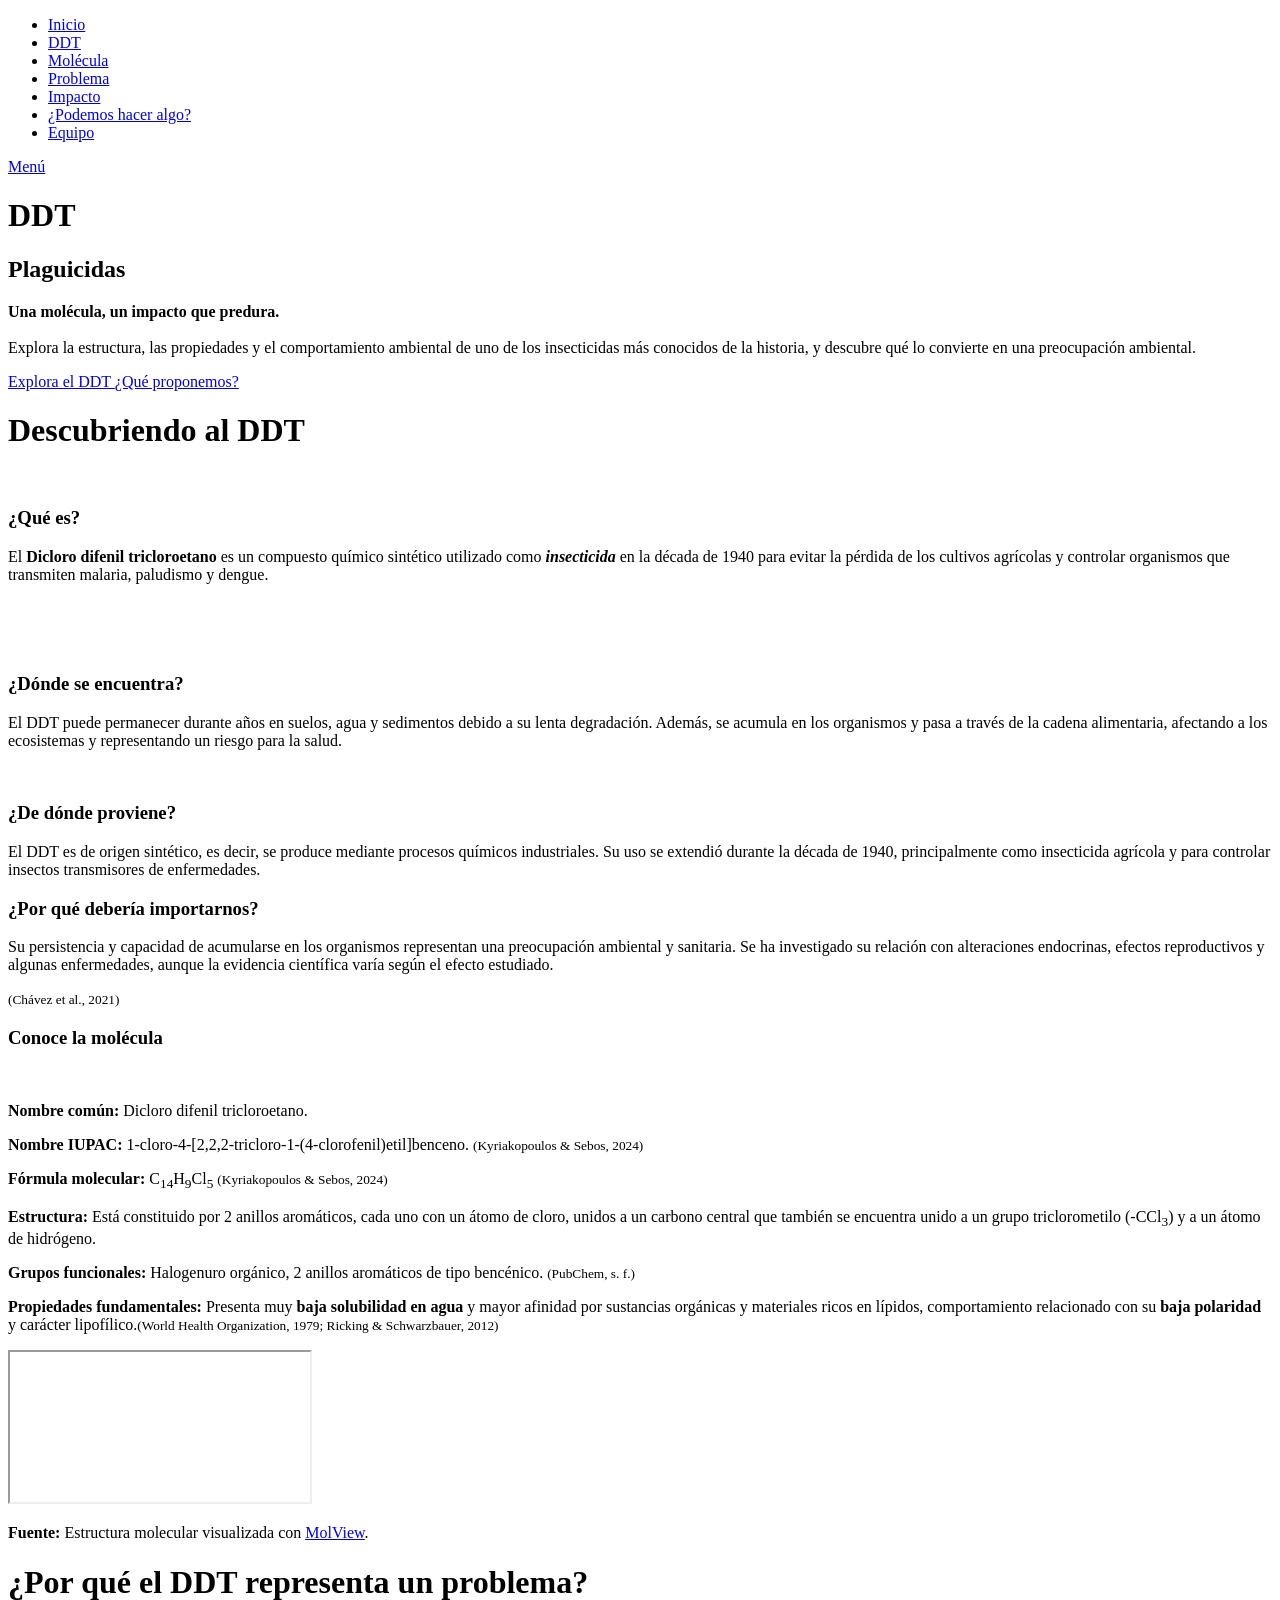
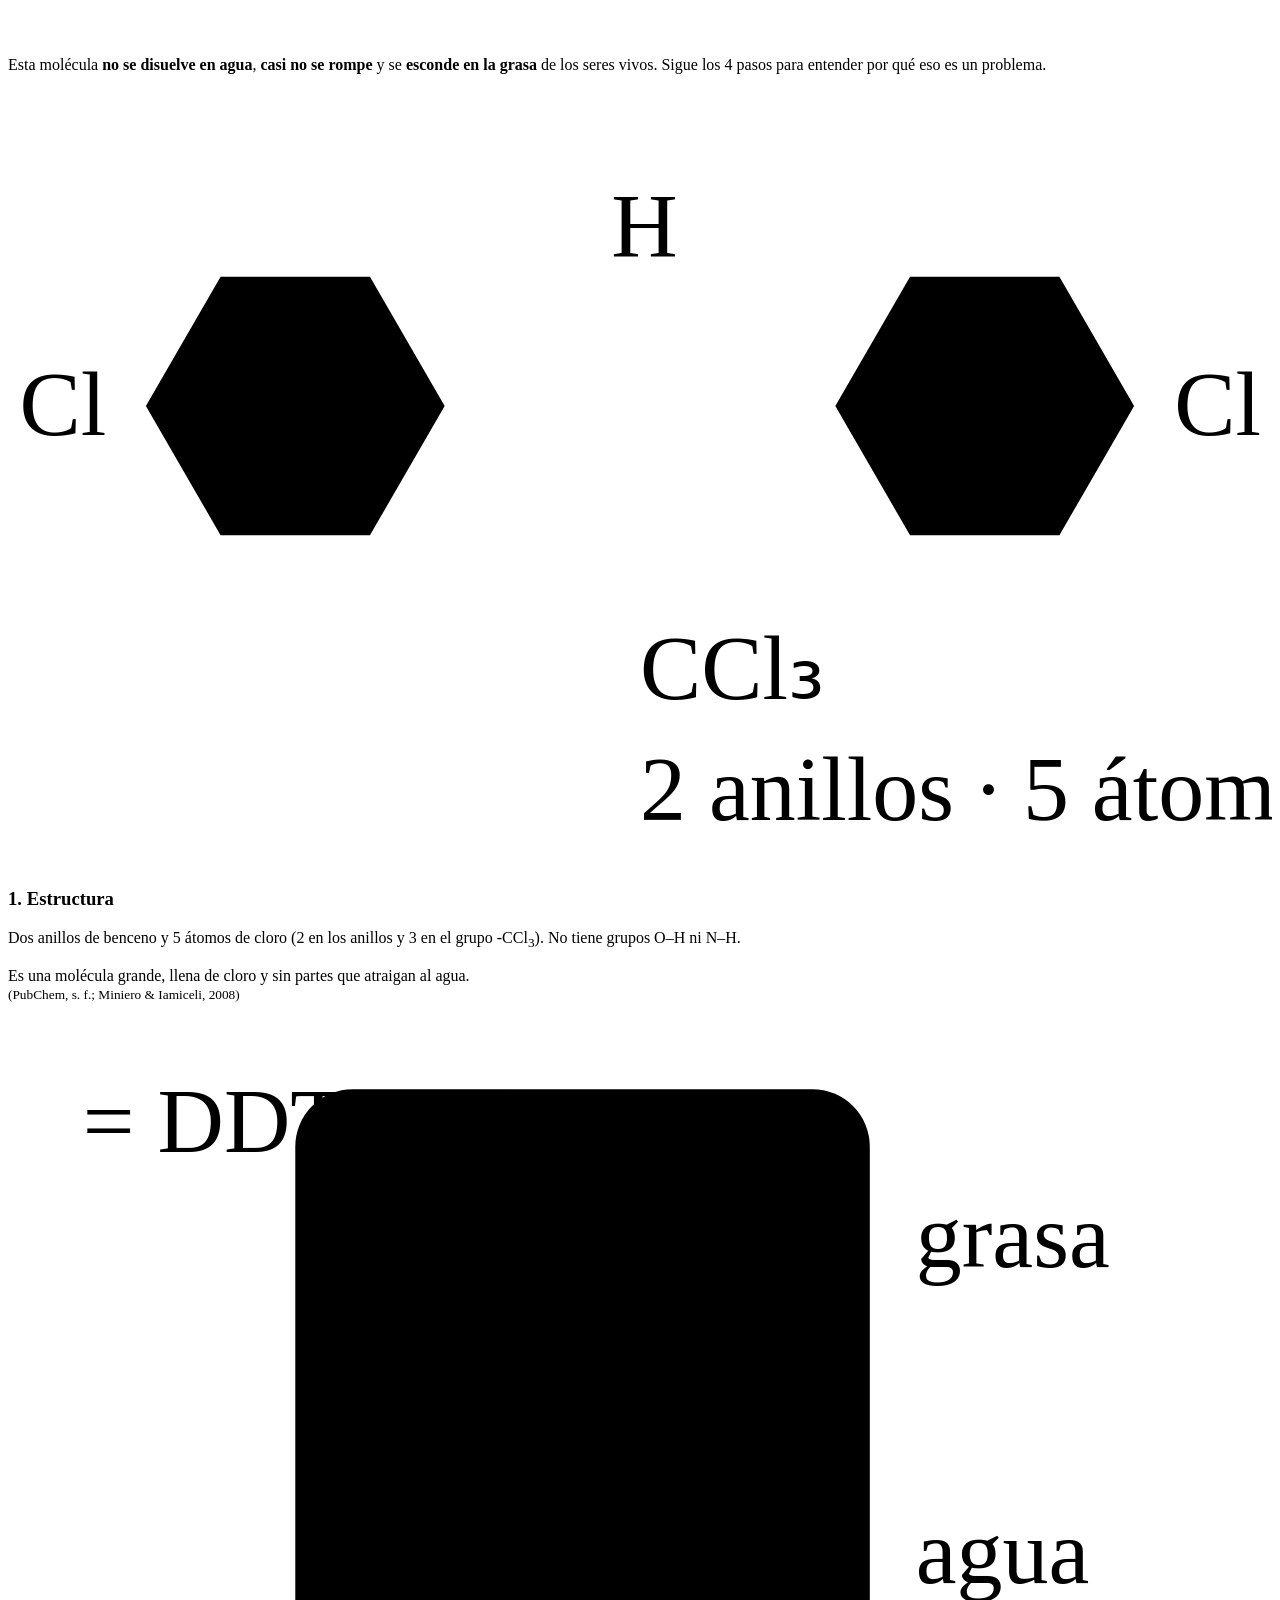
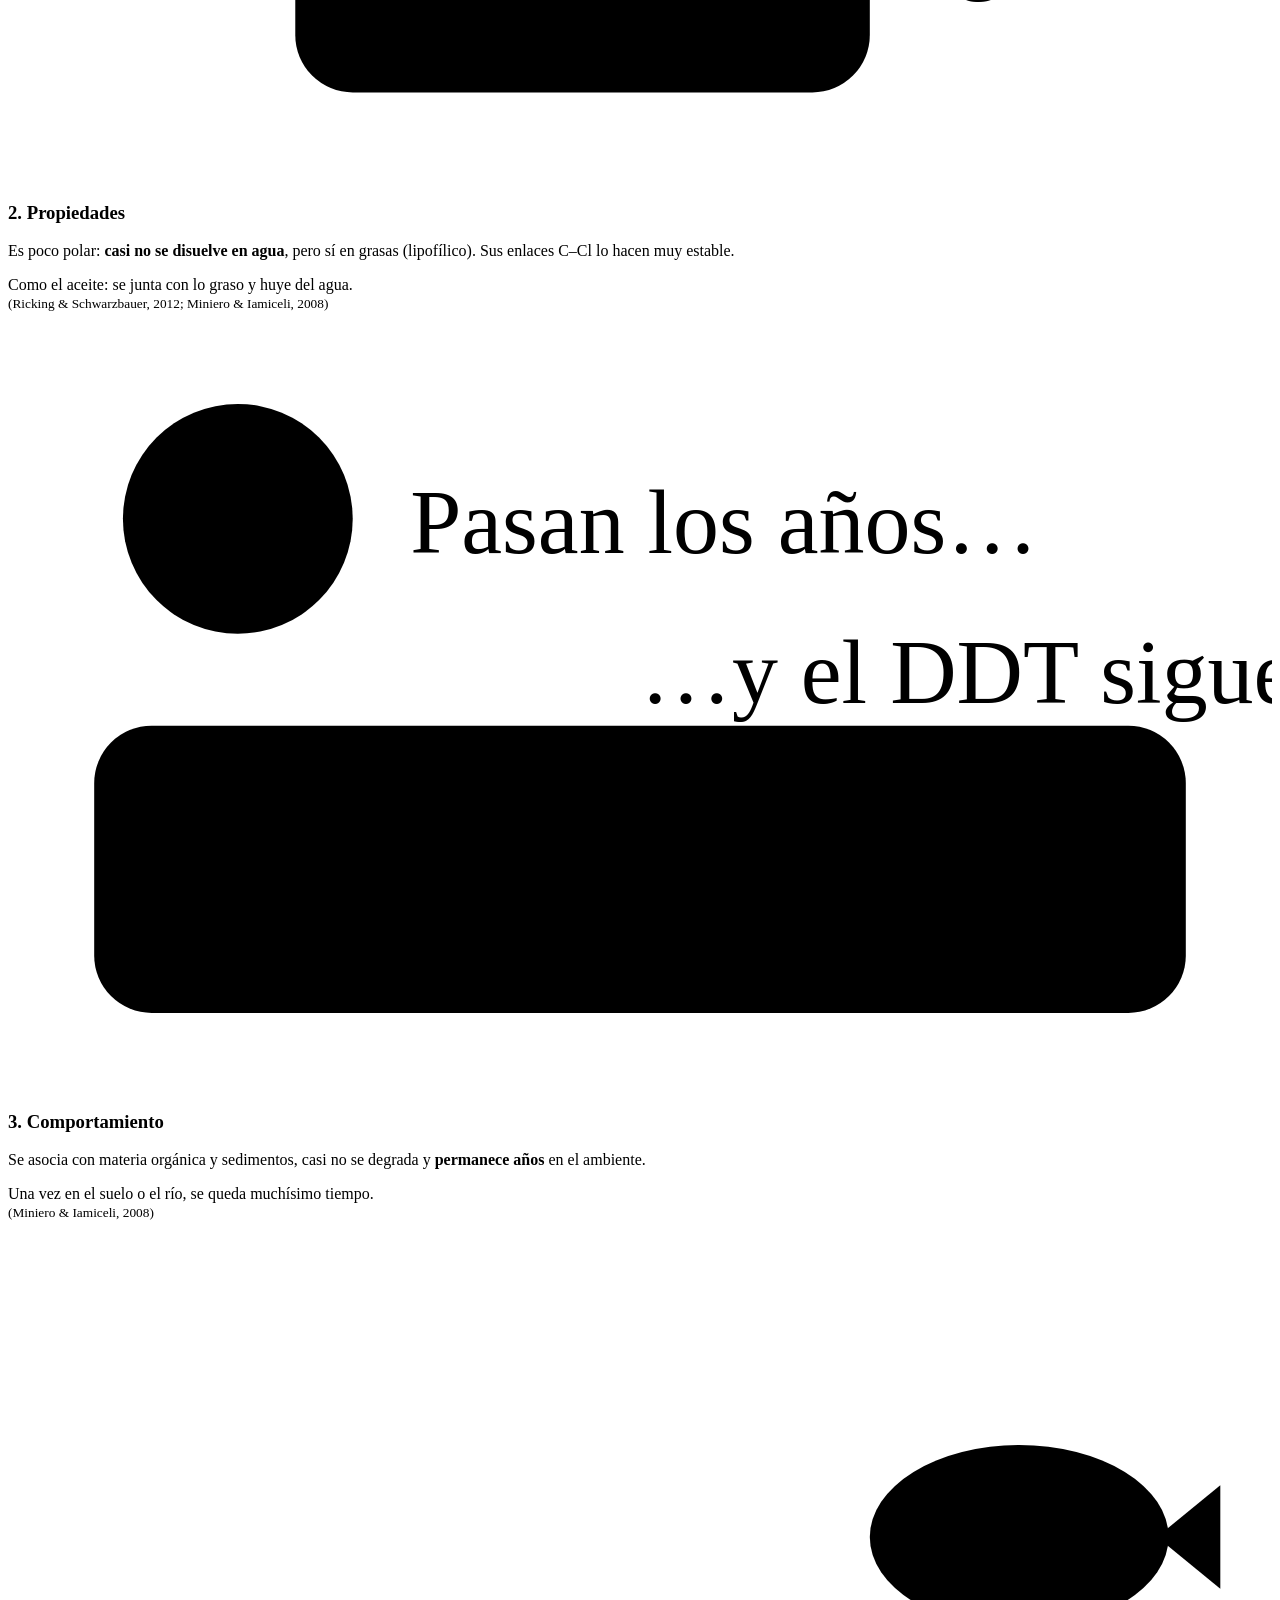
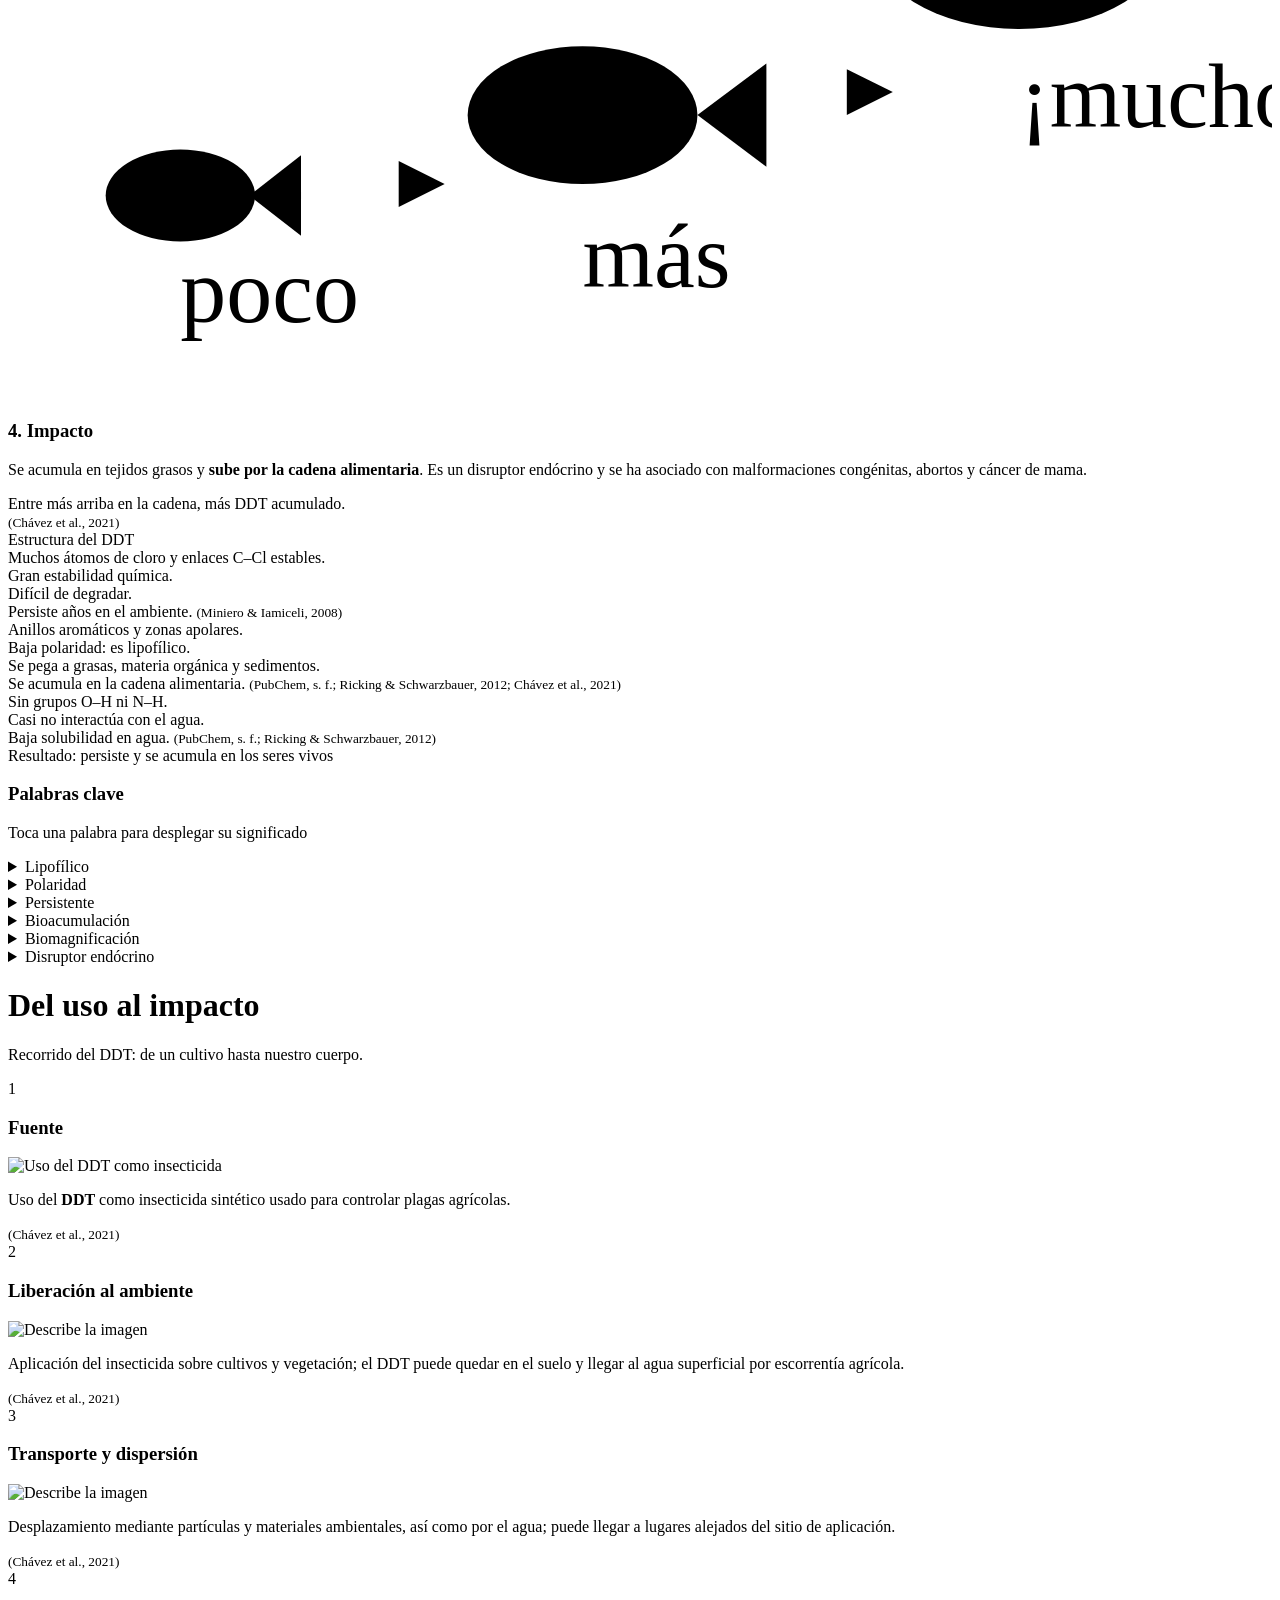
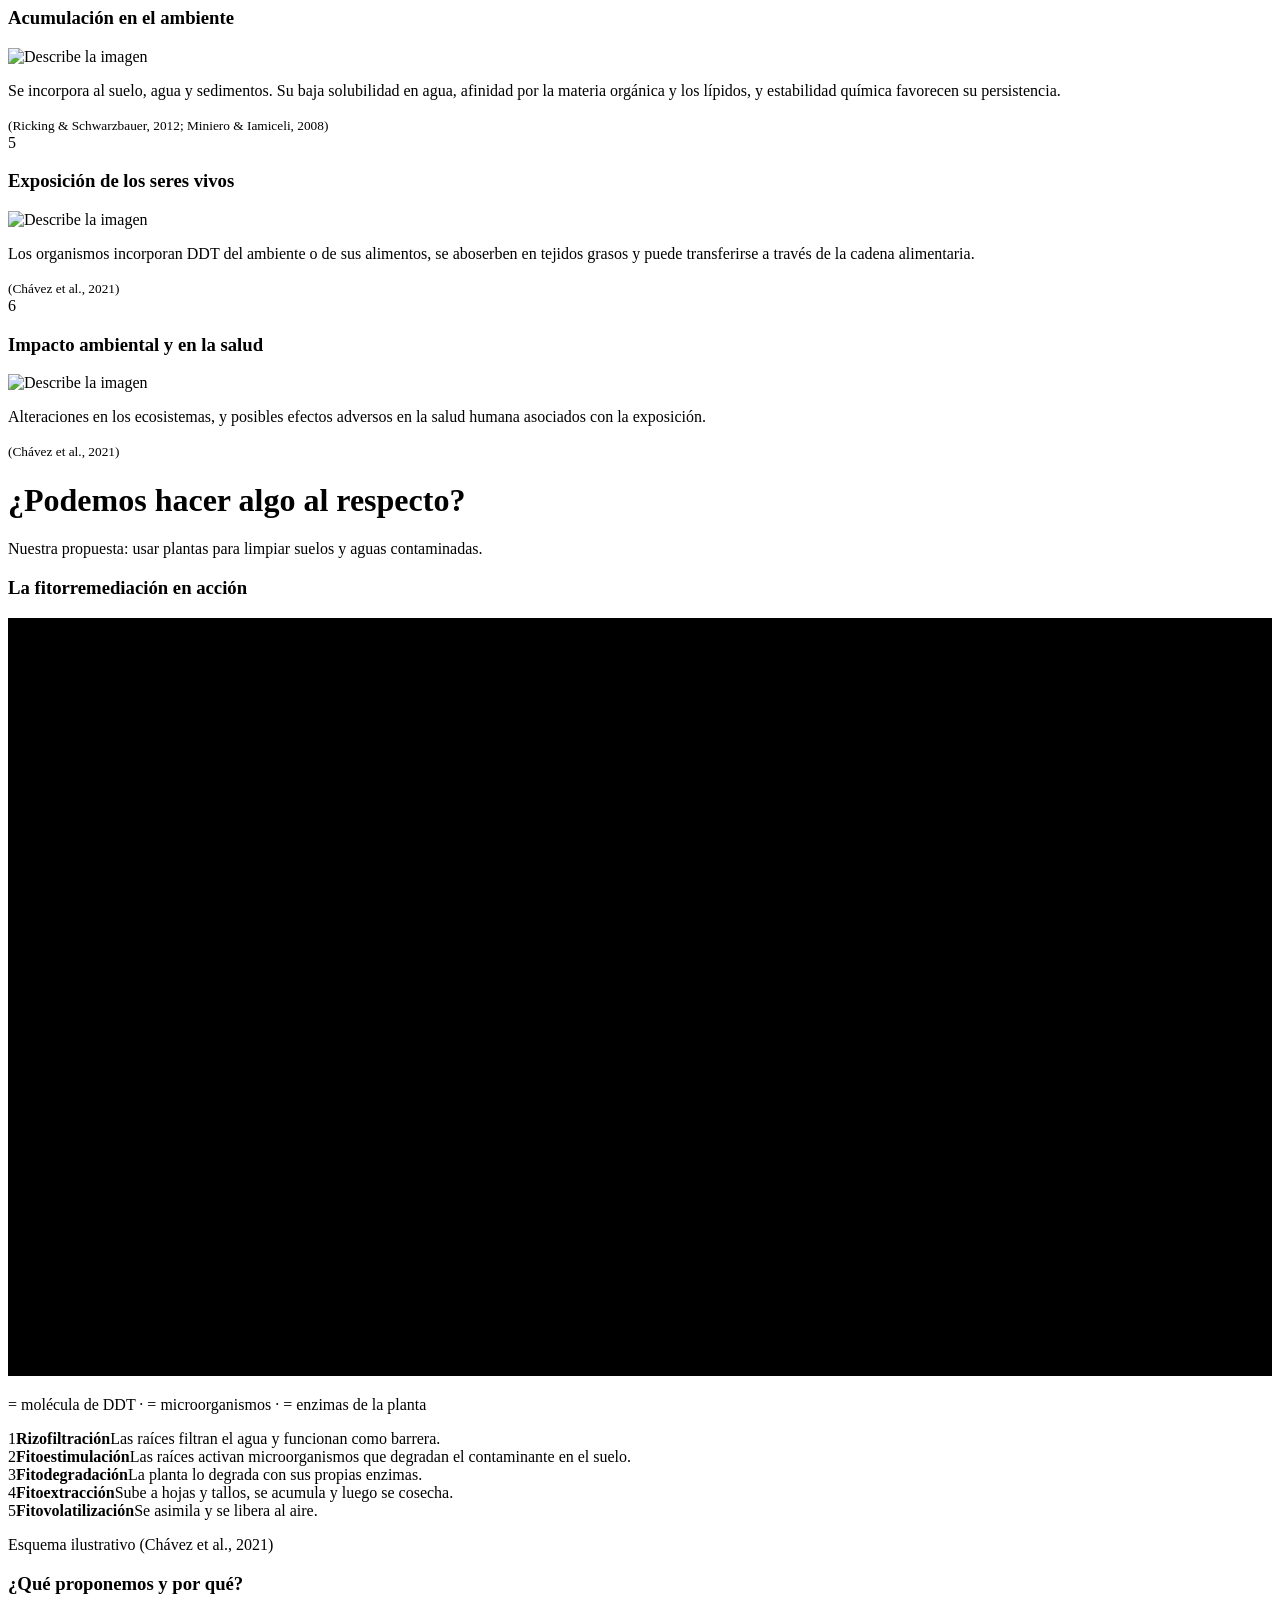
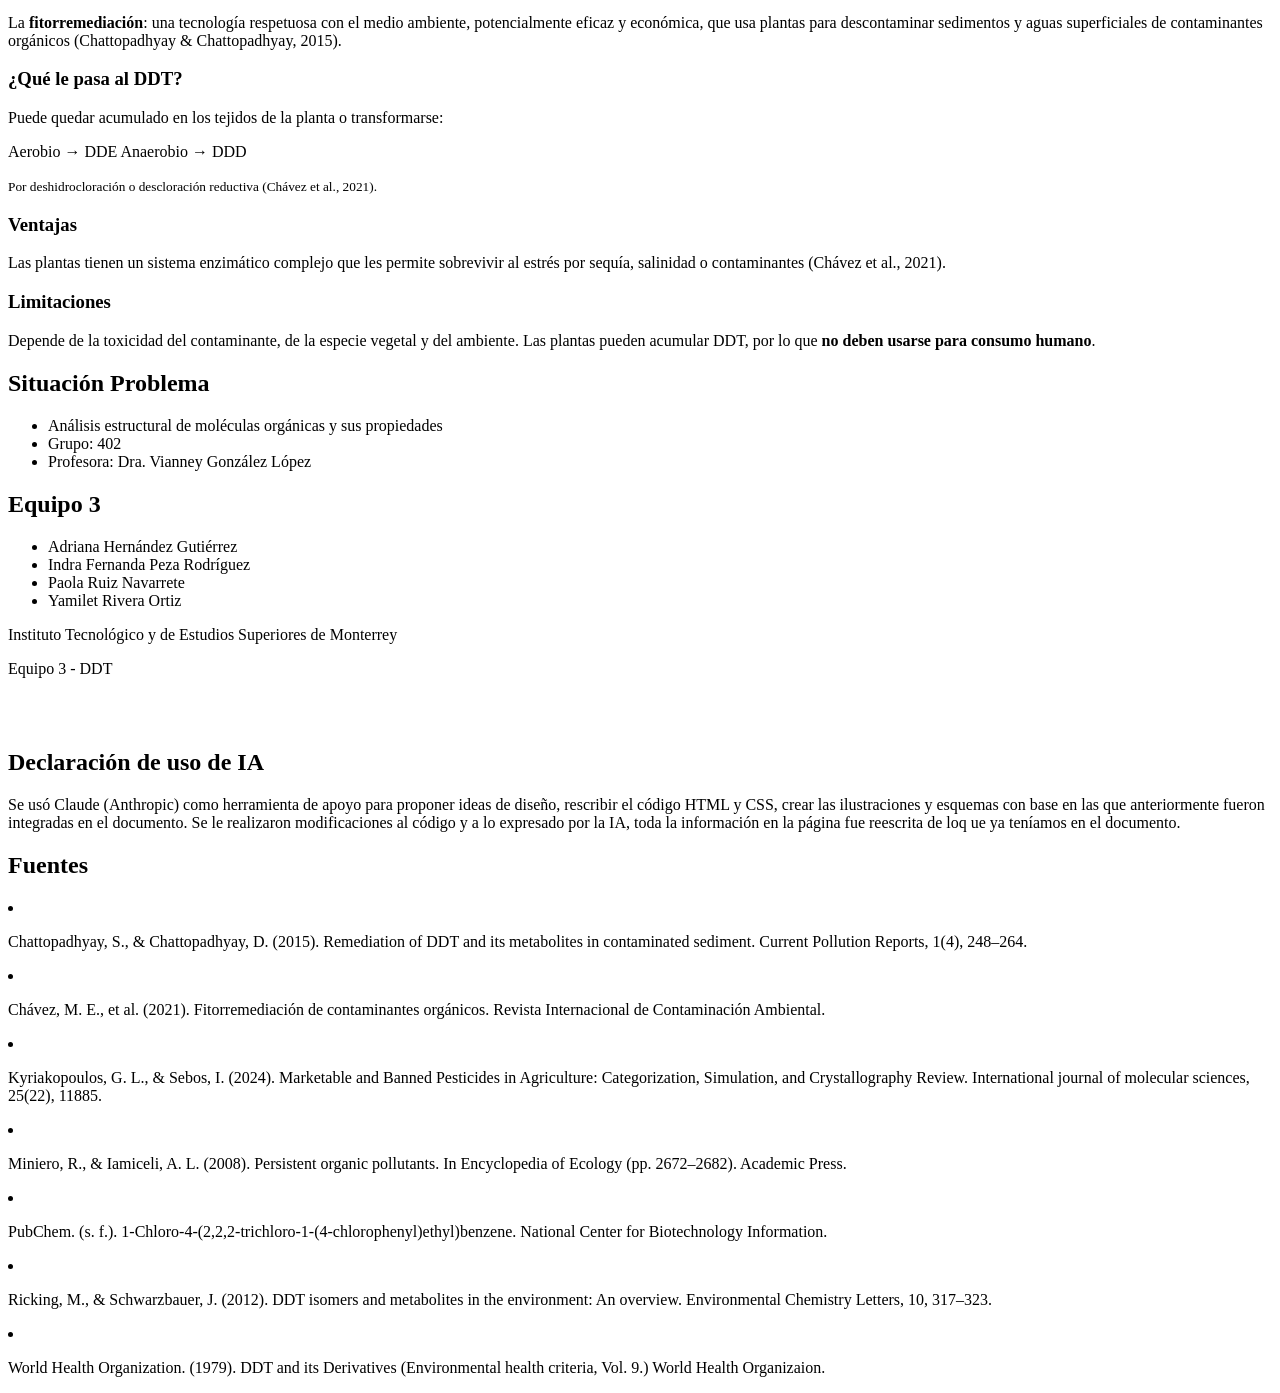
==== index.html @ e32eb002 "modified:   index.html" ====
<!DOCTYPE html>
<html lang="es-MX">
    <head>
        <meta charset="UTF-8">
        <meta name="viewport" content="width=device-width, initial-scale=1.0">
        <link rel="stylesheet" href="../DDT-Equipo-3/css/Formato.css">
        <link rel="preconnect" href="https://fonts.googleapis.com">
        <link rel="preconnect" href="https://fonts.gstatic.com" crossorigin>
        <link href="https://fonts.googleapis.com/css2?family=Poppins:wght@400;600;800&display=swap" rel="stylesheet">
        <script src="https://kit.fontawesome.com/c78eede48c.js" crossorigin="anonymous"></script>
        <title>DDT</title>
    </head>
<body>
        <nav>
            <ul class="navega" id="navega">
                <li><a href="#inicio"><i class="fa-solid fa-house"></i>Inicio</a></li>
                <li><a href="#informacion"><i class="fa-solid fa-flask"></i>DDT</a></li>
                <li><a href="#molecula"><i class="fa-sharp fa-solid fa-microscope"></i>Molécula</a></li>
                <li><a href="#problema"><i class="fa-etch fa-solid fa-circle-exclamation"></i>Problema</a></li>
                <li><a href="#impacto"><i class="fa-solid fa-burst"></i>Impacto</a></li>
                <li><a href="#accion"><i class="fa-solid fa-user-check"></i>¿Podemos hacer algo?</a></li>
                <li><a href="#equipo"><i class="fa-solid fa-users"></i>Equipo</a></li>
            </ul>
            <div class="menupeque"><a href="javascript:void(0);" onclick="menu()"><i class="fas fa-bars"></i> Menú</a></div>
        </nav>
 
        <!-- INICIO -->
        <div class="hero" id="inicio">
            <div class="circulo c1"></div>
            <div class="circulo c2"></div>
            <div class="circulo c3"></div>
            <div class="hero-contenido">
                <h1>DDT</h1>
                <h2>Plaguicidas</h2>
                <p><b>Una molécula, un impacto que predura.</b><br> <br>Explora la estructura, las propiedades y el comportamiento ambiental de uno de los insecticidas más conocidos de la historia, y descubre qué lo convierte en una preocupación ambiental.</p>
                <a href="#informacion" class="boton boton-1">Explora el DDT <i class="fa-solid fa-circle-arrow-right"></i></a>
                <a href="#accion" class="boton boton-2">¿Qué proponemos?</a>
            </div>
        </div>
 
        <div class="informacion" id="informacion">
            <h1 class="titulos">Descubriendo al DDT</h1>
            <br>
            <!-- TARJETAS -->
            <div class="tarjetas">
                <div class="row">
                    <div class="col-3">
                        <div class="tarjeta">
                            <div class="icono morado"><i class="fa-solid fa-flask"></i></div>
                            <h3>¿Qué es?</h3>
                            <p>El <b>Dicloro difenil tricloroetano </b> es un compuesto químico sintético utilizado como <i><b>insecticida</b></i> en la década de 1940 para evitar la pérdida de los cultivos agrícolas y controlar organismos que transmiten malaria, paludismo y dengue.</p>
                            <br>
                            <br>
                            <br>
                        </div>
                    </div>
                    <div class="col-3">
                        <div class="tarjeta">
                            <div class="icono verde"><i class="fa-solid fa-magnifying-glass"></i></div>
                            <h3>¿Dónde se encuentra?</h3>
                            <p>El DDT puede permanecer durante años en suelos, agua y sedimentos debido a su lenta degradación. Además, se acumula en los organismos y pasa a través de la cadena alimentaria, afectando a los ecosistemas y representando un riesgo para la salud.</p>
                            <br>
                        </div>
                    </div>
                    <div class="col-3">
                        <div class="tarjeta">
                            <div class="icono rosa"><i class="fa-solid fa-bug"></i></div>
                            <h3>¿De dónde proviene?</h3>
                            <p>El DDT es de origen sintético, es decir, se produce mediante procesos químicos industriales. Su uso se extendió durante la década de 1940, principalmente como insecticida agrícola y para controlar insectos transmisores de enfermedades.</p>
                        </div>
                    </div>
                    <div class="col-3">
                        <div class="tarjeta">
                            <div class="icono amarillo"><i class="fa-solid fa-exclamation"></i></div>
                            <h3>¿Por qué debería importarnos?</h3>
                            <p>Su persistencia y capacidad de acumularse en los organismos representan una preocupación ambiental y sanitaria. Se ha investigado su relación con alteraciones endocrinas, efectos reproductivos y algunas enfermedades, aunque la evidencia científica varía según el efecto estudiado.</p>
                        </div>
                    </div>
                </div>
                <small>(Chávez et al., 2021)</small>
            </div>
            <div id="molecula" class="galeria">
                <div class="row">
                    <h3 class="titulos" >Conoce la molécula</h3>
                    <br>
                    <div class="col-6" class="mol">
                        <div class="mol">
                            <p class="dato"><span><b>Nombre común: </b></span>Dicloro difenil tricloroetano.</p>
                            <p class="dato"><span><b>Nombre IUPAC: </b></span> 1-cloro-4-[2,2,2-tricloro-1-(4-clorofenil)etil]benceno. <span><small>(Kyriakopoulos & Sebos, 2024)</small></span></p>
                            <p class="dato"><span><b>Fórmula molecular: </b></span>C<sub>14</sub>H<sub>9</sub>Cl<sub>5</sub> <span><small>(Kyriakopoulos & Sebos, 2024)</small></span></p>
                            <p class="dato"><span><b>Estructura: </b></span>Está constituido por 2 anillos aromáticos, cada uno con un átomo de cloro, unidos a un carbono central que también se encuentra unido a un grupo triclorometilo (-CCl<sub>3</sub>) y a un átomo de hidrógeno.</p>
                            <p class="dato"><b>Grupos funcionales: </b><span></span>Halogenuro orgánico, 2 anillos aromáticos de tipo bencénico. <span><small>(PubChem, s. f.)</small></span></p>
                            <p class="dato"><span><b>Propiedades fundamentales: </b></span>Presenta muy <b>baja solubilidad en agua</b> y mayor afinidad por sustancias orgánicas y materiales ricos en lípidos, comportamiento relacionado con su <b>baja polaridad</b> y carácter lipofílico.<span><small>(World Health Organization, 1979; Ricking & Schwarzbauer, 2012)</small></span></p>
                        </div>
                    </div>
                    <div class="col-6">
                        <div class="molecula" class="texto">
                            <iframe src="https://embed.molview.org/v1/?mode=balls&cid=3036"></iframe>
                            <p><b>Fuente: </b>Estructura molecular visualizada con <a href="https://app.molview.com/" target="_blank"><u>MolView</u></a>.</p>
                        </div>
                    </div>
                </div>
            </div>
        </div>
 
        <div class="informacion" id="problema">
            <h1 class="titulos">¿Por qué el DDT representa un problema?</h1>
            <br>
            <p class="lead">Esta molécula <b>no se disuelve en agua</b>, <b>casi no se rompe</b> y se <b>esconde en la grasa</b> de los seres vivos. Sigue los 4 pasos para entender por qué eso es un problema.</p>
            <div class="cadena">
                <div class="paso p1">
                    <div class="ilus">
                        <svg viewBox="0 0 220 135" role="img" aria-label="Esquema simplificado de la molécula de DDT">
                            <g class="trazo"><polygon points="76,55 63,77.5 37,77.5 24,55 37,32.5 63,32.5"/><polygon points="196,55 183,77.5 157,77.5 144,55 157,32.5 183,32.5"/><path d="M76 55H144M110 55V35M110 55V88M24 55H19M196 55H201"/></g>
                            <g class="arom"><circle cx="50" cy="55"/><circle cx="170" cy="55"/></g>
                            <text class="lg f-verde" x="2" y="60">Cl</text><text class="lg f-verde" x="203" y="60">Cl</text>
                            <text class="lg f-gris" x="105" y="29">H</text><text class="lg f-rosa cen" x="110" y="106">CCl₃</text>
                            <text class="t-s f-gris cen" x="110" y="127">2 anillos · 5 átomos de cloro en total</text>
                        </svg>
                    </div>
                    <div>
                        <h3>1. Estructura</h3>
                        <p>Dos anillos de benceno y 5 átomos de cloro (2 en los anillos y 3 en el grupo -CCl<sub>3</sub>). No tiene grupos O–H ni N–H.</p>
                        <div class="simple">
                            <i class="fa-solid fa-lightbulb"></i> Es una molécula grande, llena de cloro y sin partes que atraigan al agua.
                        </div>
                        <small>(PubChem, s. f.; Miniero &amp; Iamiceli, 2008)</small>
                    </div>
                </div>
                <div class="flecha">
                    <i class="fa-solid fa-arrow-down"></i>
                </div>
                <div class="paso p2">
                    <div class="ilus">
                        <svg viewBox="0 0 220 135" role="img" aria-label="Una molécula de DDT se queda en la grasa y no en el agua">
                            <rect class="vaso" x="50" y="15" width="100" height="105" rx="10"/><rect class="f-agua" x="52" y="76" width="96" height="42" rx="8"/><rect class="f-grasa" x="52" y="17" width="96" height="59" rx="8"/>
                            <g class="pt45 f-rosa"><circle cx="70" cy="35"/><circle cx="95" cy="52"/><circle cx="120" cy="30"/><circle cx="135" cy="56"/><circle cx="85" cy="66"/><circle cx="110" cy="46"/><circle cx="66" cy="55"/><circle cx="127" cy="68"/><circle cx="6" cy="22"/></g>
                            <text class="f-oscuro" x="158" y="46">grasa</text><text class="f-oscuro" x="158" y="101">agua</text><text class="t-s f-oscuro" x="13" y="26">= DDT</text>
                        </svg>
                    </div>
                    <div>
                        <h3>2. Propiedades</h3>
                        <p>Es poco polar: <b>casi no se disuelve en agua</b>, pero sí en grasas (lipofílico). Sus enlaces C–Cl lo hacen muy estable.</p>
                        <div class="simple">
                            <i class="fa-solid fa-lightbulb"></i> Como el aceite: se junta con lo graso y huye del agua.
                        </div>
                        <small>(Ricking &amp; Schwarzbauer, 2012; Miniero &amp; Iamiceli, 2008)</small>
                    </div>
                </div>
                <div class="flecha">
                    <i class="fa-solid fa-arrow-down"></i>
                </div>
                <div class="paso p3">
                    <div class="ilus">
                        <svg viewBox="0 0 220 135" role="img" aria-label="El DDT permanece años en el suelo">
                            <circle class="vaso" cx="40" cy="36" r="20"/><path class="trazo" d="M40 36V24M40 36L50 42"/><text class="lg f-oscuro" x="70" y="42">Pasan los años…</text>
                            <rect class="f-suelo" x="15" y="72" width="190" height="50" rx="10"/><path class="guion" d="M15 90H205"/>
                            <g class="pt5 f-rosa"><circle cx="40" cy="86"/><circle cx="75" cy="106"/><circle cx="110" cy="84"/><circle cx="145" cy="106"/><circle cx="180" cy="88"/><circle cx="55" cy="112"/><circle cx="130" cy="114"/></g>
                            <text class="t-s f-gris cen" x="110" y="68">…y el DDT sigue en suelo y sedimentos</text>
                        </svg>
                    </div>
                    <div>
                        <h3>3. Comportamiento</h3>
                        <p>Se asocia con materia orgánica y sedimentos, casi no se degrada y <b>permanece años</b> en el ambiente.</p>
                        <div class="simple">
                            <i class="fa-solid fa-lightbulb"></i> Una vez en el suelo o el río, se queda muchísimo tiempo.
                        </div>
                        <small>(Miniero &amp; Iamiceli, 2008)</small>
                    </div>
                </div>
                <div class="flecha">
                    <i class="fa-solid fa-arrow-down"></i>
                </div>
                <div class="paso p4">
                    <div class="ilus">
                        <svg viewBox="0 0 220 135" role="img" aria-label="Cada pez que come al anterior acumula más DDT">
                            <g class="f-agua"><ellipse cx="30" cy="100" rx="13" ry="8"/><path d="M42 100l9-7v14z"/><ellipse cx="100" cy="86" rx="20" ry="12"/><path d="M120 86l12-9v18z"/><ellipse cx="176" cy="55" rx="26" ry="16"/><path d="M200 55l11-9v18z"/></g>
                            <g class="pt3 f-rosa"><circle cx="28" cy="100"/><circle cx="92" cy="84"/><circle cx="101" cy="90"/><circle cx="108" cy="83"/><circle cx="165" cy="52"/><circle cx="173" cy="60"/><circle cx="180" cy="50"/><circle cx="187" cy="58"/><circle cx="170" cy="45"/><circle cx="160" cy="60"/><circle cx="182" cy="64"/></g>
                            <path class="trazo" d="M56 98H68M138 82H146"/><polygon class="f-oscuro" points="68,94 76,98 68,102"/><polygon class="f-oscuro" points="146,78 154,82 146,86"/>
                            <text class="t-s f-gris cen" x="30" y="122">poco</text><text class="t-s f-gris cen" x="100" y="116">más</text><text class="t-s f-rosa cen" x="176" y="88">¡mucho!</text>
                        </svg>
                    </div>
                    <div>
                        <h3>4. Impacto</h3>
                        <p>Se acumula en tejidos grasos y <b>sube por la cadena alimentaria</b>. Es un disruptor endócrino y se ha asociado con malformaciones congénitas, abortos y cáncer de mama.</p>
                        <div class="simple">
                            <i class="fa-solid fa-lightbulb"></i> Entre más arriba en la cadena, más DDT acumulado.
                        </div>
                        <small>(Chávez et al., 2021)</small>
                    </div>
                </div>
            </div>
            <div class="mapa">
                <div class="nodo nodo-raiz">
                    <i class="fa-solid fa-atom"></i> Estructura del DDT
                </div>
                <div class="tronco">
                </div>
                <div class="ramas">
                    <div class="rama r1">
                        <div class="nodo">
                            Muchos átomos de cloro y enlaces C–Cl estables.
                        </div>
                        <div class="baja">
                        </div>
                        <div class="nodo">
                            Gran estabilidad química.
                        </div>
                        <div class="baja">
                        </div>
                        <div class="nodo">
                            Difícil de degradar.
                        </div>
                        <div class="baja">
                        </div>
                        <div class="nodo">
                            Persiste años en el ambiente.
                            <small>(Miniero &amp; Iamiceli, 2008)</small>
                        </div>
                    </div>
                    <div class="rama r2">
                        <div class="nodo">
                            Anillos aromáticos y zonas apolares.
                        </div>
                        <div class="baja">
                        </div>
                        <div class="nodo">
                            Baja polaridad: es lipofílico.
                        </div>
                        <div class="baja">
                        </div>
                        <div class="nodo">
                            Se pega a grasas, materia orgánica y sedimentos.
                        </div>
                        <div class="baja">
                        </div>
                        <div class="nodo">
                            Se acumula en la cadena alimentaria.
                            <small>(PubChem, s. f.; Ricking &amp; Schwarzbauer, 2012; Chávez et al., 2021)</small>
                        </div>
                    </div>
                    <div class="rama r3">
                        <div class="nodo">
                            Sin grupos O–H ni N–H.
                        </div>
                        <div class="baja">
                        </div>
                        <div class="nodo">
                            Casi no interactúa con el agua.
                        </div>
                        <div class="baja">
                        </div>
                        <div class="nodo">
                            Baja solubilidad en agua.
                            <small>(PubChem, s. f.; Ricking &amp; Schwarzbauer, 2012)</small>
                        </div>
                    </div>
                </div>
                <div class="tronco">
                </div>
                <div class="nodo nodo-raiz fin">
                    <i class="fa-solid fa-bullseye"></i> Resultado: persiste y se acumula en los seres vivos
                </div>
            </div>
            <h3 class="subt2">Palabras clave</h3>
            <p class="kw-aviso"><i class="fa-solid fa-hand-pointer"></i> Toca una palabra para desplegar su significado</p>
            <div class="kws">
                <details class="kw">
                    <summary><i class="fa-solid fa-droplet"></i> Lipofílico</summary>
                    <div class="kw-cuerpo">
                        <p>Que “ama” las grasas: se disuelve mejor en grasas que en agua.</p>
                        <p class="ej">Igual que el aceite de cocina, el DDT se junta con lo graso.</p>
                    </div>
                </details>
                <details class="kw">
                    <summary><i class="fa-solid fa-magnet"></i> Polaridad</summary>
                    <div class="kw-cuerpo">
                        <p>Qué tan desigual está repartida la carga eléctrica en una molécula. El agua es muy polar y se lleva bien con otras moléculas polares.</p>
                        <p class="ej">El DDT es poco polar, por eso casi no se mezcla con el agua.</p>
                    </div>
                </details>
                <details class="kw">
                    <summary><i class="fa-solid fa-hourglass-half"></i> Persistente</summary>
                    <div class="kw-cuerpo">
                        <p>Una sustancia persistente tarda muchísimo en degradarse y se queda en el ambiente.</p>
                        <p class="ej">El DDT puede permanecer años en suelos, agua y sedimentos (Chávez et al., 2021).</p>
                    </div>
                </details>
                <details class="kw">
                    <summary><i class="fa-solid fa-layer-group"></i> Bioacumulación</summary>
                    <div class="kw-cuerpo">
                        <p>Cuando un ser vivo va guardando una sustancia en su cuerpo, sobre todo en la grasa, más rápido de lo que la elimina.</p>
                        <p class="ej">Un pez que come plancton con DDT lo va almacenando en su grasa.</p>
                    </div>
                </details>
                <details class="kw">
                    <summary><i class="fa-solid fa-arrow-up-right-dots"></i> Biomagnificación</summary>
                    <div class="kw-cuerpo">
                        <p>La cantidad de una sustancia aumenta en cada nivel de la cadena alimentaria.</p>
                        <p class="ej">Un ave que come muchos peces puede acumular más DDT que cada pez.</p>
                    </div>
                </details>
                <details class="kw">
                    <summary><i class="fa-solid fa-dna"></i> Disruptor endócrino</summary>
                    <div class="kw-cuerpo">
                        <p>Sustancia que puede interferir con las hormonas del cuerpo.</p>
                        <p class="ej">Se ha asociado con la disminución de progesterona en humanos (Chávez et al., 2021).</p>
                    </div>
                </details>
            </div>
        </div>
 
        <!-- GALERÍA -->
        <div class="galeria" id="impacto">
            <h1 class="titulos">Del uso al impacto</h1>
            <p class="subtitulo">Recorrido del DDT: de un cultivo hasta nuestro cuerpo.</p>
            <div class="ruta">
                <div class="etapa">
                    <div class="encabezado-etapa">
                        <div class="num amarillo">1</div>
                            <h3>Fuente</h3>
                    </div>
                    <div class="marco-foto"><img src="../DDT-Equipo-3/img/Etapa-1.png" alt="Uso del DDT como insecticida"></div>
                    <div class="descripcion-etapa">
                        <p>Uso del <b>DDT</b> como insecticida sintético usado para controlar plagas agrícolas.</p>
                        <small>(Chávez et al., 2021)</small>
                    </div>
                </div>
                <div class="etapa">
                    <div class="encabezado-etapa">
                        <div class="num rosa">2</div>
                            <h3>Liberación al ambiente</h3>
                    </div>
                    <div class="marco-foto"><img src="../DDT-Equipo-3/img/Etapa-2.png" alt="Describe la imagen"></div>
                    <div class="descripcion-etapa">
                        <p>Aplicación del insecticida sobre cultivos y vegetación; el DDT puede quedar en el suelo y llegar al agua superficial por escorrentía agrícola.</p>
                        <small>(Chávez et al., 2021)</small>
                    </div>
                </div>
                <div class="etapa">
                    <div class="encabezado-etapa">
                        <div class="num verde">3</div>
                        <h3>Transporte y dispersión</h3>
                    </div>
                    <div class="marco-foto-3"><img src="../DDT-Equipo-3/img/Etapa-3.png" alt="Describe la imagen"></div>
                    <div class="descripcion-etapa">
                        <p>Desplazamiento mediante partículas y materiales ambientales, así como por el agua; puede llegar a lugares alejados del sitio de aplicación.</p>
                        <small>(Chávez et al., 2021)</small>
                    </div>
                </div>
                <div class="etapa">
                    <div class="encabezado-etapa">
                        <div class="num morado">4</div>
                        <h3>Acumulación en el ambiente</h3>
                    </div>
                    <div class="marco-foto-4"><img src="../DDT-Equipo-3/img/Etapa-4.png" alt="Describe la imagen"></div>
                    <div class="descripcion-etapa">
                        <p>Se incorpora al suelo, agua y sedimentos. Su baja solubilidad en agua, afinidad por la materia orgánica y los lípidos, y estabilidad química favorecen su persistencia.</p>
                        <small>(Ricking &amp; Schwarzbauer, 2012; Miniero &amp; Iamiceli, 2008)</small>
                    </div>
                </div>
                <div class="etapa">
                    <div class="encabezado-etapa">
                        <div class="num amarillo">5</div>
                        <h3>Exposición de los seres vivos</h3>
                    </div>
                    <div class="marco-foto-5"><img src="../DDT-Equipo-3/img/Etapa-5.png" alt="Describe la imagen"></div>
                    <div class="descripcion-etapa">
                        <p>Los organismos incorporan DDT del ambiente o de sus alimentos, se aboserben en tejidos grasos y puede transferirse a través de la cadena alimentaria.</p>
                        <small>(Chávez et al., 2021)</small>
                    </div>
                </div>
                <div class="etapa">
                    <div class="encabezado-etapa">
                        <div class="num rosa">6</div>
                        <h3>Impacto ambiental y en la salud</h3>
                    </div>
                    <div class="marco-foto-6"><img src="../DDT-Equipo-3/img/Etapa-6.png" alt="Describe la imagen"></div>
                    <div class="descripcion-etapa">
                        <p>Alteraciones en los ecosistemas, y posibles efectos adversos en la salud humana asociados con la exposición.</p>
                        <small>(Chávez et al., 2021)</small>
                    </div>
                </div>
            </div>
        </div>
 
        <!-- CONTACTO -->
        <div class="contacto" id="accion">
            <h1 class="titulos">¿Podemos hacer algo al respecto?</h1>
            <p class="subtitulo">Nuestra propuesta: usar plantas para limpiar suelos y aguas contaminadas.</p>
            <h3 class="subt2 sin-margen">La fitorremediación en acción</h3>
            <div class="escena">
            <svg viewBox="0 0 800 480" role="img" aria-label="Esquema de una planta que limpia suelo y agua contaminados con DDT">
            <rect class="f-cielo" width="800" height="300"/><circle class="f-amarillo" cx="720" cy="70" r="42"/>
            <rect class="f-suelo" y="300" width="800" height="180"/><rect class="f-agua" x="470" y="300" width="330" height="110"/>
            <text class="f-gris" x="20" y="40">Aire</text><text class="f-blanco" x="20" y="460">Suelo</text><text class="f-oscuro" x="700" y="335">Agua</text>
            <path class="raiz" d="M330 300Q300 340 250 385M330 300Q322 365 300 440M330 300Q285 330 200 348M250 385Q230 395 215 420M330 300Q410 335 520 352M330 300Q420 335 570 392M520 352Q540 340 560 345M570 392Q600 400 625 390"/>
            <path class="tallo" d="M330 305V130"/>
            <ellipse class="f-hoja" cx="282" cy="150" rx="56" ry="22" transform="rotate(-25 282 150)"/><ellipse class="f-hoja" cx="380" cy="130" rx="56" ry="22" transform="rotate(25 380 130)"/><ellipse class="f-hoja2" cx="330" cy="95" rx="24" ry="46"/>
            <ellipse class="f-hoja" cx="285" cy="225" rx="46" ry="17" transform="rotate(-30 285 225)"/><ellipse class="f-hoja" cx="378" cy="245" rx="46" ry="17" transform="rotate(30 378 245)"/>
            <g class="pt6 borde f-rosa"><circle cx="70" cy="350"/><circle cx="120" cy="420"/><circle cx="170" cy="455"/><circle cx="110" cy="330"/><circle cx="150" cy="385"/><circle cx="260" cy="455"/><circle cx="385" cy="385"/><circle cx="405" cy="445"/><circle cx="500" cy="330"/><circle cx="540" cy="385"/><circle cx="650" cy="350"/><circle cx="700" cy="380"/><circle cx="600" cy="320"/><circle cx="740" cy="340"/></g>
            <g class="f-verde"><ellipse cx="255" cy="365" rx="9" ry="4.5"/><ellipse cx="228" cy="374" rx="9" ry="4.5"/><ellipse cx="312" cy="402" rx="9" ry="4.5"/><ellipse cx="214" cy="342" rx="9" ry="4.5"/><ellipse cx="288" cy="428" rx="9" ry="4.5"/><ellipse cx="242" cy="412" rx="9" ry="4.5"/></g>
            <path class="savia" d="M352 285V165"/><polygon class="f-amarillo" points="344,170 352,148 360,170"/>
            <g class="pt5 f-rosa"><circle cx="352" cy="262"/><circle cx="352" cy="222"/><circle cx="352" cy="186"/></g>
            <polygon class="estrella" points="330,246 334,254 343,255 336,261 338,270 330,265 322,270 324,261 317,255 326,254"/>
            <path class="vapor" d="M430 120q12-14 0-28t0-28M460 140q12-14 0-28t0-28M490 110q12-14 0-28t0-28"/>
            <g class="pt5 f-rosa"><circle cx="430" cy="58"/><circle cx="460" cy="78"/><circle cx="490" cy="48"/></g>
            <g class="nums"><circle class="f-morado" cx="520" cy="326"/><text x="520" y="332">1</text><circle class="f-verde" cx="180" cy="395"/><text x="180" y="401">2</text><circle class="f-rosa" cx="288" cy="282"/><text x="288" y="288">3</text><circle class="f-amarillo" cx="408" cy="200"/><text class="txt-oscuro" x="408" y="206">4</text><circle class="f-oscuro" cx="526" cy="110"/><text x="526" y="116">5</text></g>
            </svg>
            <p class="pie"><span class="punto"></span> = molécula de DDT · <span class="punto micro"></span> = microorganismos · <i class="fa-solid fa-star"></i> = enzimas de la planta</p>
            <div class="leyenda">
            <div><span class="nb morado">1</span><b>Rizofiltración</b><span>Las raíces filtran el agua y funcionan como barrera.</span></div>
            <div><span class="nb verde">2</span><b>Fitoestimulación</b><span>Las raíces activan microorganismos que degradan el contaminante en el suelo.</span></div>
            <div><span class="nb rosa">3</span><b>Fitodegradación</b><span>La planta lo degrada con sus propias enzimas.</span></div>
            <div><span class="nb amarillo">4</span><b>Fitoextracción</b><span>Sube a hojas y tallos, se acumula y luego se cosecha.</span></div>
            <div><span class="nb oscuro">5</span><b>Fitovolatilización</b><span>Se asimila y se libera al aire.</span></div>
            </div>
            <p class="pie">Esquema ilustrativo (Chávez et al., 2021)</p>
            </div>
            <div class="igual">
                <div class="tarjeta">
                    <div class="icono verde"><i class="fa-solid fa-seedling"></i></div>
                    <h3>¿Qué proponemos y por qué?</h3>
                    <p>La <b>fitorremediación</b>: una tecnología respetuosa con el medio ambiente, potencialmente eficaz y económica, que usa plantas para descontaminar sedimentos y aguas superficiales de contaminantes orgánicos (Chattopadhyay &amp; Chattopadhyay, 2015).</p>
                </div>
                <div class="tarjeta">
                    <div class="icono rosa"><i class="fa-solid fa-flask-vial"></i></div>
                    <h3>¿Qué le pasa al DDT?</h3>
                    <p>Puede quedar acumulado en los tejidos de la planta o transformarse:</p>
                    <span class="chip">Aerobio → DDE</span> <span class="chip">Anaerobio → DDD</span>
                    <p><small>Por deshidrocloración o descloración reductiva (Chávez et al., 2021).</small></p>
                </div>
                <div class="tarjeta ventaja">
                    <div class="icono verde"><i class="fa-solid fa-circle-check"></i></div>
                    <h3>Ventajas</h3>
                    <p>Las plantas tienen un sistema enzimático complejo que les permite sobrevivir al estrés por sequía, salinidad o contaminantes (Chávez et al., 2021).</p>
                </div>
                <div class="tarjeta limite">
                    <div class="icono amarillo"><i class="fa-solid fa-triangle-exclamation"></i></div>
                    <h3>Limitaciones</h3>
                    <p>Depende de la toxicidad del contaminante, de la especie vegetal y del ambiente. Las plantas pueden acumular DDT, por lo que <b>no deben usarse para consumo humano</b>.</p>
                </div>
            </div>
        </div>
 
        <!-- EQUIPO / PIE DE PÁGINA -->
        <footer id="equipo">
            <div class="row">
                <div class="col-6">
                    <h2>Situación Problema</h2>
                     <ul>
                        <li>Análisis estructural de moléculas orgánicas y sus propiedades</li>
                        <li>Grupo: 402</li>
                        <li>Profesora: Dra. Vianney González López </li>
                    </ul>
                </div>
                <div class="col-6">
                    <h2>Equipo 3</h2>
                    <ul>
                        <li>Adriana Hernández Gutiérrez</li>
                        <li>Indra Fernanda Peza Rodríguez</li>
                        <li>Paola Ruiz Navarrete</li>
                        <li>Yamilet Rivera Ortiz</li>
                    </ul>
                </div>
            </div>
            <div class="row">
                <div class="col-12">
                    <p>Instituto Tecnológico y de Estudios Superiores de Monterrey</p>
                    <p><i class="fa-regular fa-copyright"></i> Equipo 3 - DDT</p>
                </div>
            </div>
            <br>
            <br>
            <div class="row">
                <div class="col-12">
                    <h2 class="texto-pie">Declaración de uso de IA</h2>
                        <p class="texto-pie">Se usó Claude (Anthropic) como herramienta de apoyo para proponer ideas de diseño, rescribir el código HTML y CSS, crear las ilustraciones y esquemas con base en las que anteriormente fueron integradas en el documento. Se le realizaron modificaciones al código y a lo expresado por la IA, toda la información en la página fue reescrita de loq ue ya teníamos en el documento.</p>
                </div>
            </div>
            <div class="row">
                <div class="col-12">
                    <h2 class="texto-pie">Fuentes</h2>
                        <li><p class="texto-pie">Chattopadhyay, S., & Chattopadhyay, D. (2015). Remediation of DDT and its metabolites in contaminated sediment. Current Pollution Reports, 1(4), 248–264. <a href="https://link.springer.com/article/10.1007/s40726-015-0023-z" target="_blank"><i class="fa-solid fa-arrow-up-right-from-square" style="color: #c9ccf0;"></i></a></p></li>
                        <li><p class="texto-pie">Chávez, M. E., et al. (2021). Fitorremediación de contaminantes orgánicos. Revista Internacional de Contaminación Ambiental. <a href="https://www.scielo.org.mx/scielo.php?script=sci_arttext&pid=S1405-888X2021000100204" target="_blank"><i class="fa-solid fa-arrow-up-right-from-square" style="color: #c9ccf0;"></i></a></p></li>
                        <li><p class="texto-pie">Kyriakopoulos, G. L., & Sebos, I. (2024). Marketable and Banned Pesticides in Agriculture: Categorization, Simulation, and Crystallography Review. International journal of molecular sciences, 25(22), 11885. <a href="https://doi.org/10.3390/ijms252211885" target="_blank"><i class="fa-solid fa-arrow-up-right-from-square" style="color: #c9ccf0;"></i></a></p></li>
                        <li><p class="texto-pie">Miniero, R., & Iamiceli, A. L. (2008). Persistent organic pollutants. In Encyclopedia of Ecology (pp. 2672–2682). Academic Press. <a href="https://www.sciencedirect.com/topics/agricultural-and-biological-sciences/persistent-organic-pollutant " target="_blank"><i class="fa-solid fa-arrow-up-right-from-square" style="color: #c9ccf0;"></i></a></p></li>
                        <li><p class="texto-pie">PubChem. (s. f.). 1-Chloro-4-(2,2,2-trichloro-1-(4-chlorophenyl)ethyl)benzene. National Center for Biotechnology Information. <a href="https://pubchem.ncbi.nlm.nih.gov/compound/DDT?utm_source=chatgpt.com#section=Solubility" target="_blank"><i class="fa-solid fa-arrow-up-right-from-square" style="color: #c9ccf0;"></i></a></p></li>
                        <li><p class="texto-pie">Ricking, M., & Schwarzbauer, J. (2012). DDT isomers and metabolites in the environment: An overview. Environmental Chemistry Letters, 10, 317–323. <a href="https://doi.org/10.1007/s10311-012-0358-2" target="_blank"><i class="fa-solid fa-arrow-up-right-from-square" style="color: #c9ccf0;"></i></a></p></li>
                        <li><p class="texto-pie">World Health Organization. (1979). DDT and its Derivatives (Environmental health criteria, Vol. 9.) World Health Organizaion. <a href="https://iris.who.int/server/api/core/bitstreams/17fca596-d92a-41f6-8c51-feba9b2ea7fe/content" target="_blank"><i class="fa-solid fa-arrow-up-right-from-square" style="color: #c9ccf0;"></i></a></p></li>
                </div>
            </div>
        </footer>
 
        <script src="../DDT-Equipo-3/js/Script.js"></script>
        <script>
            if (typeof menu !== "function") {
                function menu() {
                    document.getElementById("navega").classList.toggle("mobile");
                }
            }
        </script>
    </body>
</html>
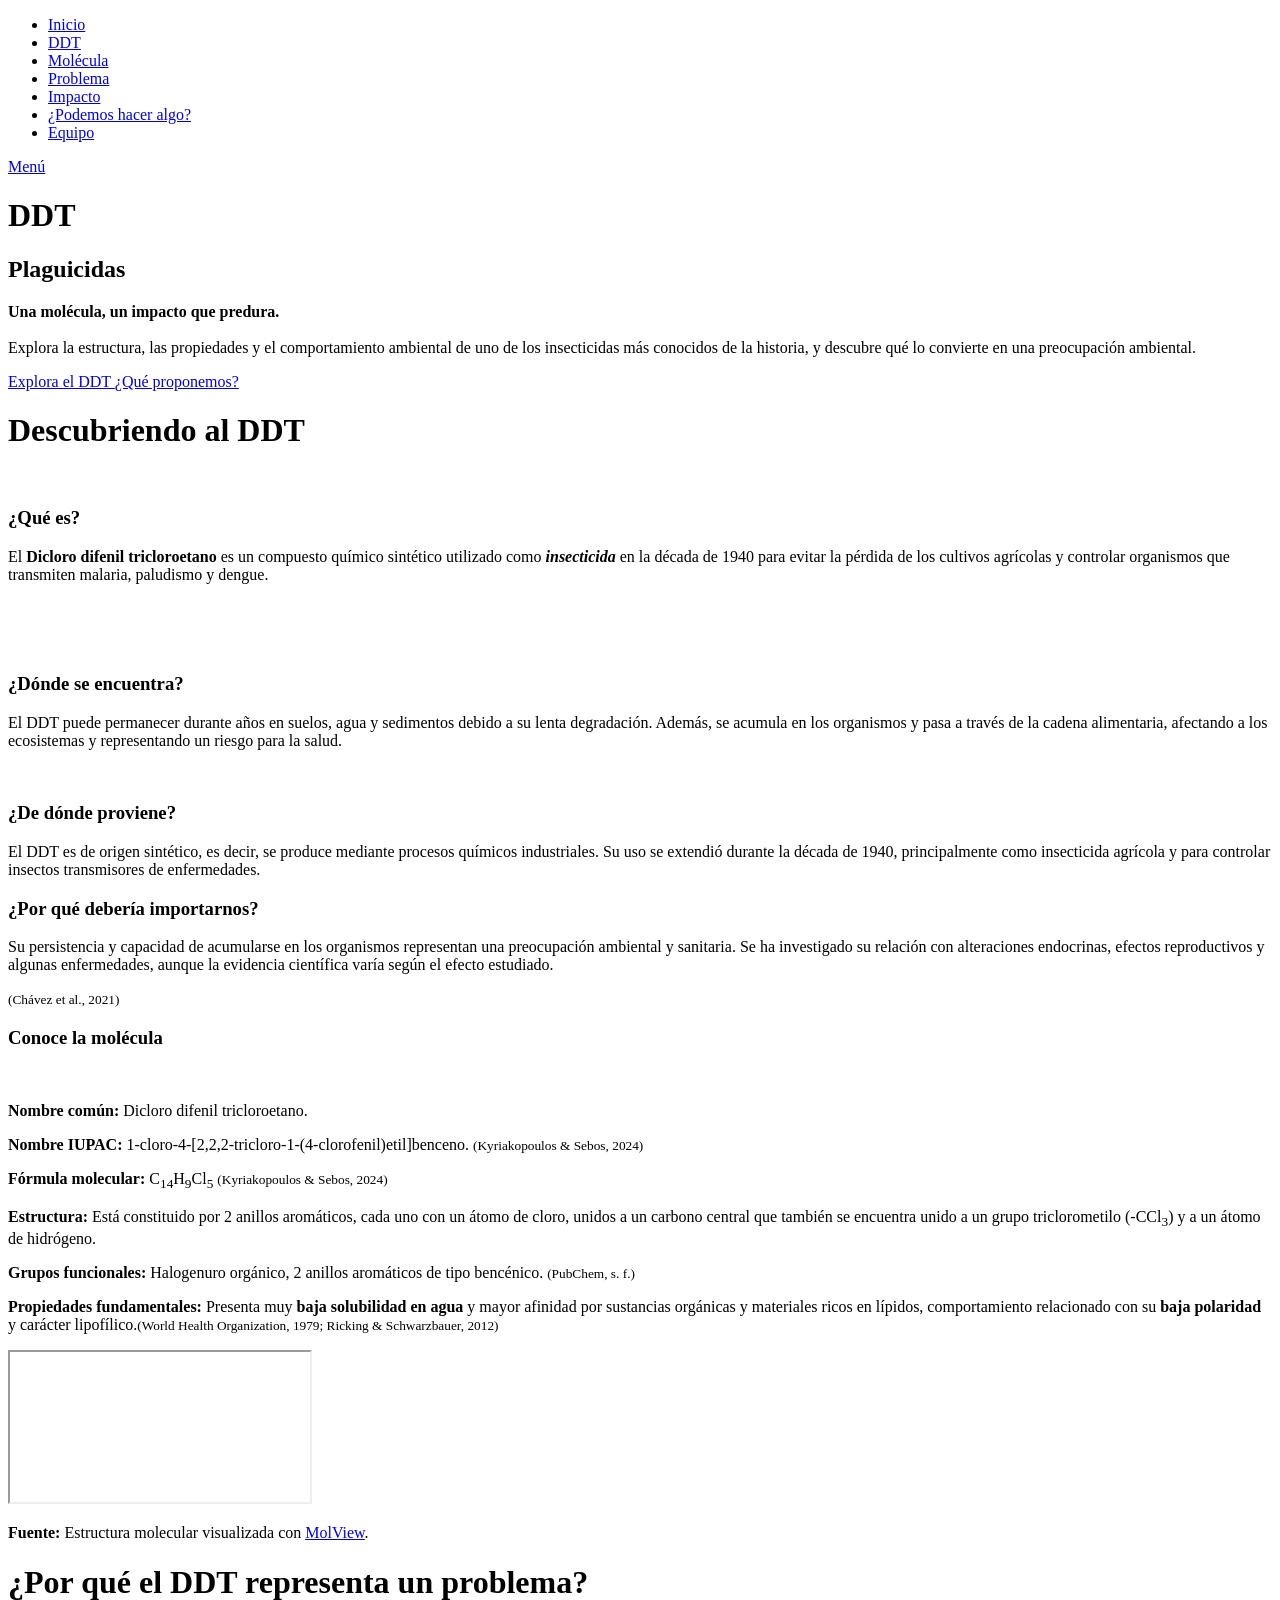
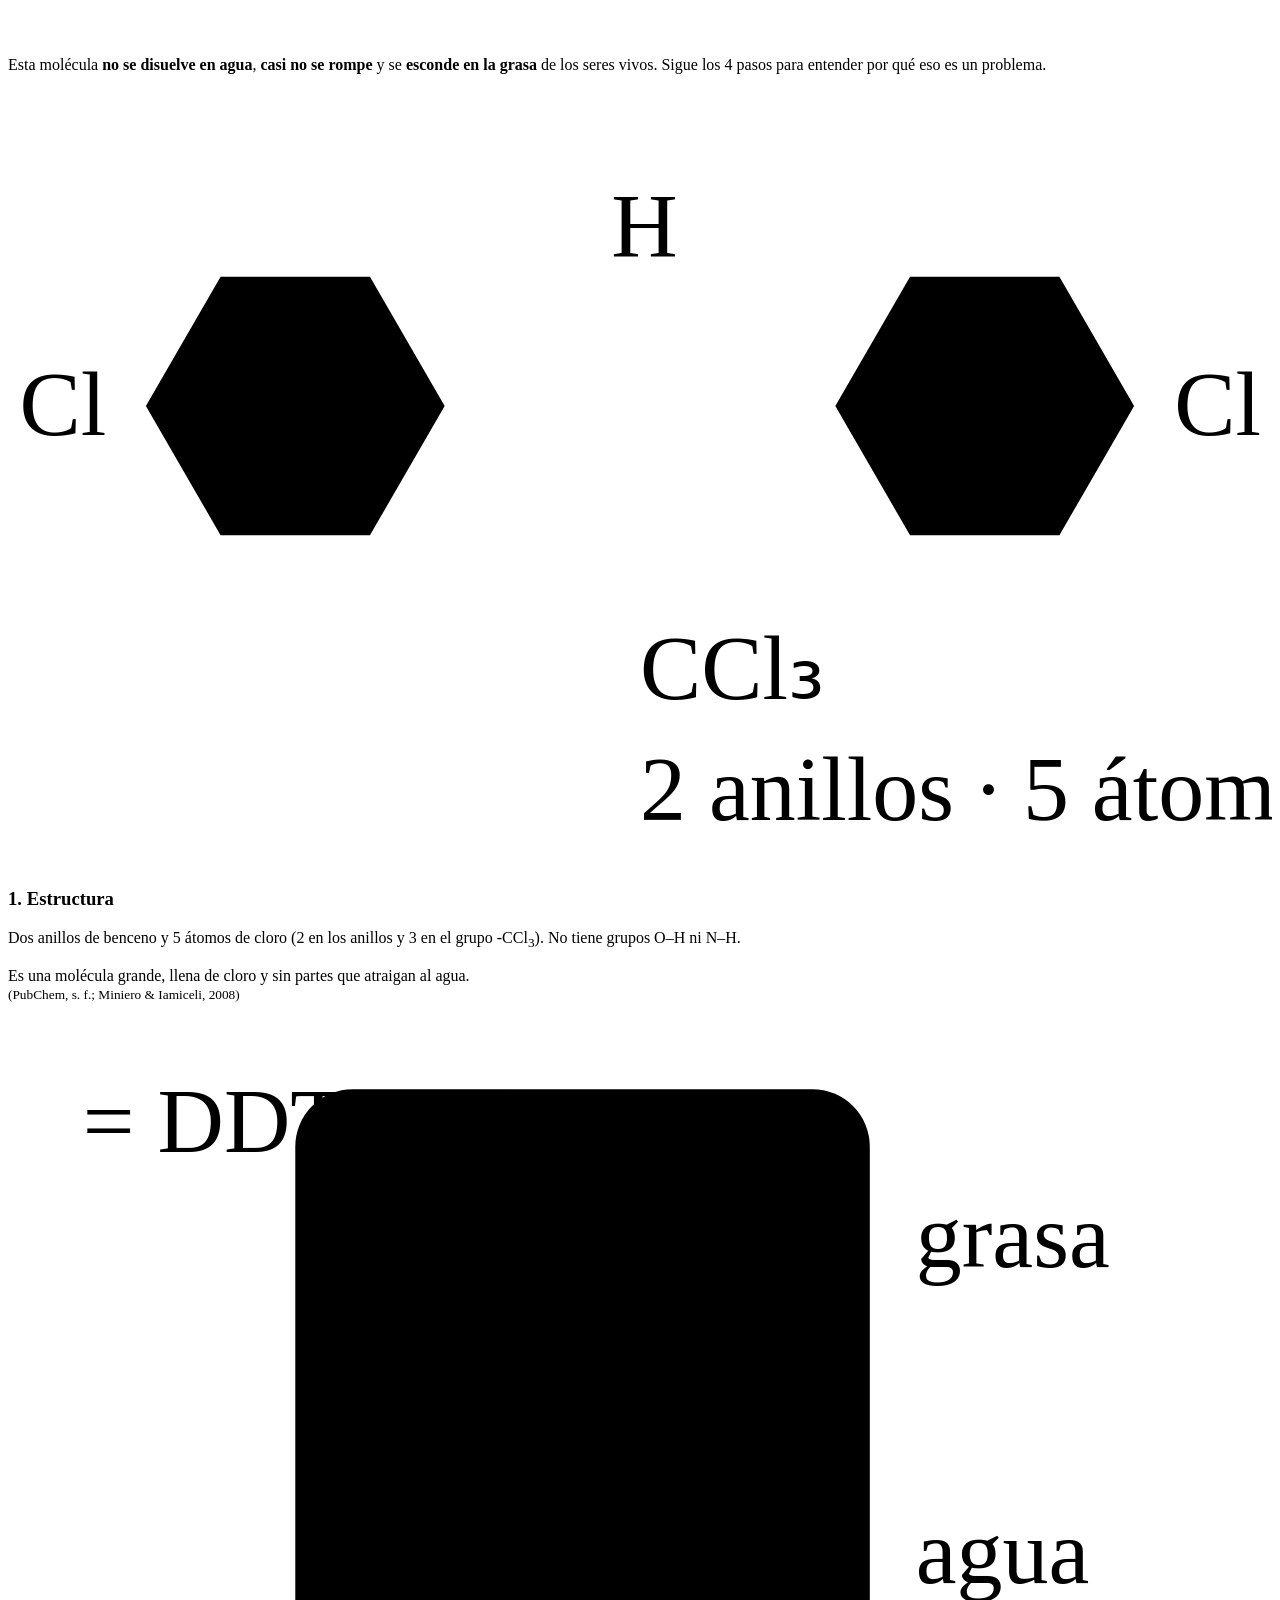
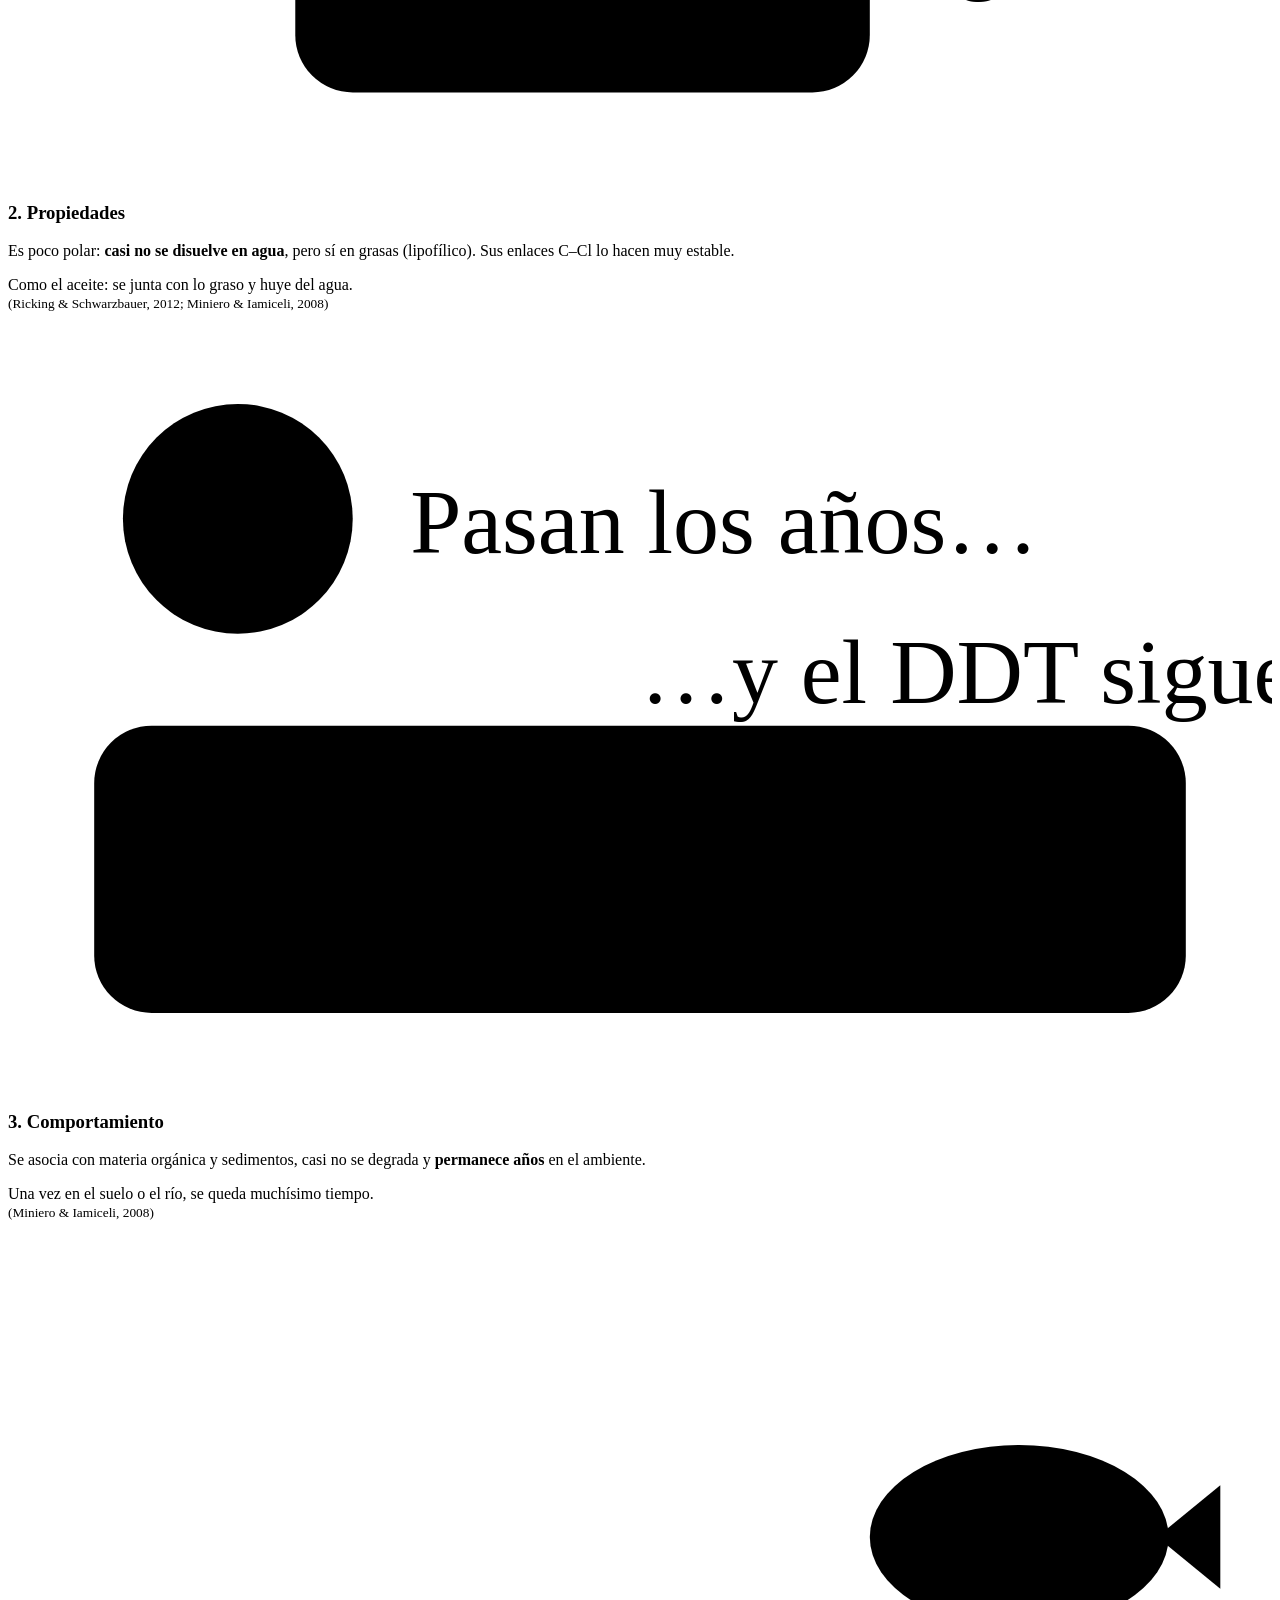
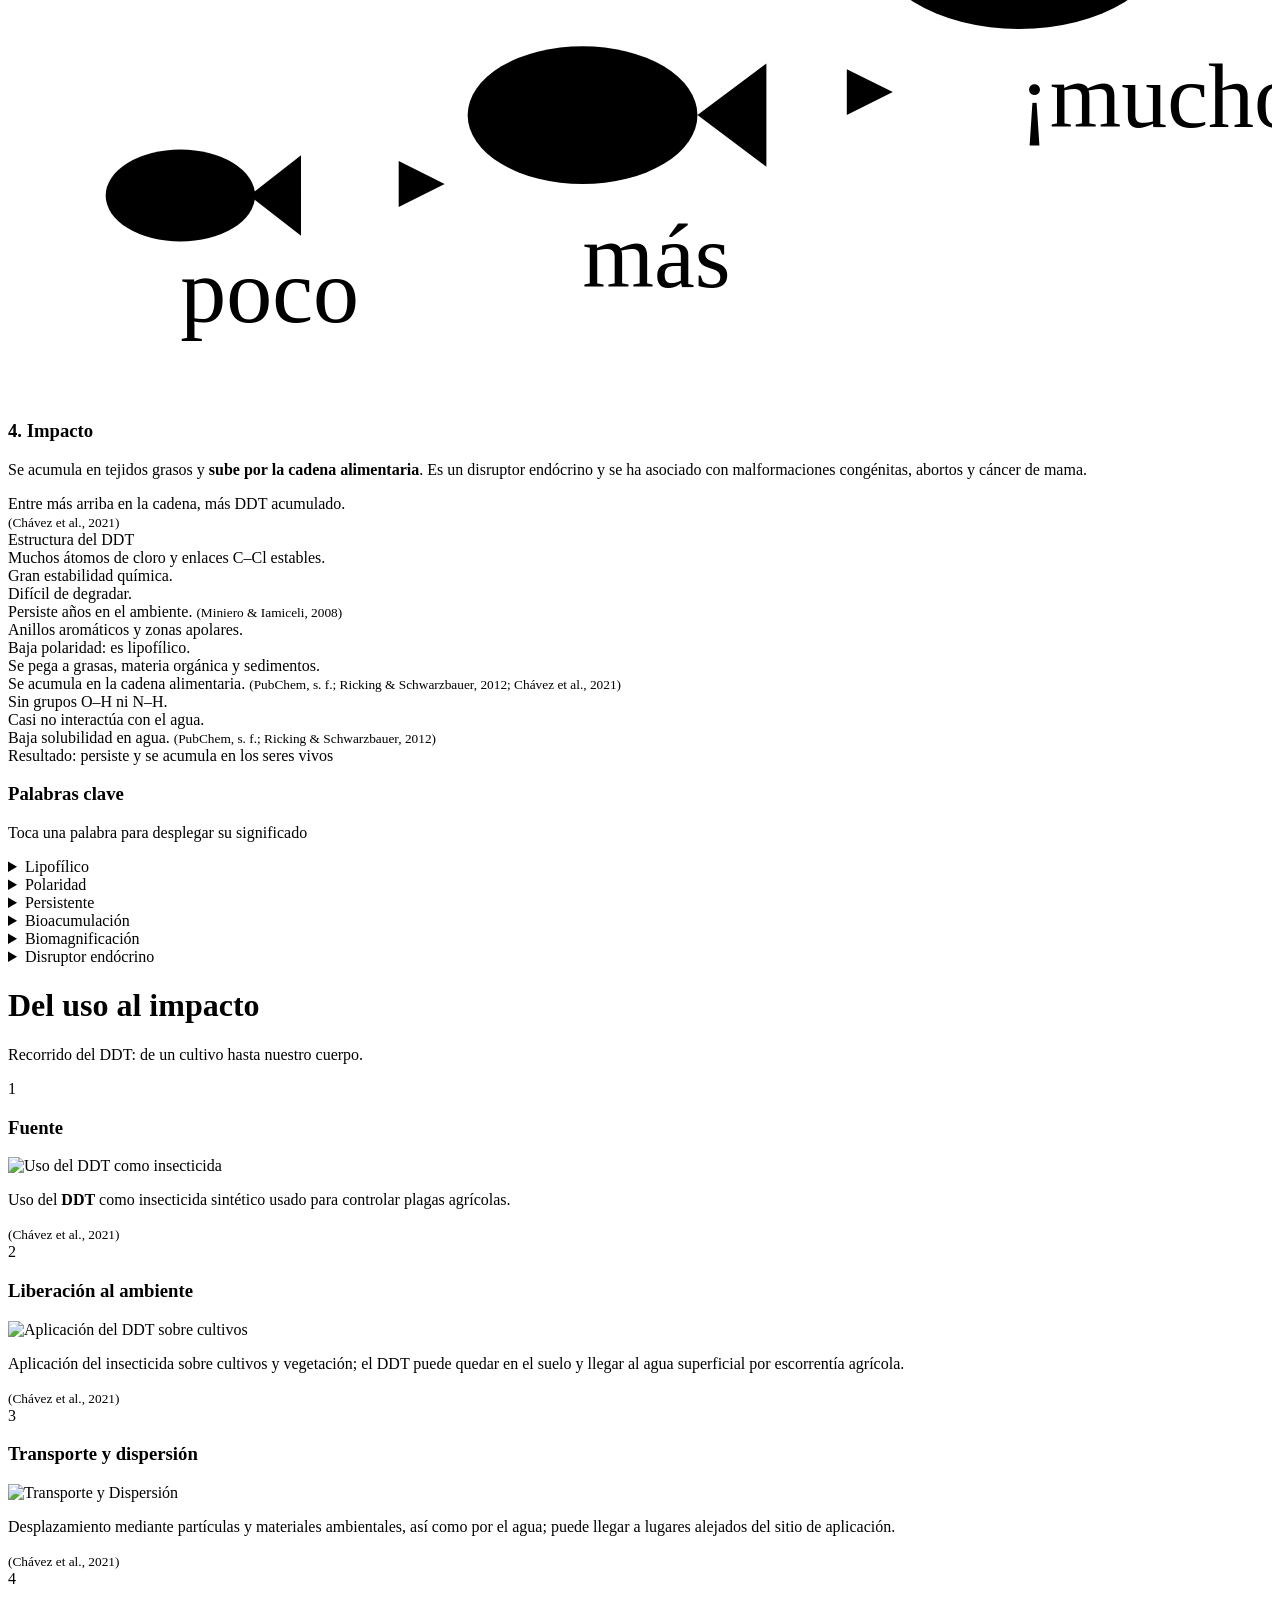
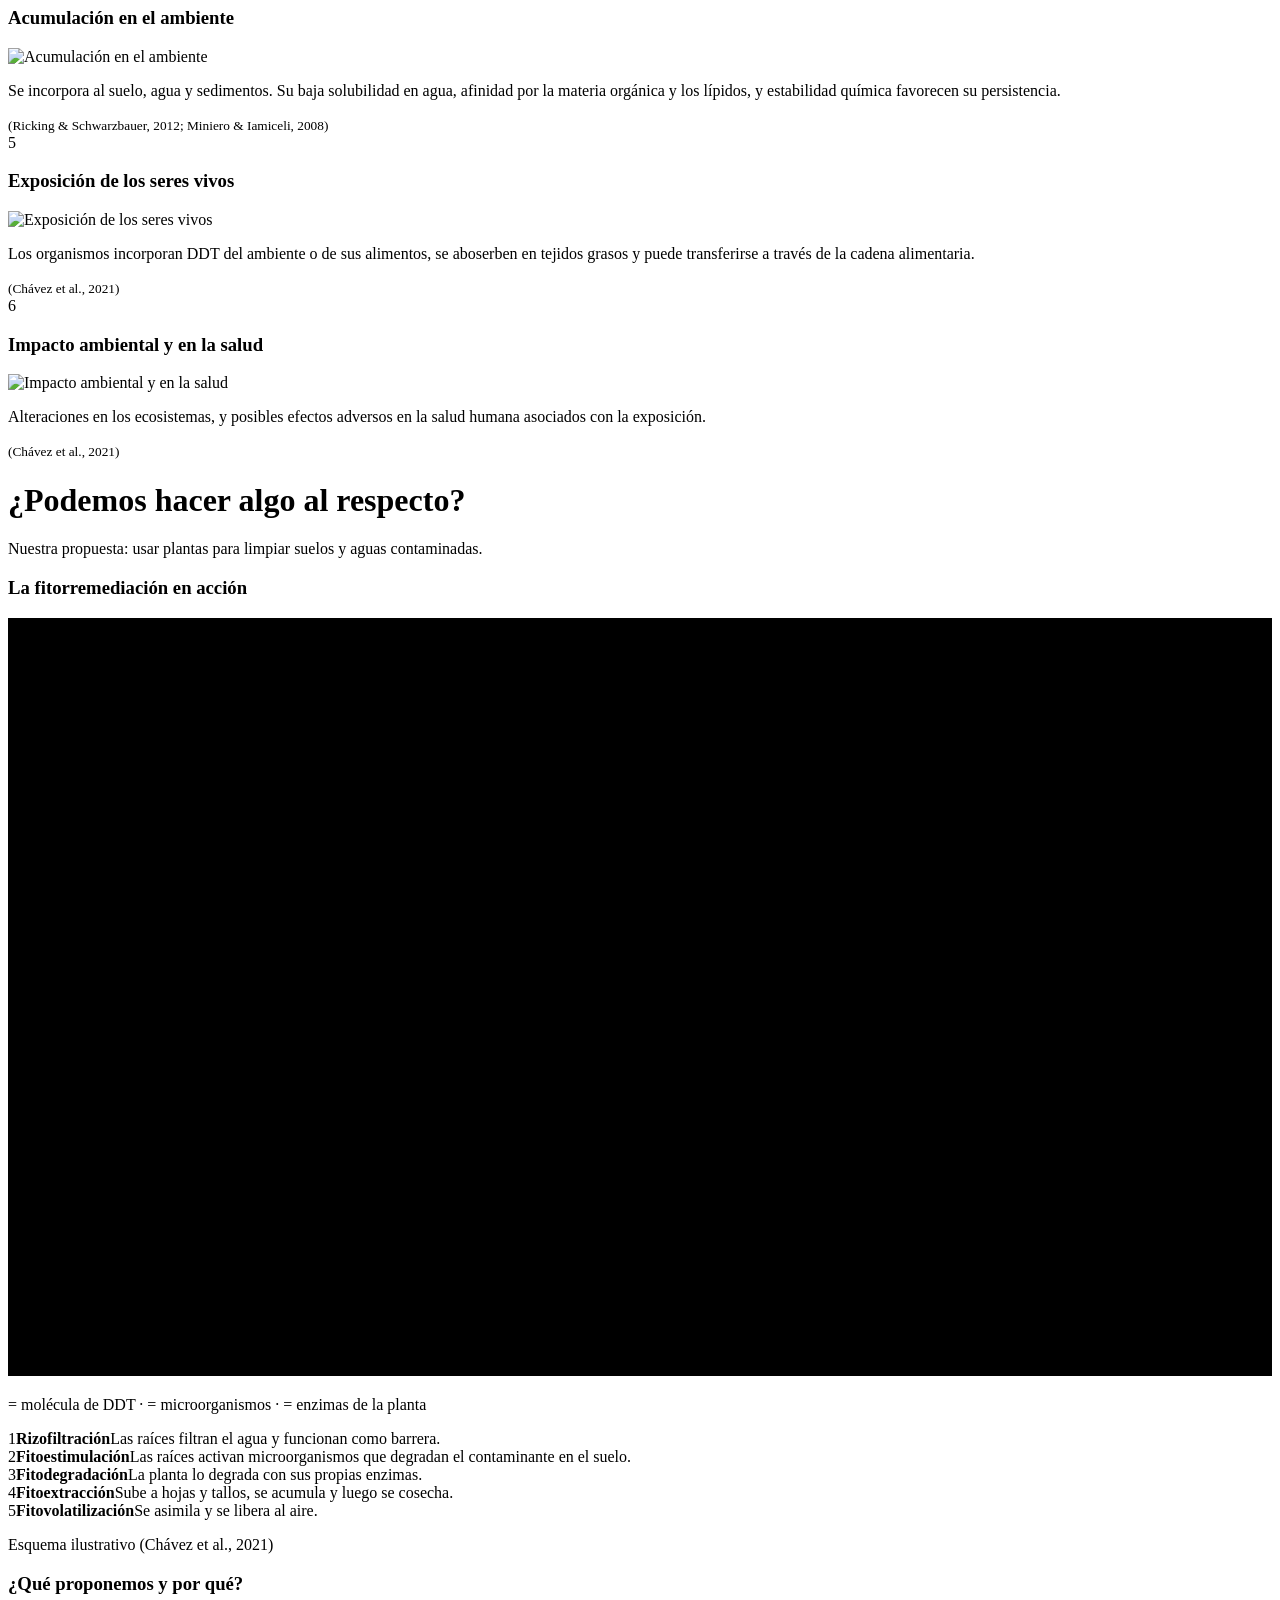
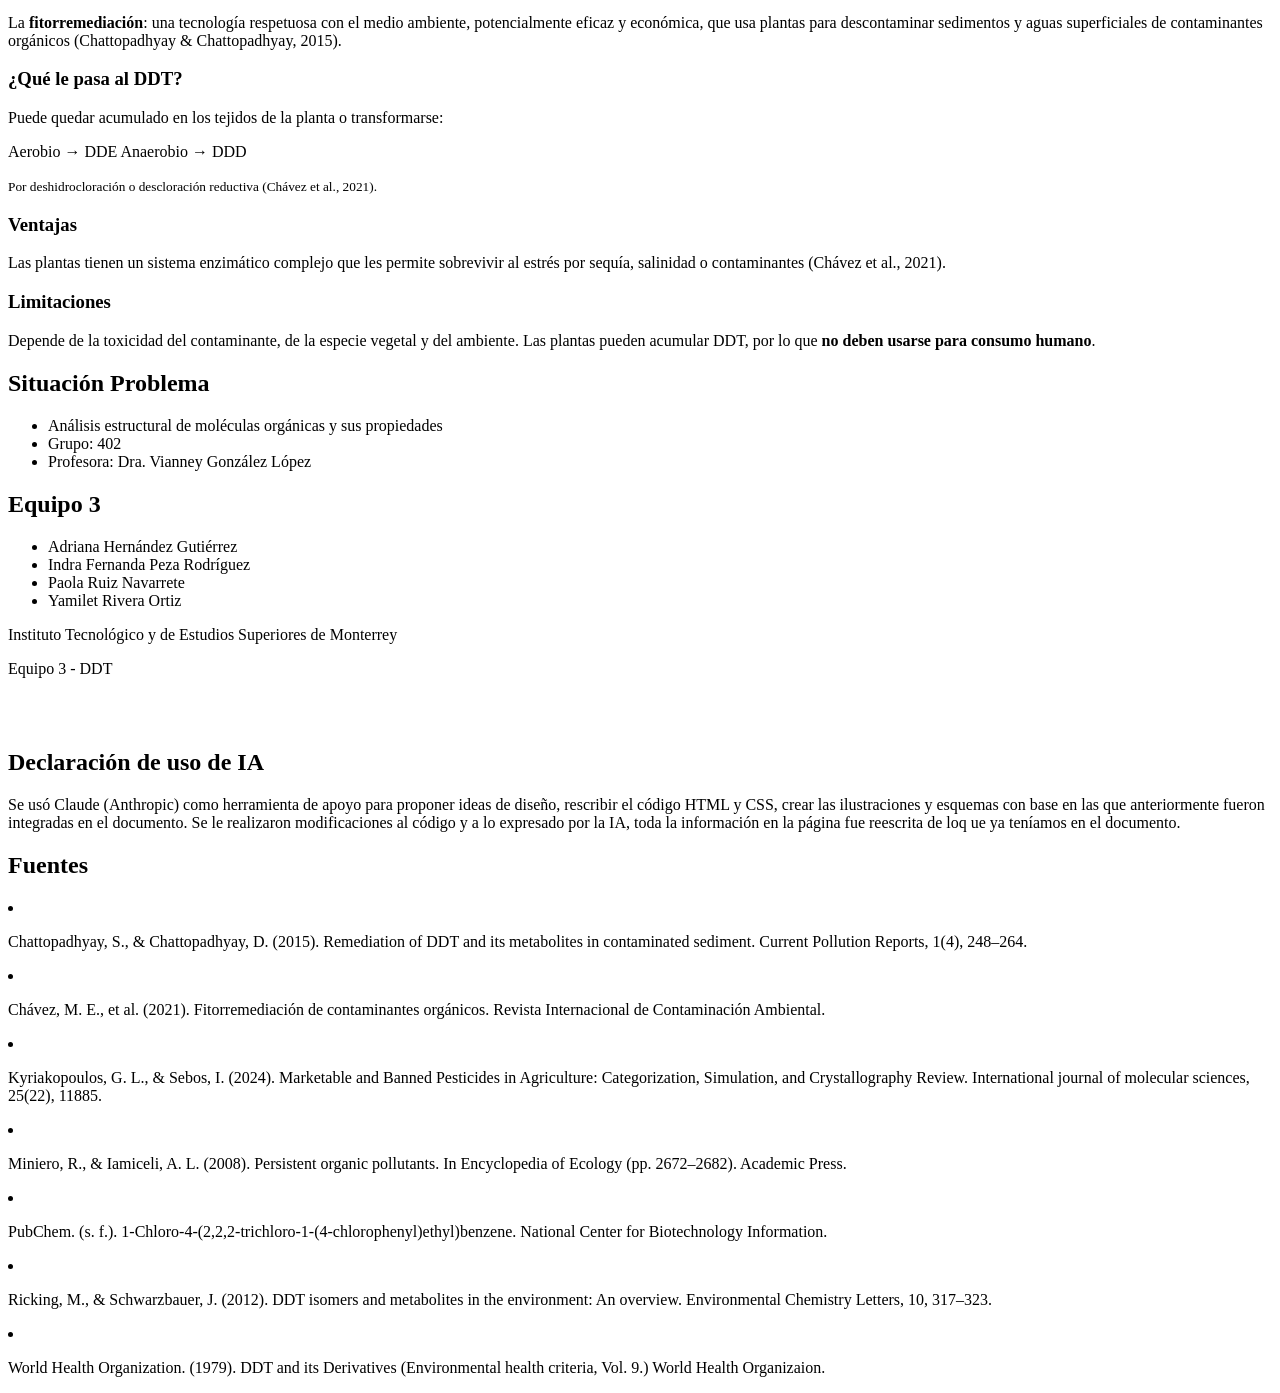
==== commit 76270937: "modified:   index.html" ====
--- a/index.html
+++ b/index.html
@@ -331,7 +331,7 @@
                         <div class="num rosa">2</div>
                             <h3>Liberación al ambiente</h3>
                     </div>
-                    <div class="marco-foto"><img src="../DDT-Equipo-3/img/Etapa-2.png" alt="Describe la imagen"></div>
+                    <div class="marco-foto"><img src="../DDT-Equipo-3/img/Etapa-2.png" alt="Aplicación del DDT sobre cultivos"></div>
                     <div class="descripcion-etapa">
                         <p>Aplicación del insecticida sobre cultivos y vegetación; el DDT puede quedar en el suelo y llegar al agua superficial por escorrentía agrícola.</p>
                         <small>(Chávez et al., 2021)</small>
@@ -342,7 +342,7 @@
                         <div class="num verde">3</div>
                         <h3>Transporte y dispersión</h3>
                     </div>
-                    <div class="marco-foto-3"><img src="../DDT-Equipo-3/img/Etapa-3.png" alt="Describe la imagen"></div>
+                    <div class="marco-foto-3"><img src="../DDT-Equipo-3/img/Etapa-3.png" alt="Transporte y Dispersión"></div>
                     <div class="descripcion-etapa">
                         <p>Desplazamiento mediante partículas y materiales ambientales, así como por el agua; puede llegar a lugares alejados del sitio de aplicación.</p>
                         <small>(Chávez et al., 2021)</small>
@@ -353,7 +353,7 @@
                         <div class="num morado">4</div>
                         <h3>Acumulación en el ambiente</h3>
                     </div>
-                    <div class="marco-foto-4"><img src="../DDT-Equipo-3/img/Etapa-4.png" alt="Describe la imagen"></div>
+                    <div class="marco-foto-4"><img src="../DDT-Equipo-3/img/Etapa-4.png" alt="Acumulación en el ambiente"></div>
                     <div class="descripcion-etapa">
                         <p>Se incorpora al suelo, agua y sedimentos. Su baja solubilidad en agua, afinidad por la materia orgánica y los lípidos, y estabilidad química favorecen su persistencia.</p>
                         <small>(Ricking &amp; Schwarzbauer, 2012; Miniero &amp; Iamiceli, 2008)</small>
@@ -364,7 +364,7 @@
                         <div class="num amarillo">5</div>
                         <h3>Exposición de los seres vivos</h3>
                     </div>
-                    <div class="marco-foto-5"><img src="../DDT-Equipo-3/img/Etapa-5.png" alt="Describe la imagen"></div>
+                    <div class="marco-foto-5"><img src="../DDT-Equipo-3/img/Etapa-5.png" alt="Exposición de los seres vivos"></div>
                     <div class="descripcion-etapa">
                         <p>Los organismos incorporan DDT del ambiente o de sus alimentos, se aboserben en tejidos grasos y puede transferirse a través de la cadena alimentaria.</p>
                         <small>(Chávez et al., 2021)</small>
@@ -375,7 +375,7 @@
                         <div class="num rosa">6</div>
                         <h3>Impacto ambiental y en la salud</h3>
                     </div>
-                    <div class="marco-foto-6"><img src="../DDT-Equipo-3/img/Etapa-6.png" alt="Describe la imagen"></div>
+                    <div class="marco-foto-6"><img src="../DDT-Equipo-3/img/Etapa-6.png" alt="Impacto ambiental y en la salud"></div>
                     <div class="descripcion-etapa">
                         <p>Alteraciones en los ecosistemas, y posibles efectos adversos en la salud humana asociados con la exposición.</p>
                         <small>(Chávez et al., 2021)</small>
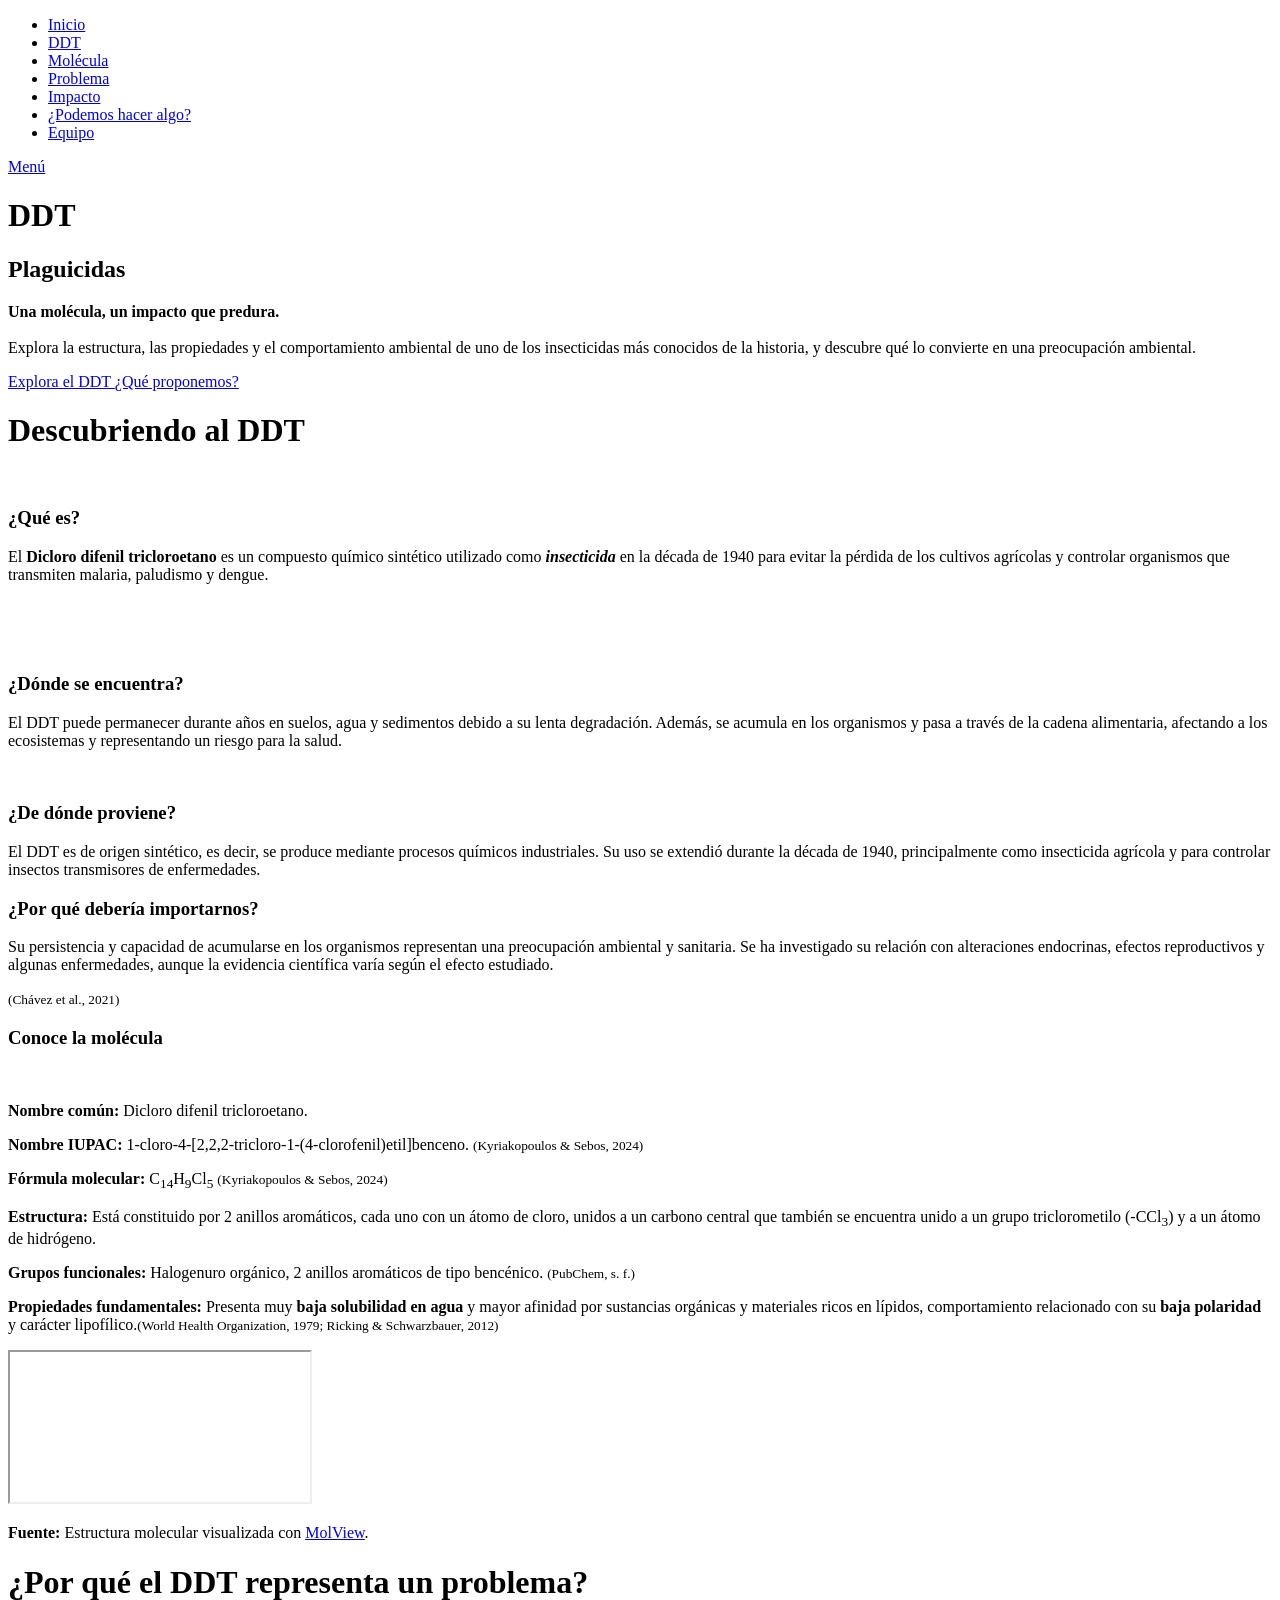
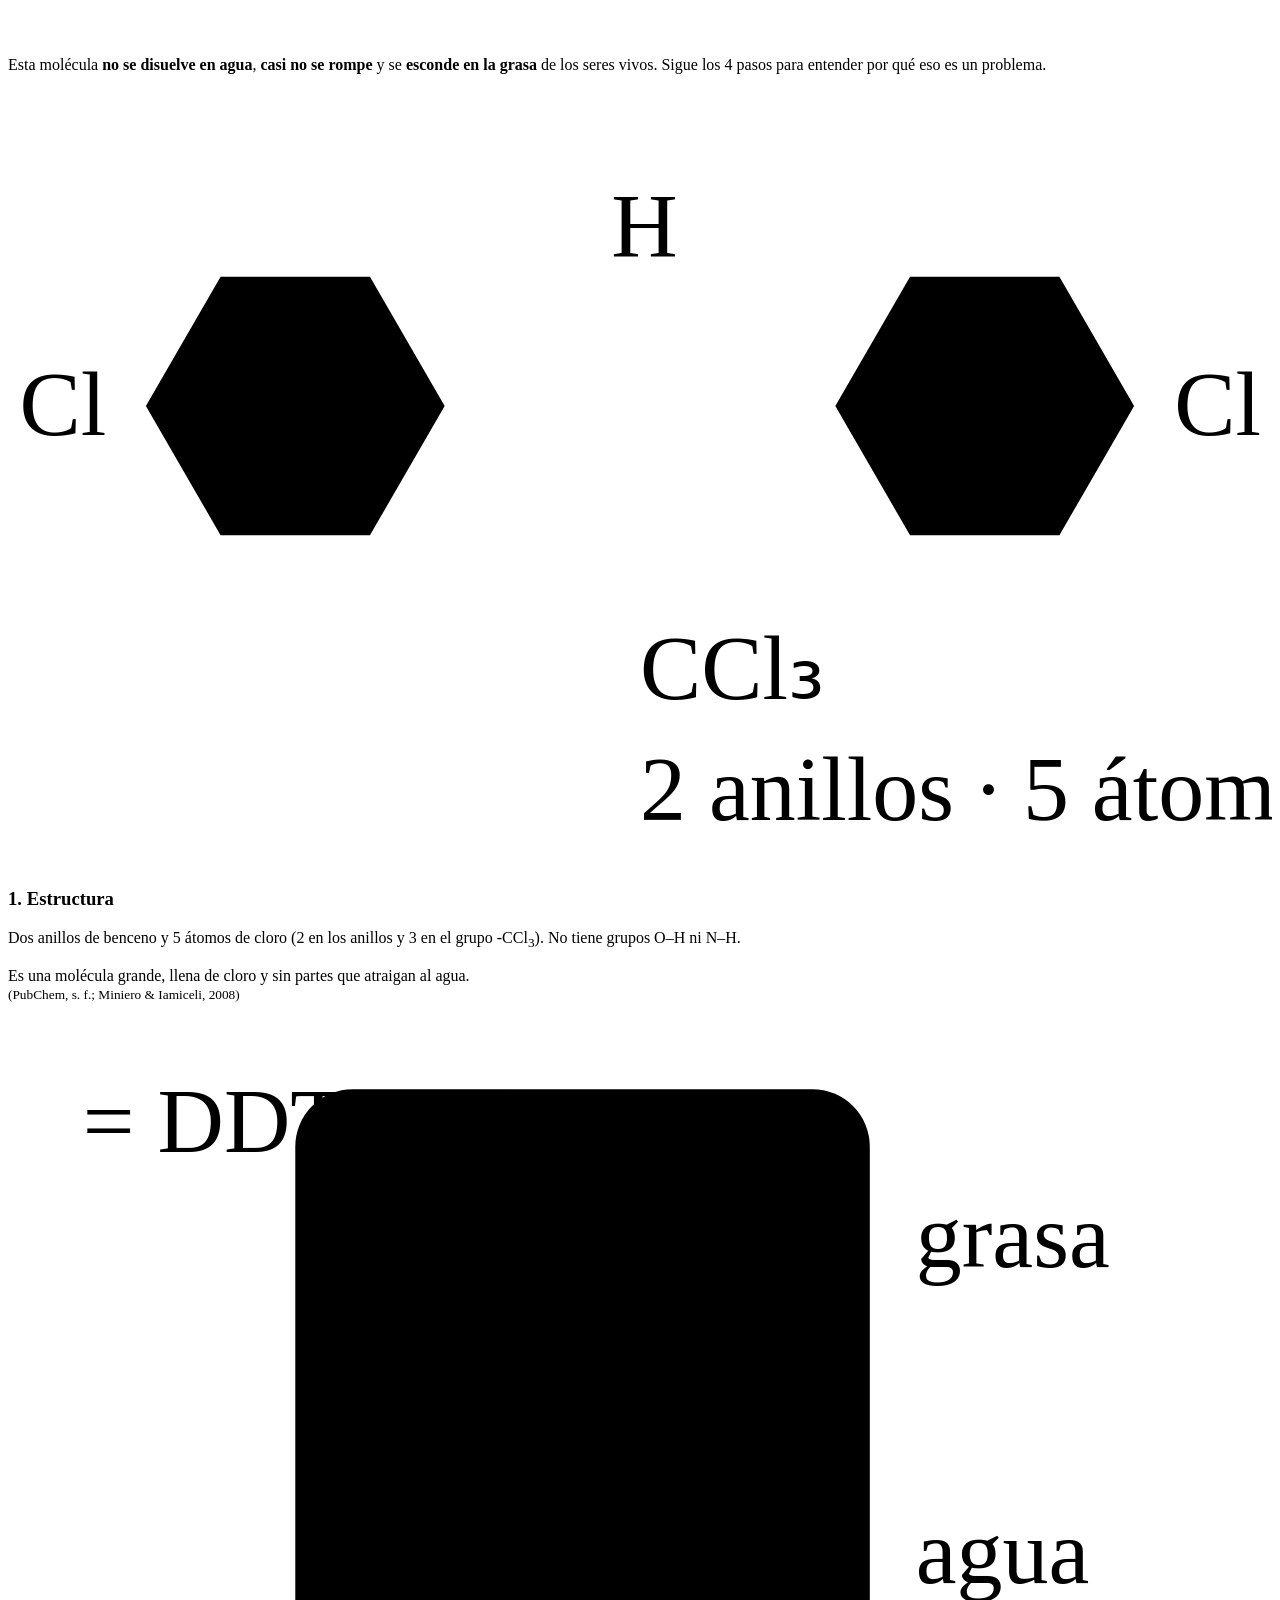
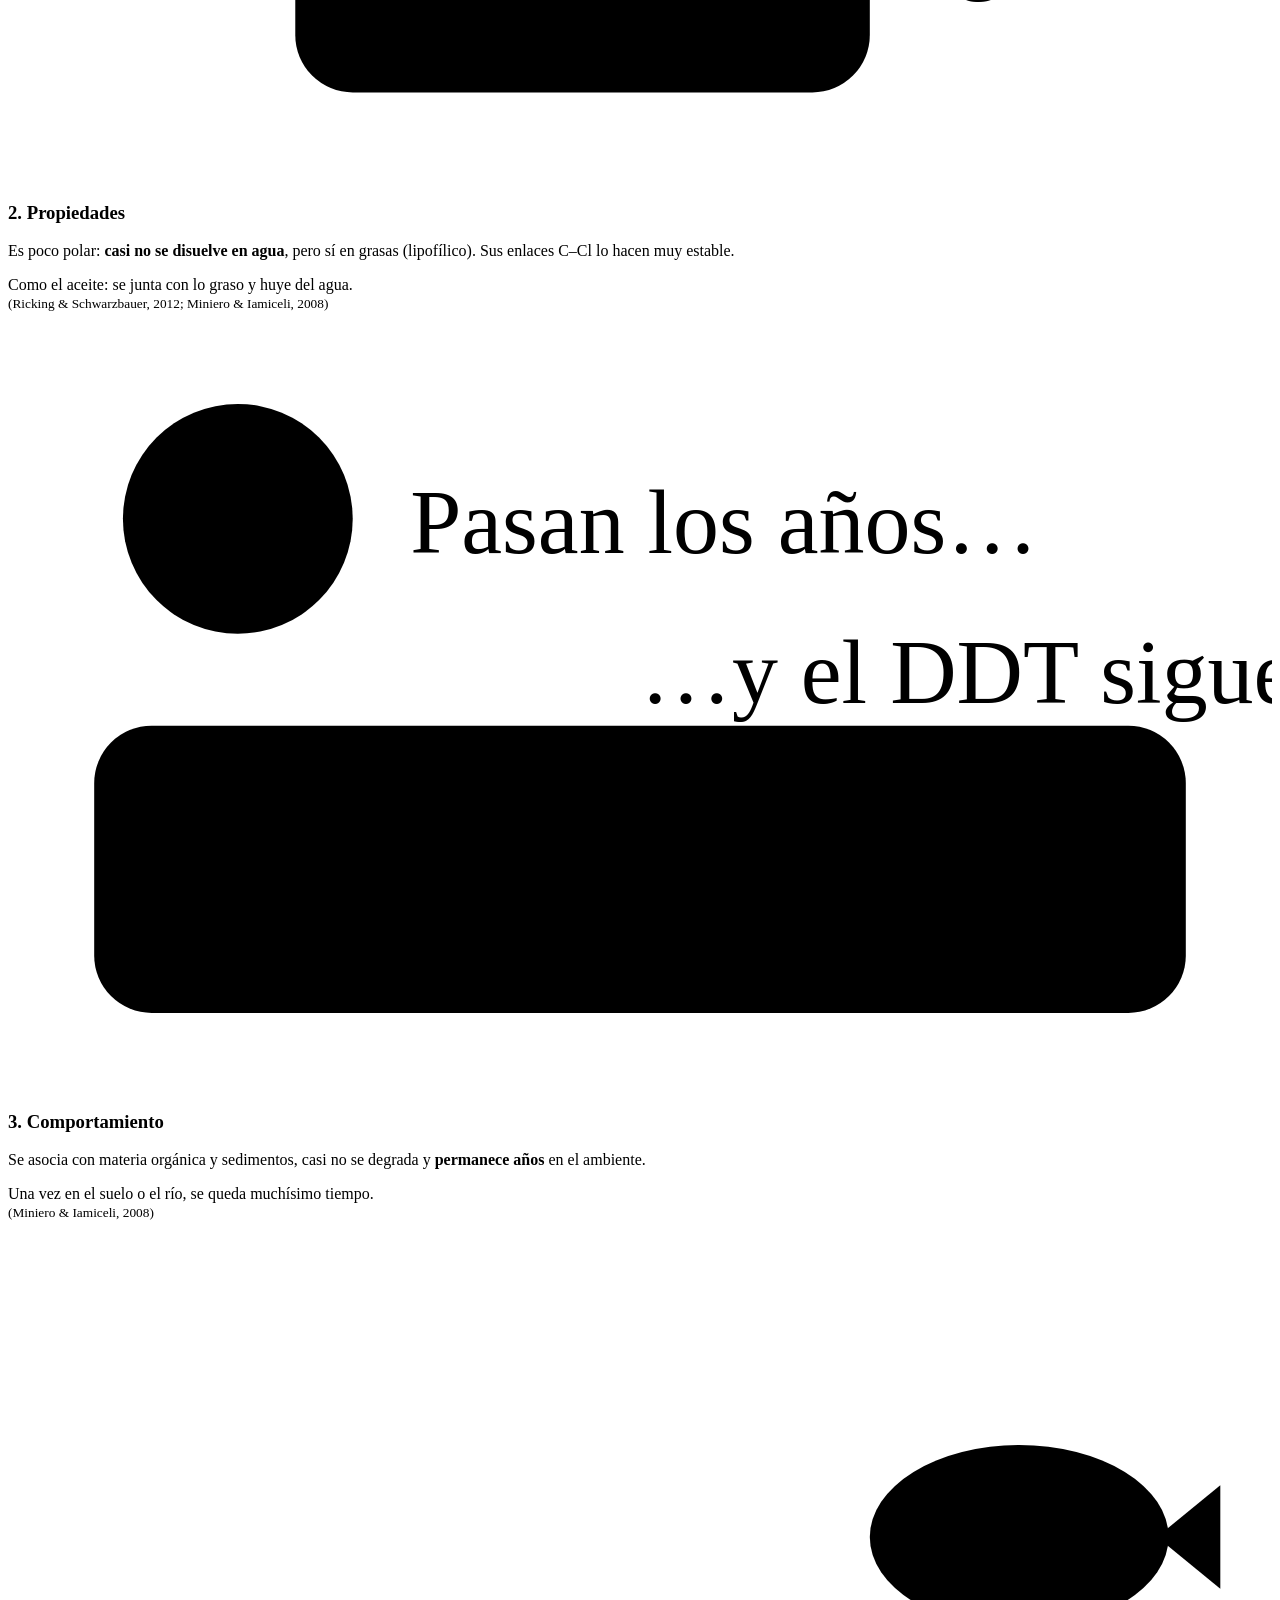
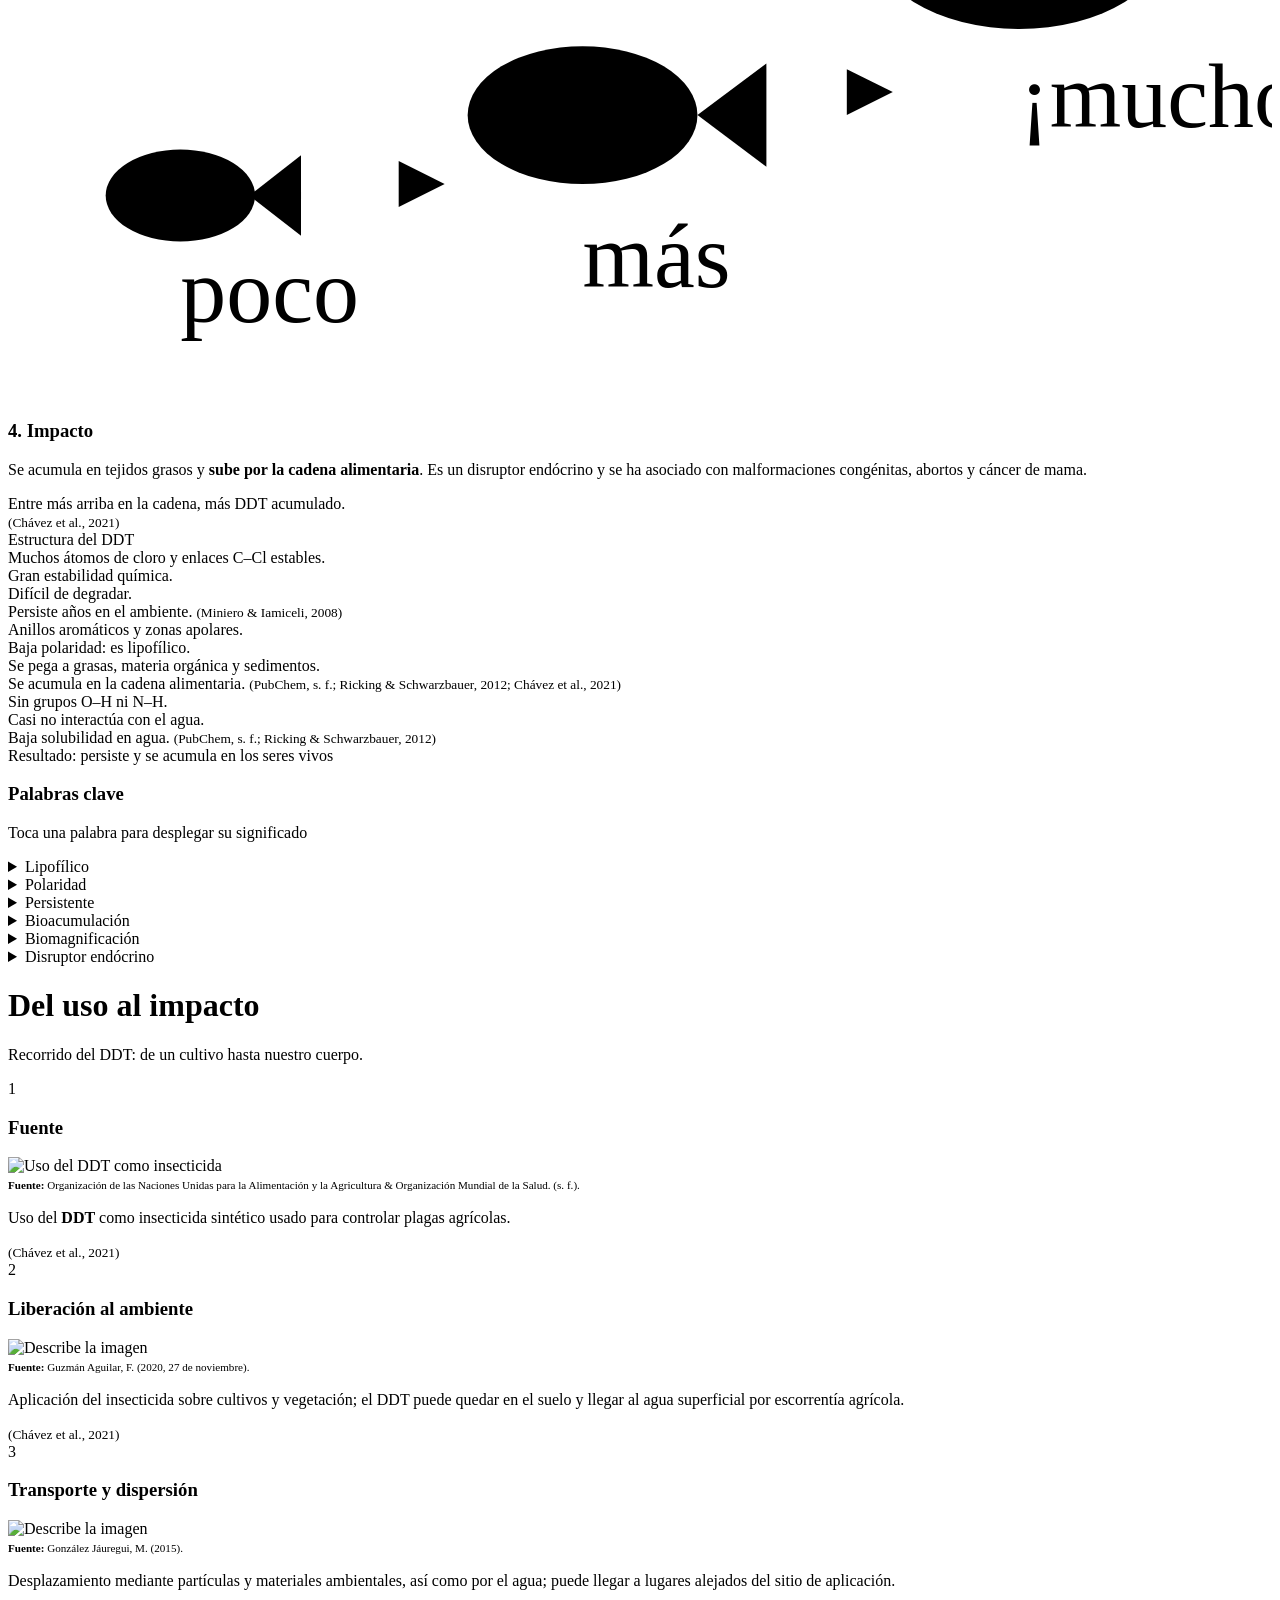
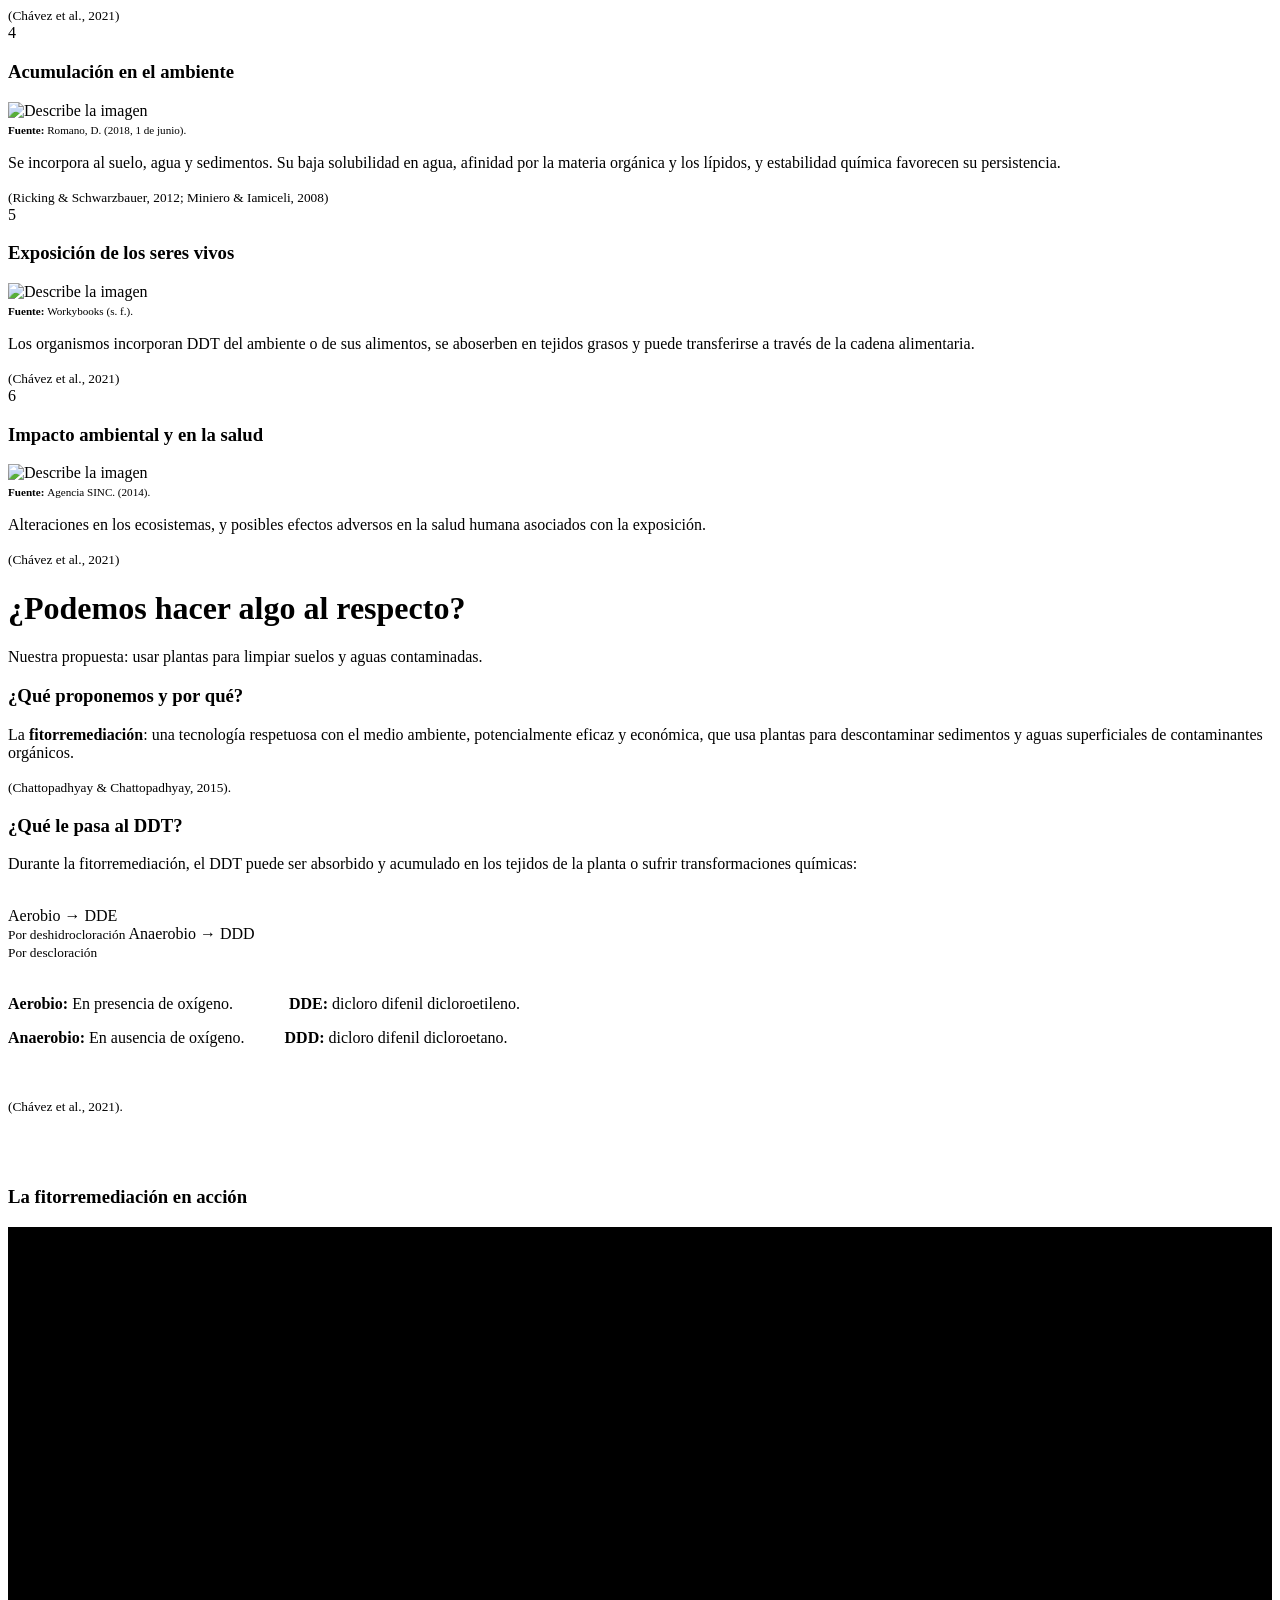
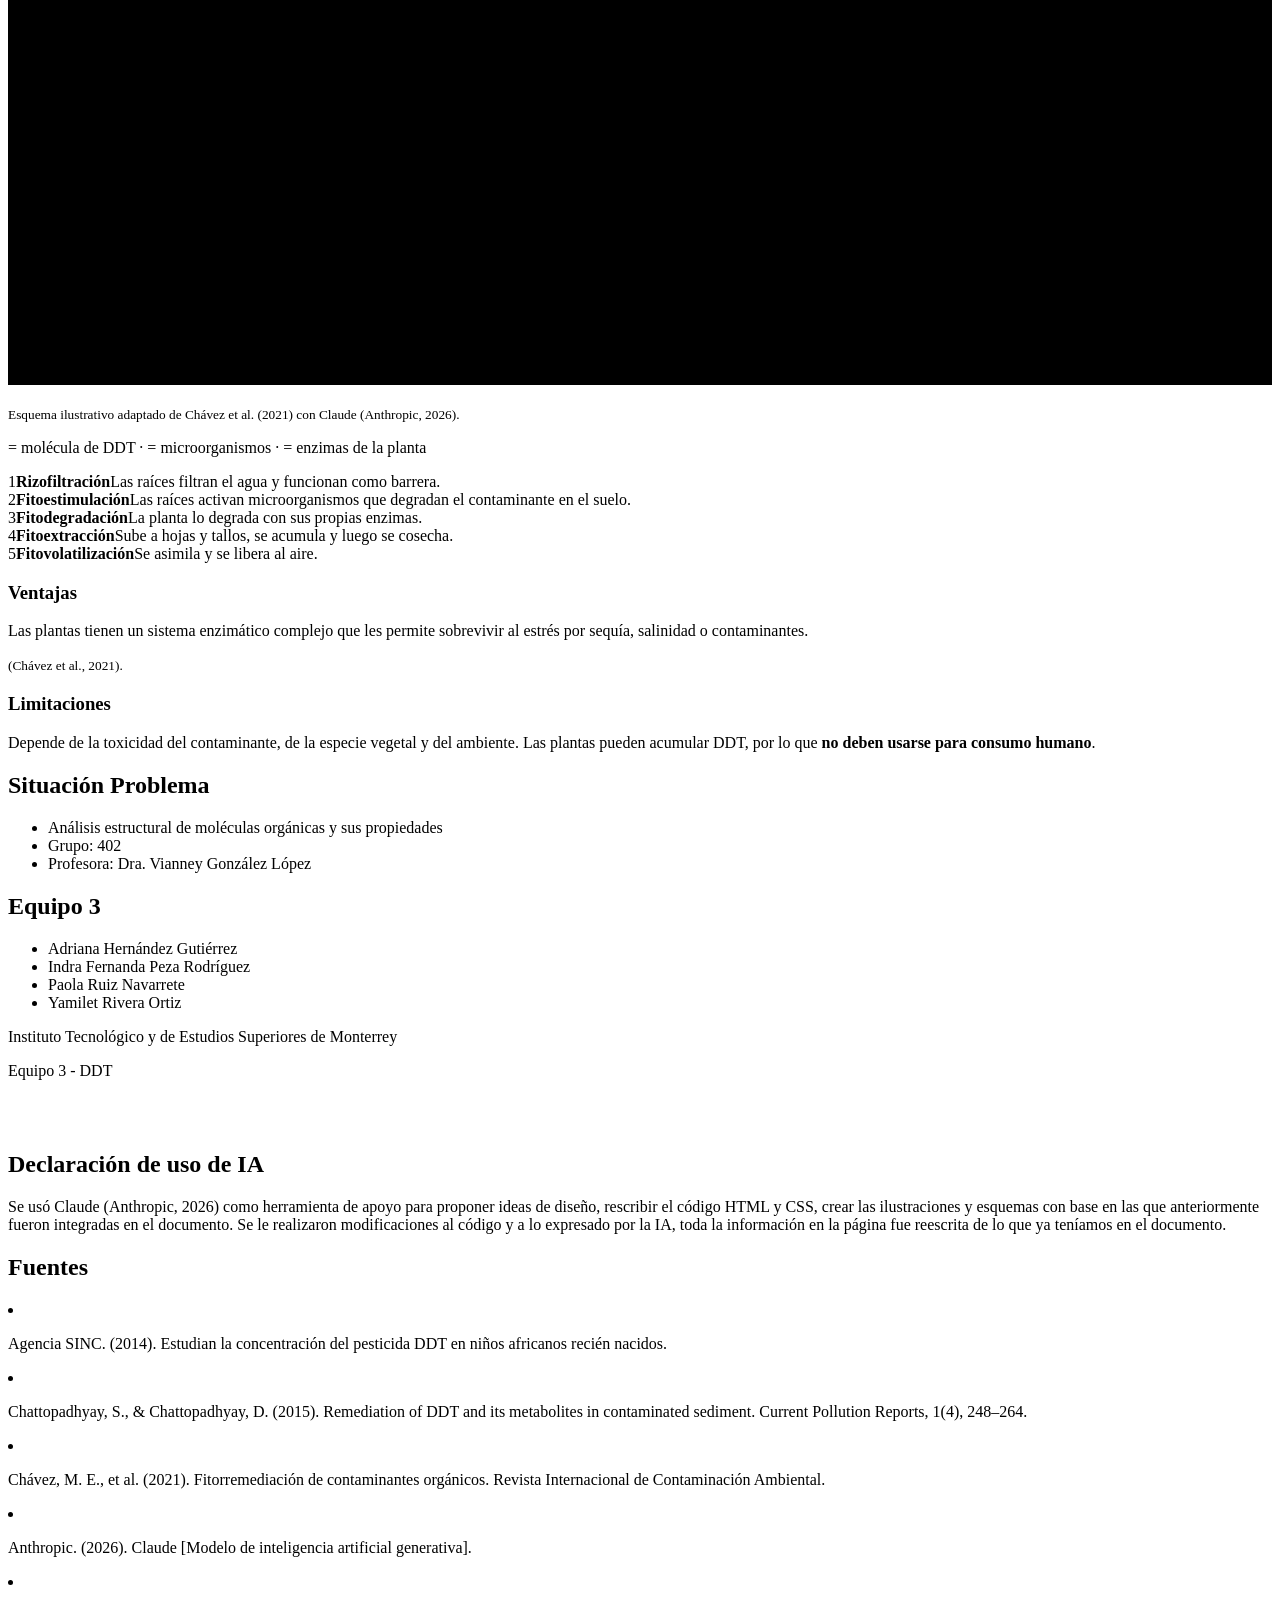
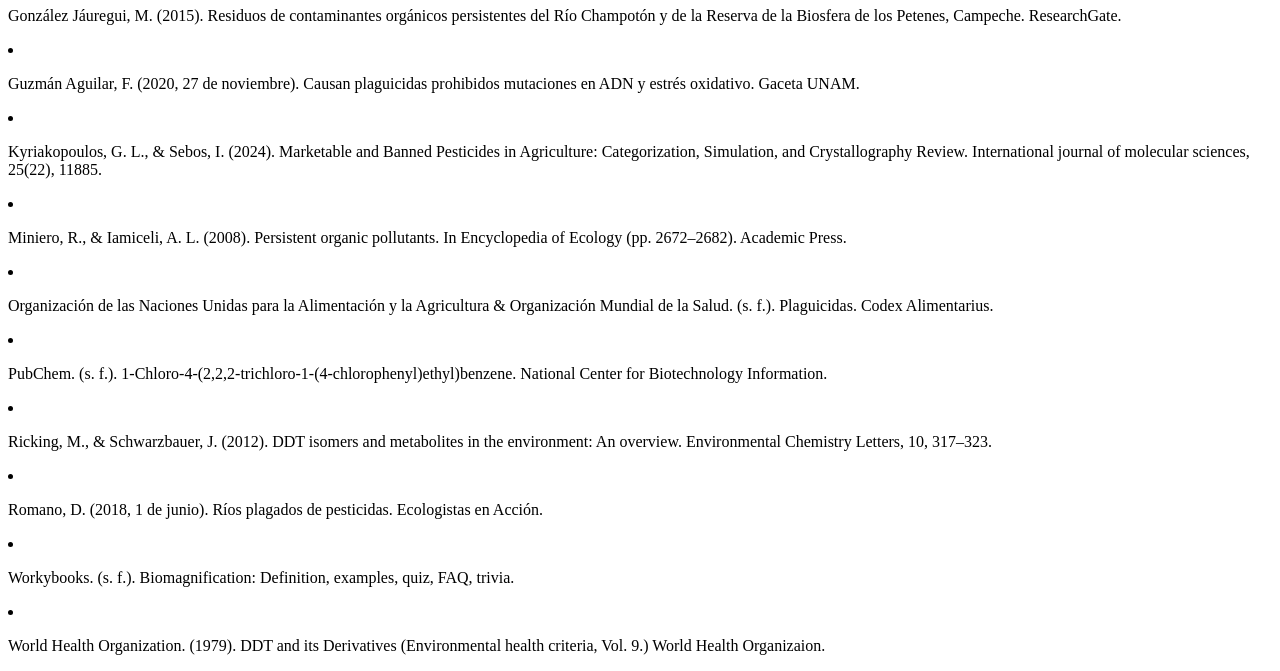
==== commit 5230f3b4: "modified:   css/Formato.css 	modified:   index.html" ====
--- a/index.html
+++ b/index.html
@@ -283,7 +283,8 @@
                     <summary><i class="fa-solid fa-hourglass-half"></i> Persistente</summary>
                     <div class="kw-cuerpo">
                         <p>Una sustancia persistente tarda muchísimo en degradarse y se queda en el ambiente.</p>
-                        <p class="ej">El DDT puede permanecer años en suelos, agua y sedimentos (Chávez et al., 2021).</p>
+                        <p class="ej">El DDT puede permanecer años en suelos, agua y sedimentos.</p>
+                        <p><span><small>(Chávez et al., 2021).</small></span></p>
                     </div>
                 </details>
                 <details class="kw">
@@ -304,7 +305,8 @@
                     <summary><i class="fa-solid fa-dna"></i> Disruptor endócrino</summary>
                     <div class="kw-cuerpo">
                         <p>Sustancia que puede interferir con las hormonas del cuerpo.</p>
-                        <p class="ej">Se ha asociado con la disminución de progesterona en humanos (Chávez et al., 2021).</p>
+                        <p class="ej">Se ha asociado con la disminución de progesterona en humanos.</p>
+                        <p><span><small>(Chávez et al., 2021).</small></span></p>
                     </div>
                 </details>
             </div>
@@ -322,6 +324,7 @@
                     </div>
                     <div class="marco-foto"><img src="../DDT-Equipo-3/img/Etapa-1.png" alt="Uso del DDT como insecticida"></div>
                     <div class="descripcion-etapa">
+                        <small style="text-align: center;"><small><b>Fuente: </b>Organización de las Naciones Unidas para la Alimentación y la Agricultura & Organización Mundial de la Salud. (s. f.).</small></small>
                         <p>Uso del <b>DDT</b> como insecticida sintético usado para controlar plagas agrícolas.</p>
                         <small>(Chávez et al., 2021)</small>
                     </div>
@@ -331,8 +334,9 @@
                         <div class="num rosa">2</div>
                             <h3>Liberación al ambiente</h3>
                     </div>
-                    <div class="marco-foto"><img src="../DDT-Equipo-3/img/Etapa-2.png" alt="Aplicación del DDT sobre cultivos"></div>
+                    <div class="marco-foto"><img src="../DDT-Equipo-3/img/Etapa-2.png" alt="Describe la imagen"></div>
                     <div class="descripcion-etapa">
+                        <small style="text-align: center;"><small><b>Fuente: </b>Guzmán Aguilar, F. (2020, 27 de noviembre).</small></small>
                         <p>Aplicación del insecticida sobre cultivos y vegetación; el DDT puede quedar en el suelo y llegar al agua superficial por escorrentía agrícola.</p>
                         <small>(Chávez et al., 2021)</small>
                     </div>
@@ -342,8 +346,9 @@
                         <div class="num verde">3</div>
                         <h3>Transporte y dispersión</h3>
                     </div>
-                    <div class="marco-foto-3"><img src="../DDT-Equipo-3/img/Etapa-3.png" alt="Transporte y Dispersión"></div>
+                    <div class="marco-foto-3"><img src="../DDT-Equipo-3/img/Etapa-3.png" alt="Describe la imagen"></div>
                     <div class="descripcion-etapa">
+                        <small style="text-align: center;"><small><b>Fuente: </b>González Jáuregui, M. (2015).</small></small>
                         <p>Desplazamiento mediante partículas y materiales ambientales, así como por el agua; puede llegar a lugares alejados del sitio de aplicación.</p>
                         <small>(Chávez et al., 2021)</small>
                     </div>
@@ -353,8 +358,9 @@
                         <div class="num morado">4</div>
                         <h3>Acumulación en el ambiente</h3>
                     </div>
-                    <div class="marco-foto-4"><img src="../DDT-Equipo-3/img/Etapa-4.png" alt="Acumulación en el ambiente"></div>
+                    <div class="marco-foto-4"><img src="../DDT-Equipo-3/img/Etapa-4.png" alt="Describe la imagen"></div>
                     <div class="descripcion-etapa">
+                        <small style="text-align: center;"><small><b>Fuente: </b>Romano, D. (2018, 1 de junio).</small></small>
                         <p>Se incorpora al suelo, agua y sedimentos. Su baja solubilidad en agua, afinidad por la materia orgánica y los lípidos, y estabilidad química favorecen su persistencia.</p>
                         <small>(Ricking &amp; Schwarzbauer, 2012; Miniero &amp; Iamiceli, 2008)</small>
                     </div>
@@ -364,8 +370,9 @@
                         <div class="num amarillo">5</div>
                         <h3>Exposición de los seres vivos</h3>
                     </div>
-                    <div class="marco-foto-5"><img src="../DDT-Equipo-3/img/Etapa-5.png" alt="Exposición de los seres vivos"></div>
+                    <div class="marco-foto-5"><img src="../DDT-Equipo-3/img/Etapa-5.png" alt="Describe la imagen"></div>
                     <div class="descripcion-etapa">
+                        <small style="text-align: center;"><small><b>Fuente: </b>Workybooks (s. f.).</small></small>
                         <p>Los organismos incorporan DDT del ambiente o de sus alimentos, se aboserben en tejidos grasos y puede transferirse a través de la cadena alimentaria.</p>
                         <small>(Chávez et al., 2021)</small>
                     </div>
@@ -375,8 +382,9 @@
                         <div class="num rosa">6</div>
                         <h3>Impacto ambiental y en la salud</h3>
                     </div>
-                    <div class="marco-foto-6"><img src="../DDT-Equipo-3/img/Etapa-6.png" alt="Impacto ambiental y en la salud"></div>
+                        <div class="marco-foto-6"><img src="../DDT-Equipo-3/img/Etapa-6.png" alt="Describe la imagen"></div>
                     <div class="descripcion-etapa">
+                        <small style="text-align: center;"><small><b>Fuente: </b>Agencia SINC. (2014).</small></small>
                         <p>Alteraciones en los ecosistemas, y posibles efectos adversos en la salud humana asociados con la exposición.</p>
                         <small>(Chávez et al., 2021)</small>
                     </div>
@@ -388,52 +396,65 @@
         <div class="contacto" id="accion">
             <h1 class="titulos">¿Podemos hacer algo al respecto?</h1>
             <p class="subtitulo">Nuestra propuesta: usar plantas para limpiar suelos y aguas contaminadas.</p>
-            <h3 class="subt2 sin-margen">La fitorremediación en acción</h3>
-            <div class="escena">
-            <svg viewBox="0 0 800 480" role="img" aria-label="Esquema de una planta que limpia suelo y agua contaminados con DDT">
-            <rect class="f-cielo" width="800" height="300"/><circle class="f-amarillo" cx="720" cy="70" r="42"/>
-            <rect class="f-suelo" y="300" width="800" height="180"/><rect class="f-agua" x="470" y="300" width="330" height="110"/>
-            <text class="f-gris" x="20" y="40">Aire</text><text class="f-blanco" x="20" y="460">Suelo</text><text class="f-oscuro" x="700" y="335">Agua</text>
-            <path class="raiz" d="M330 300Q300 340 250 385M330 300Q322 365 300 440M330 300Q285 330 200 348M250 385Q230 395 215 420M330 300Q410 335 520 352M330 300Q420 335 570 392M520 352Q540 340 560 345M570 392Q600 400 625 390"/>
-            <path class="tallo" d="M330 305V130"/>
-            <ellipse class="f-hoja" cx="282" cy="150" rx="56" ry="22" transform="rotate(-25 282 150)"/><ellipse class="f-hoja" cx="380" cy="130" rx="56" ry="22" transform="rotate(25 380 130)"/><ellipse class="f-hoja2" cx="330" cy="95" rx="24" ry="46"/>
-            <ellipse class="f-hoja" cx="285" cy="225" rx="46" ry="17" transform="rotate(-30 285 225)"/><ellipse class="f-hoja" cx="378" cy="245" rx="46" ry="17" transform="rotate(30 378 245)"/>
-            <g class="pt6 borde f-rosa"><circle cx="70" cy="350"/><circle cx="120" cy="420"/><circle cx="170" cy="455"/><circle cx="110" cy="330"/><circle cx="150" cy="385"/><circle cx="260" cy="455"/><circle cx="385" cy="385"/><circle cx="405" cy="445"/><circle cx="500" cy="330"/><circle cx="540" cy="385"/><circle cx="650" cy="350"/><circle cx="700" cy="380"/><circle cx="600" cy="320"/><circle cx="740" cy="340"/></g>
-            <g class="f-verde"><ellipse cx="255" cy="365" rx="9" ry="4.5"/><ellipse cx="228" cy="374" rx="9" ry="4.5"/><ellipse cx="312" cy="402" rx="9" ry="4.5"/><ellipse cx="214" cy="342" rx="9" ry="4.5"/><ellipse cx="288" cy="428" rx="9" ry="4.5"/><ellipse cx="242" cy="412" rx="9" ry="4.5"/></g>
-            <path class="savia" d="M352 285V165"/><polygon class="f-amarillo" points="344,170 352,148 360,170"/>
-            <g class="pt5 f-rosa"><circle cx="352" cy="262"/><circle cx="352" cy="222"/><circle cx="352" cy="186"/></g>
-            <polygon class="estrella" points="330,246 334,254 343,255 336,261 338,270 330,265 322,270 324,261 317,255 326,254"/>
-            <path class="vapor" d="M430 120q12-14 0-28t0-28M460 140q12-14 0-28t0-28M490 110q12-14 0-28t0-28"/>
-            <g class="pt5 f-rosa"><circle cx="430" cy="58"/><circle cx="460" cy="78"/><circle cx="490" cy="48"/></g>
-            <g class="nums"><circle class="f-morado" cx="520" cy="326"/><text x="520" y="332">1</text><circle class="f-verde" cx="180" cy="395"/><text x="180" y="401">2</text><circle class="f-rosa" cx="288" cy="282"/><text x="288" y="288">3</text><circle class="f-amarillo" cx="408" cy="200"/><text class="txt-oscuro" x="408" y="206">4</text><circle class="f-oscuro" cx="526" cy="110"/><text x="526" y="116">5</text></g>
-            </svg>
-            <p class="pie"><span class="punto"></span> = molécula de DDT · <span class="punto micro"></span> = microorganismos · <i class="fa-solid fa-star"></i> = enzimas de la planta</p>
-            <div class="leyenda">
-            <div><span class="nb morado">1</span><b>Rizofiltración</b><span>Las raíces filtran el agua y funcionan como barrera.</span></div>
-            <div><span class="nb verde">2</span><b>Fitoestimulación</b><span>Las raíces activan microorganismos que degradan el contaminante en el suelo.</span></div>
-            <div><span class="nb rosa">3</span><b>Fitodegradación</b><span>La planta lo degrada con sus propias enzimas.</span></div>
-            <div><span class="nb amarillo">4</span><b>Fitoextracción</b><span>Sube a hojas y tallos, se acumula y luego se cosecha.</span></div>
-            <div><span class="nb oscuro">5</span><b>Fitovolatilización</b><span>Se asimila y se libera al aire.</span></div>
-            </div>
-            <p class="pie">Esquema ilustrativo (Chávez et al., 2021)</p>
-            </div>
             <div class="igual">
                 <div class="tarjeta">
                     <div class="icono verde"><i class="fa-solid fa-seedling"></i></div>
                     <h3>¿Qué proponemos y por qué?</h3>
-                    <p>La <b>fitorremediación</b>: una tecnología respetuosa con el medio ambiente, potencialmente eficaz y económica, que usa plantas para descontaminar sedimentos y aguas superficiales de contaminantes orgánicos (Chattopadhyay &amp; Chattopadhyay, 2015).</p>
+                    <p>La <b>fitorremediación</b>: una tecnología respetuosa con el medio ambiente, potencialmente eficaz y económica, que usa plantas para descontaminar sedimentos y aguas superficiales de contaminantes orgánicos.</p>
+                    <p><span><small>(Chattopadhyay &amp; Chattopadhyay, 2015).</small></span></p>
                 </div>
                 <div class="tarjeta">
                     <div class="icono rosa"><i class="fa-solid fa-flask-vial"></i></div>
                     <h3>¿Qué le pasa al DDT?</h3>
-                    <p>Puede quedar acumulado en los tejidos de la planta o transformarse:</p>
-                    <span class="chip">Aerobio → DDE</span> <span class="chip">Anaerobio → DDD</span>
-                    <p><small>Por deshidrocloración o descloración reductiva (Chávez et al., 2021).</small></p>
-                </div>
+                    <p>Durante la fitorremediación, el DDT puede ser absorbido y acumulado en los tejidos de la planta o sufrir transformaciones químicas:</p>
+                    <br>
+                    <span class="chip" style="text-align: center;">Aerobio → DDE <br><small style="text-align: center;">Por deshidrocloración</small></span>
+                    <span class="chip" style="text-align: center;">Anaerobio → DDD <br><small style="text-align: center;">Por descloración</small></span>
+                    <br>
+                    <br>
+                    <p><b>Aerobio:</b> En presencia de oxígeno.&nbsp;&nbsp;&nbsp;&nbsp;&nbsp;&nbsp;&nbsp;&nbsp;&nbsp;&nbsp;&nbsp;&nbsp;&nbsp;&nbsp;<b>DDE:</b> dicloro difenil dicloroetileno.</p>
+                    <p><b>Anaerobio:</b> En ausencia de oxígeno.&nbsp;&nbsp;&nbsp;&nbsp;&nbsp;&nbsp;&nbsp;&nbsp;&nbsp;&nbsp;<b>DDD:</b> dicloro difenil dicloroetano.</p>
+                    <br>
+                    <p><small>(Chávez et al., 2021).</small></p>
+                </div>
+            </div>
+            <br>
+            <br>
+            <h3 class="subt2 sin-margen">La fitorremediación en acción</h3>
+            <div class="escena">
+                <svg viewBox="0 0 800 480" role="img" aria-label="Esquema de una planta que limpia suelo y agua contaminados con DDT">
+                    <rect class="f-cielo" width="800" height="300"/><circle class="f-amarillo" cx="720" cy="70" r="42"/>
+                    <rect class="f-suelo" y="300" width="800" height="180"/><rect class="f-agua" x="470" y="300" width="330" height="110"/>
+                    <text class="f-gris" x="20" y="40">Aire</text><text class="f-blanco" x="20" y="460">Suelo</text><text class="f-oscuro" x="700" y="335">Agua</text>
+                    <path class="raiz" d="M330 300Q300 340 250 385M330 300Q322 365 300 440M330 300Q285 330 200 348M250 385Q230 395 215 420M330 300Q410 335 520 352M330 300Q420 335 570 392M520 352Q540 340 560 345M570 392Q600 400 625 390"/>
+                    <path class="tallo" d="M330 305V130"/>
+                    <ellipse class="f-hoja" cx="282" cy="150" rx="56" ry="22" transform="rotate(-25 282 150)"/><ellipse class="f-hoja" cx="380" cy="130" rx="56" ry="22" transform="rotate(25 380 130)"/><ellipse class="f-hoja2" cx="330" cy="95" rx="24" ry="46"/>
+                    <ellipse class="f-hoja" cx="285" cy="225" rx="46" ry="17" transform="rotate(-30 285 225)"/><ellipse class="f-hoja" cx="378" cy="245" rx="46" ry="17" transform="rotate(30 378 245)"/>
+                    <g class="pt6 borde f-rosa"><circle cx="70" cy="350"/><circle cx="120" cy="420"/><circle cx="170" cy="455"/><circle cx="110" cy="330"/><circle cx="150" cy="385"/><circle cx="260" cy="455"/><circle cx="385" cy="385"/><circle cx="405" cy="445"/><circle cx="500" cy="330"/><circle cx="540" cy="385"/><circle cx="650" cy="350"/><circle cx="700" cy="380"/><circle cx="600" cy="320"/><circle cx="740" cy="340"/></g>
+                    <g class="f-verde"><ellipse cx="255" cy="365" rx="9" ry="4.5"/><ellipse cx="228" cy="374" rx="9" ry="4.5"/><ellipse cx="312" cy="402" rx="9" ry="4.5"/><ellipse cx="214" cy="342" rx="9" ry="4.5"/><ellipse cx="288" cy="428" rx="9" ry="4.5"/><ellipse cx="242" cy="412" rx="9" ry="4.5"/></g>
+                    <path class="savia" d="M352 285V165"/><polygon class="f-amarillo" points="344,170 352,148 360,170"/>
+                    <g class="pt5 f-rosa"><circle cx="352" cy="262"/><circle cx="352" cy="222"/><circle cx="352" cy="186"/></g>
+                    <polygon class="estrella" points="330,246 334,254 343,255 336,261 338,270 330,265 322,270 324,261 317,255 326,254"/>
+                    <path class="vapor" d="M430 120q12-14 0-28t0-28M460 140q12-14 0-28t0-28M490 110q12-14 0-28t0-28"/>
+                    <g class="pt5 f-rosa"><circle cx="430" cy="58"/><circle cx="460" cy="78"/><circle cx="490" cy="48"/></g>
+                    <g class="nums"><circle class="f-morado" cx="520" cy="326"/><text x="520" y="332">1</text><circle class="f-verde" cx="180" cy="395"/><text x="180" y="401">2</text><circle class="f-rosa" cx="288" cy="282"/><text x="288" y="288">3</text><circle class="f-amarillo" cx="408" cy="200"/><text class="txt-oscuro" x="408" y="206">4</text><circle class="f-oscuro" cx="526" cy="110"/><text x="526" y="116">5</text></g>
+                </svg>
+                <p class="pie"><small>Esquema ilustrativo adaptado de Chávez et al. (2021) con Claude (Anthropic, 2026).</small></p>
+                <p class="pie"><span class="punto"></span> = molécula de DDT · <span class="punto micro"></span> = microorganismos · <i class="fa-solid fa-star"></i> = enzimas de la planta</p>
+                <div class="leyenda">
+                    <div><span class="nb morado">1</span><b>Rizofiltración</b><span>Las raíces filtran el agua y funcionan como barrera.</span></div>
+                    <div><span class="nb verde">2</span><b>Fitoestimulación</b><span>Las raíces activan microorganismos que degradan el contaminante en el suelo.</span></div>
+                    <div><span class="nb rosa">3</span><b>Fitodegradación</b><span>La planta lo degrada con sus propias enzimas.</span></div>
+                    <div><span class="nb amarillo">4</span><b>Fitoextracción</b><span>Sube a hojas y tallos, se acumula y luego se cosecha.</span></div>
+                    <div><span class="nb oscuro">5</span><b>Fitovolatilización</b><span>Se asimila y se libera al aire.</span></div>
+                </div>
+            </div>
+            <div class="igual">
                 <div class="tarjeta ventaja">
                     <div class="icono verde"><i class="fa-solid fa-circle-check"></i></div>
                     <h3>Ventajas</h3>
-                    <p>Las plantas tienen un sistema enzimático complejo que les permite sobrevivir al estrés por sequía, salinidad o contaminantes (Chávez et al., 2021).</p>
+                    <p>Las plantas tienen un sistema enzimático complejo que les permite sobrevivir al estrés por sequía, salinidad o contaminantes.</p>
+                    <p><small>(Chávez et al., 2021).</small></p>
                 </div>
                 <div class="tarjeta limite">
                     <div class="icono amarillo"><i class="fa-solid fa-triangle-exclamation"></i></div>
@@ -475,18 +496,25 @@
             <div class="row">
                 <div class="col-12">
                     <h2 class="texto-pie">Declaración de uso de IA</h2>
-                        <p class="texto-pie">Se usó Claude (Anthropic) como herramienta de apoyo para proponer ideas de diseño, rescribir el código HTML y CSS, crear las ilustraciones y esquemas con base en las que anteriormente fueron integradas en el documento. Se le realizaron modificaciones al código y a lo expresado por la IA, toda la información en la página fue reescrita de loq ue ya teníamos en el documento.</p>
+                        <p class="texto-pie">Se usó Claude (Anthropic, 2026) como herramienta de apoyo para proponer ideas de diseño, rescribir el código HTML y CSS, crear las ilustraciones y esquemas con base en las que anteriormente fueron integradas en el documento. Se le realizaron modificaciones al código y a lo expresado por la IA, toda la información en la página fue reescrita de lo que ya teníamos en el documento.</p>
                 </div>
             </div>
             <div class="row">
                 <div class="col-12">
                     <h2 class="texto-pie">Fuentes</h2>
+                        <li><p class="texto-pie">Agencia SINC. (2014). Estudian la concentración del pesticida DDT en niños africanos recién nacidos. <a href="https://www.agenciasinc.es/Noticias/Estudian-la-concentracion-del-pesticida-DDT-en-ninos-africanos-recien-nacidos" target="_blank"><i class="fa-solid fa-arrow-up-right-from-square" style="color: #c9ccf0;"></i></a></p></li>
                         <li><p class="texto-pie">Chattopadhyay, S., & Chattopadhyay, D. (2015). Remediation of DDT and its metabolites in contaminated sediment. Current Pollution Reports, 1(4), 248–264. <a href="https://link.springer.com/article/10.1007/s40726-015-0023-z" target="_blank"><i class="fa-solid fa-arrow-up-right-from-square" style="color: #c9ccf0;"></i></a></p></li>
                         <li><p class="texto-pie">Chávez, M. E., et al. (2021). Fitorremediación de contaminantes orgánicos. Revista Internacional de Contaminación Ambiental. <a href="https://www.scielo.org.mx/scielo.php?script=sci_arttext&pid=S1405-888X2021000100204" target="_blank"><i class="fa-solid fa-arrow-up-right-from-square" style="color: #c9ccf0;"></i></a></p></li>
+                        <li><p class="texto-pie">Anthropic. (2026). Claude [Modelo de inteligencia artificial generativa]. <a href="https://claude.com/" target="_blank"><i class="fa-solid fa-arrow-up-right-from-square" style="color: #c9ccf0;"></i></a></p></li>
+                        <li><p class="texto-pie">González Jáuregui, M. (2015). Residuos de contaminantes orgánicos persistentes del Río Champotón y de la Reserva de la Biosfera de los Petenes, Campeche. ResearchGate. <a href="https://www.researchgate.net/figure/Figura-1-Transporte-y-distribucion-regional-de-plaguicidas-en-los-cuatro-principales_fig1_280717660" target="_blank"><i class="fa-solid fa-arrow-up-right-from-square" style="color: #c9ccf0;"></i></a></p></li>
+                        <li><p class="texto-pie">Guzmán Aguilar, F. (2020, 27 de noviembre). Causan plaguicidas prohibidos mutaciones en ADN y estrés oxidativo. Gaceta UNAM. <a href="https://www.gaceta.unam.mx/causan-plaguicidas-prohibidos-mutaciones-en-adn-y-estres-oxidativo/"><i class="fa-solid fa-arrow-up-right-from-square" style="color: #c9ccf0;"></i></a></p></li>
                         <li><p class="texto-pie">Kyriakopoulos, G. L., & Sebos, I. (2024). Marketable and Banned Pesticides in Agriculture: Categorization, Simulation, and Crystallography Review. International journal of molecular sciences, 25(22), 11885. <a href="https://doi.org/10.3390/ijms252211885" target="_blank"><i class="fa-solid fa-arrow-up-right-from-square" style="color: #c9ccf0;"></i></a></p></li>
                         <li><p class="texto-pie">Miniero, R., & Iamiceli, A. L. (2008). Persistent organic pollutants. In Encyclopedia of Ecology (pp. 2672–2682). Academic Press. <a href="https://www.sciencedirect.com/topics/agricultural-and-biological-sciences/persistent-organic-pollutant " target="_blank"><i class="fa-solid fa-arrow-up-right-from-square" style="color: #c9ccf0;"></i></a></p></li>
+                        <li><p class="texto-pie">Organización de las Naciones Unidas para la Alimentación y la Agricultura & Organización Mundial de la Salud. (s. f.). Plaguicidas. Codex Alimentarius. <a href="https://www.fao.org/fao-who-codexalimentarius/themes/pesticides/es/" target="_blank"><i class="fa-solid fa-arrow-up-right-from-square" style="color: #c9ccf0;"></i></a></p></li>
                         <li><p class="texto-pie">PubChem. (s. f.). 1-Chloro-4-(2,2,2-trichloro-1-(4-chlorophenyl)ethyl)benzene. National Center for Biotechnology Information. <a href="https://pubchem.ncbi.nlm.nih.gov/compound/DDT?utm_source=chatgpt.com#section=Solubility" target="_blank"><i class="fa-solid fa-arrow-up-right-from-square" style="color: #c9ccf0;"></i></a></p></li>
                         <li><p class="texto-pie">Ricking, M., & Schwarzbauer, J. (2012). DDT isomers and metabolites in the environment: An overview. Environmental Chemistry Letters, 10, 317–323. <a href="https://doi.org/10.1007/s10311-012-0358-2" target="_blank"><i class="fa-solid fa-arrow-up-right-from-square" style="color: #c9ccf0;"></i></a></p></li>
+                        <li><p class="texto-pie">Romano, D. (2018, 1 de junio). Ríos plagados de pesticidas. Ecologistas en Acción. <a href="https://www.ecologistasenaccion.org/100458/rios-plagados-de-pesticidas/" target="_blank"><i class="fa-solid fa-arrow-up-right-from-square" style="color: #c9ccf0;"></i></a></p></li>
+                        <li><p class="texto-pie">Workybooks. (s. f.). Biomagnification: Definition, examples, quiz, FAQ, trivia. <a href="https://www.workybooks.com/resources/life-science/biomagnification" target="_blank"><i class="fa-solid fa-arrow-up-right-from-square" style="color: #c9ccf0;"></i></a></p></li>
                         <li><p class="texto-pie">World Health Organization. (1979). DDT and its Derivatives (Environmental health criteria, Vol. 9.) World Health Organizaion. <a href="https://iris.who.int/server/api/core/bitstreams/17fca596-d92a-41f6-8c51-feba9b2ea7fe/content" target="_blank"><i class="fa-solid fa-arrow-up-right-from-square" style="color: #c9ccf0;"></i></a></p></li>
                 </div>
             </div>
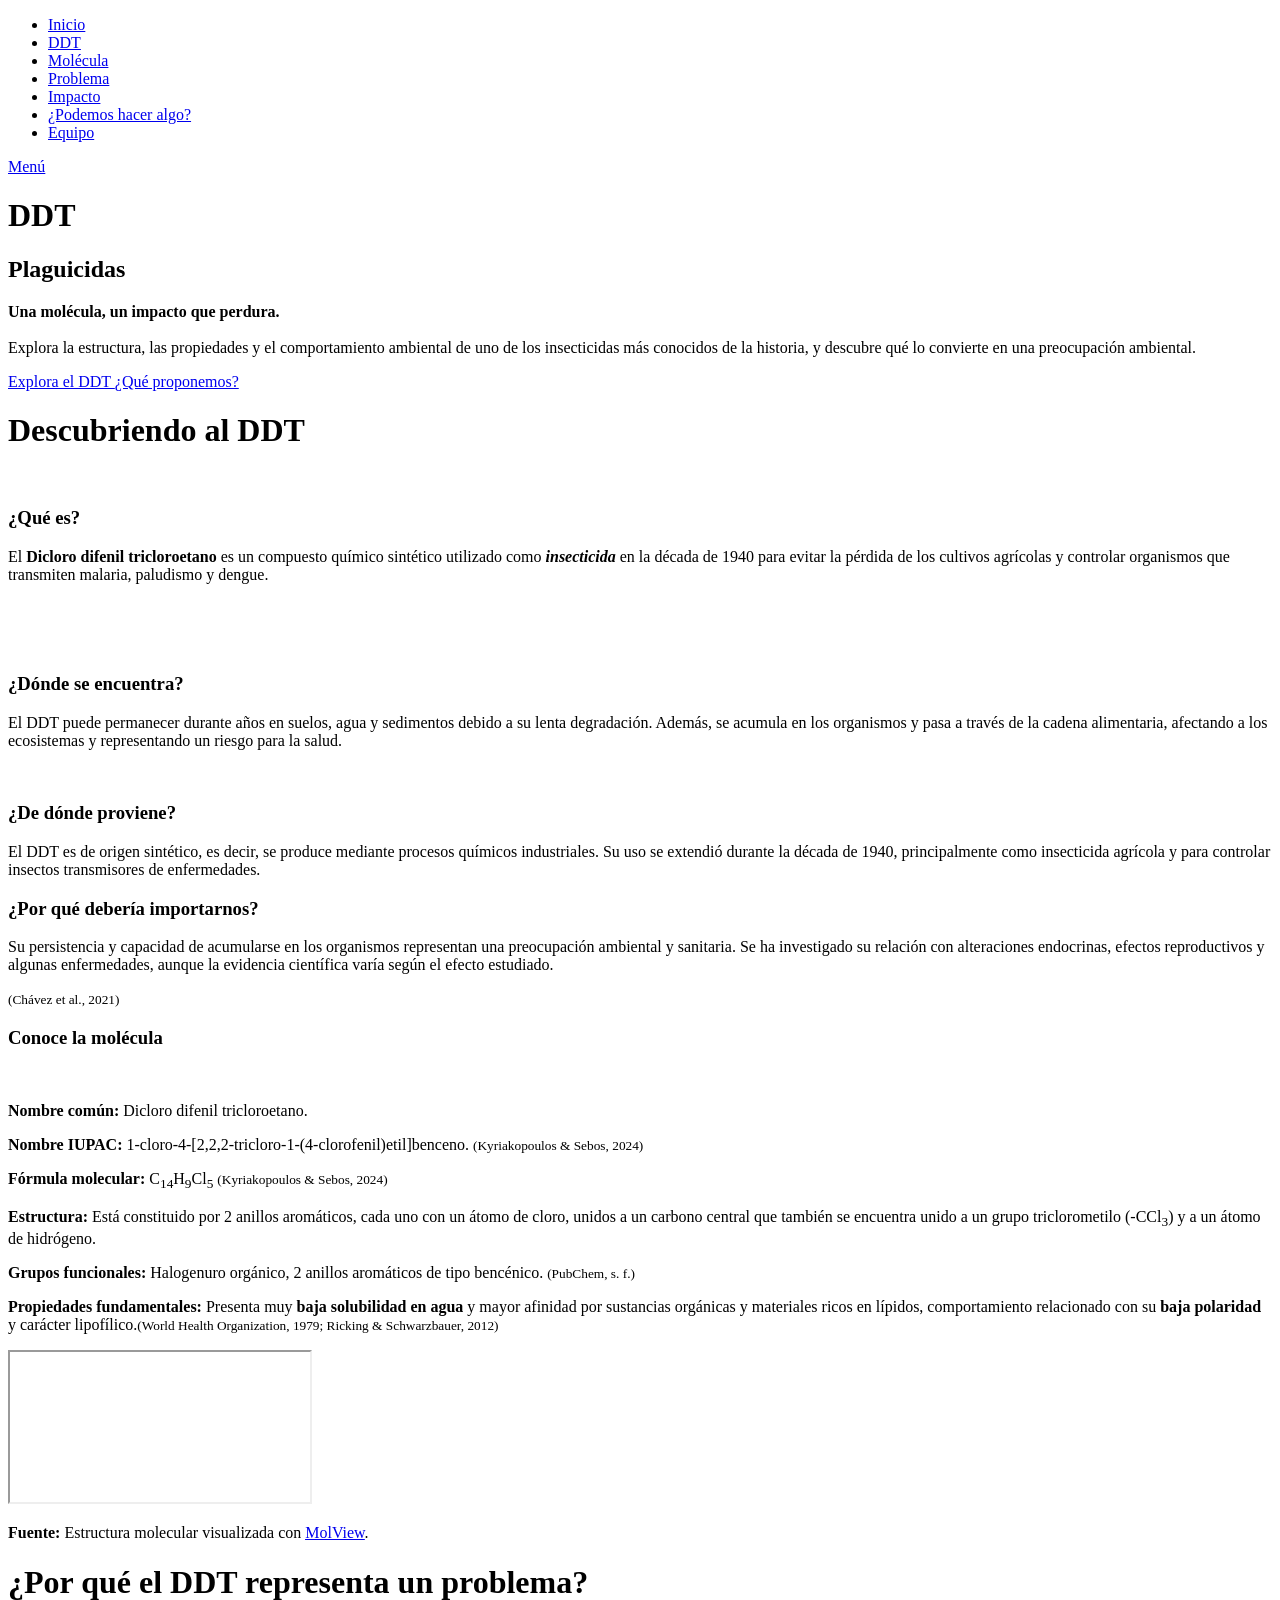
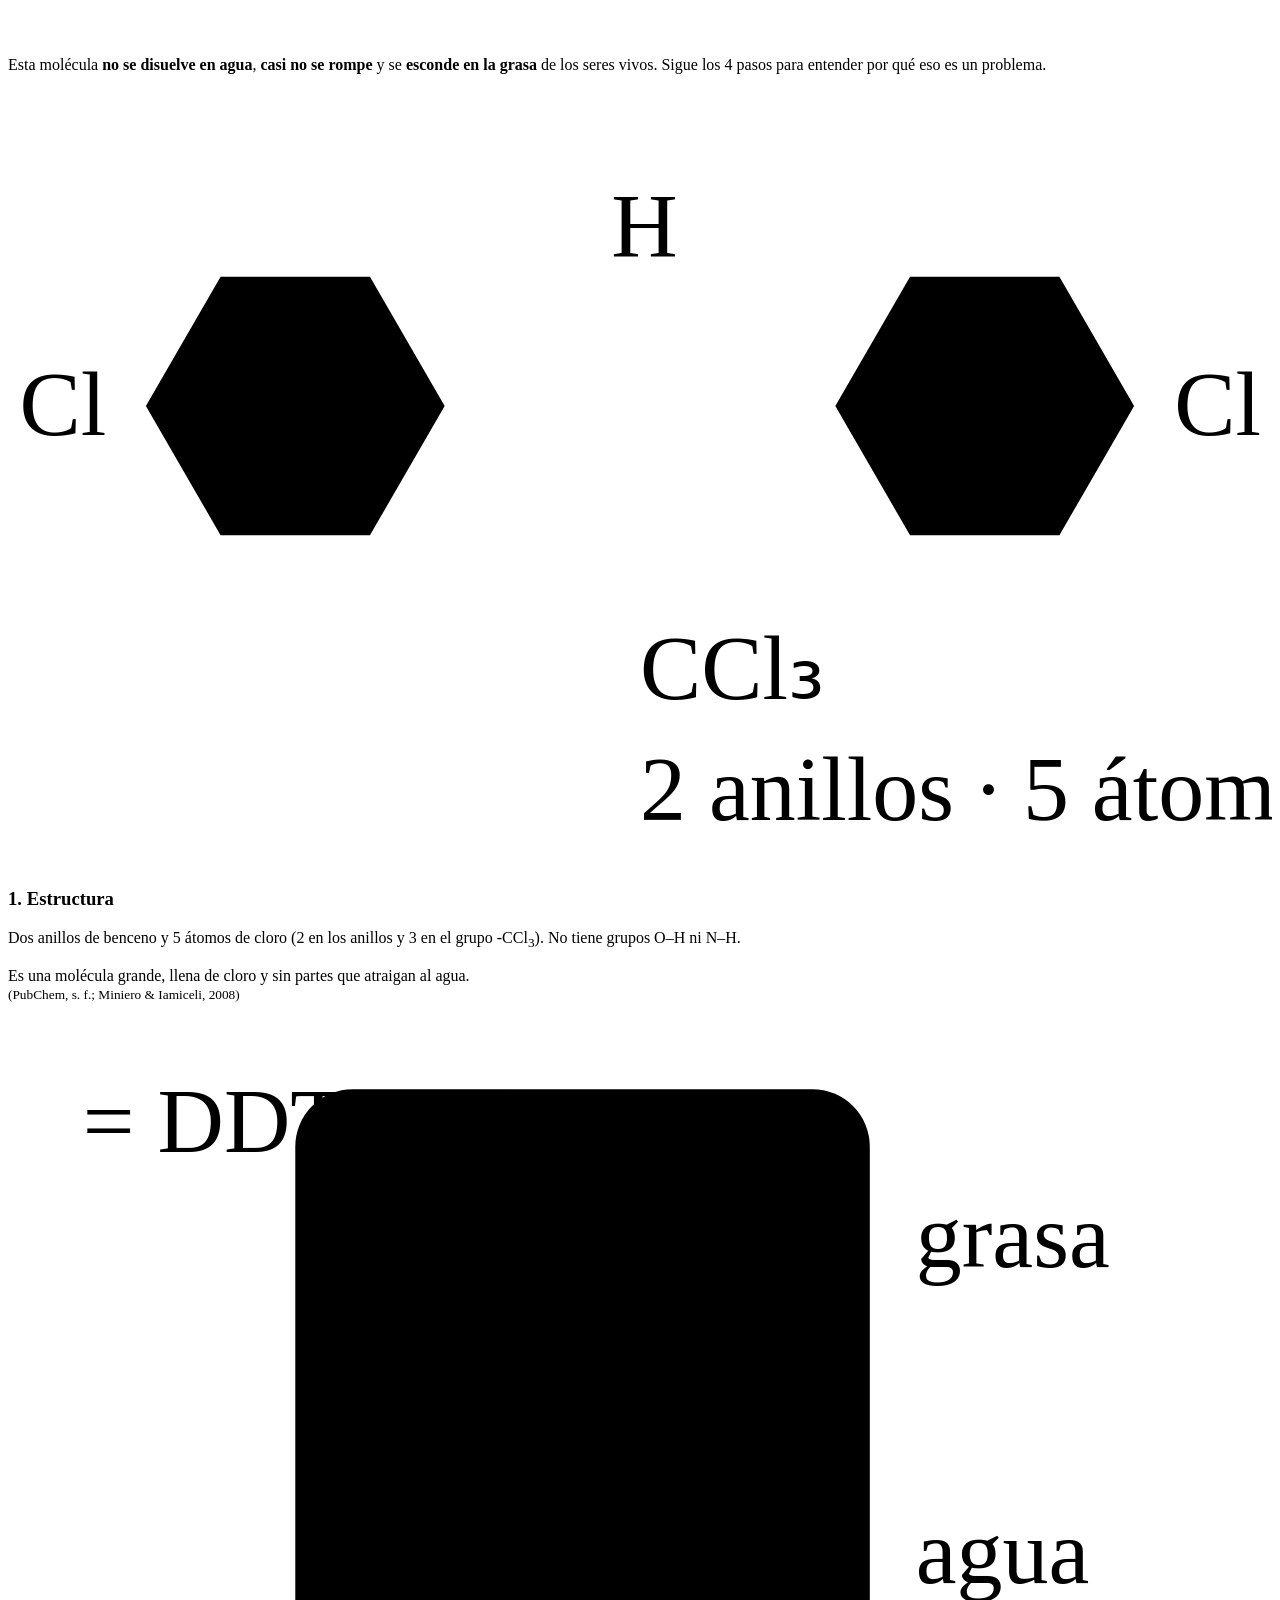
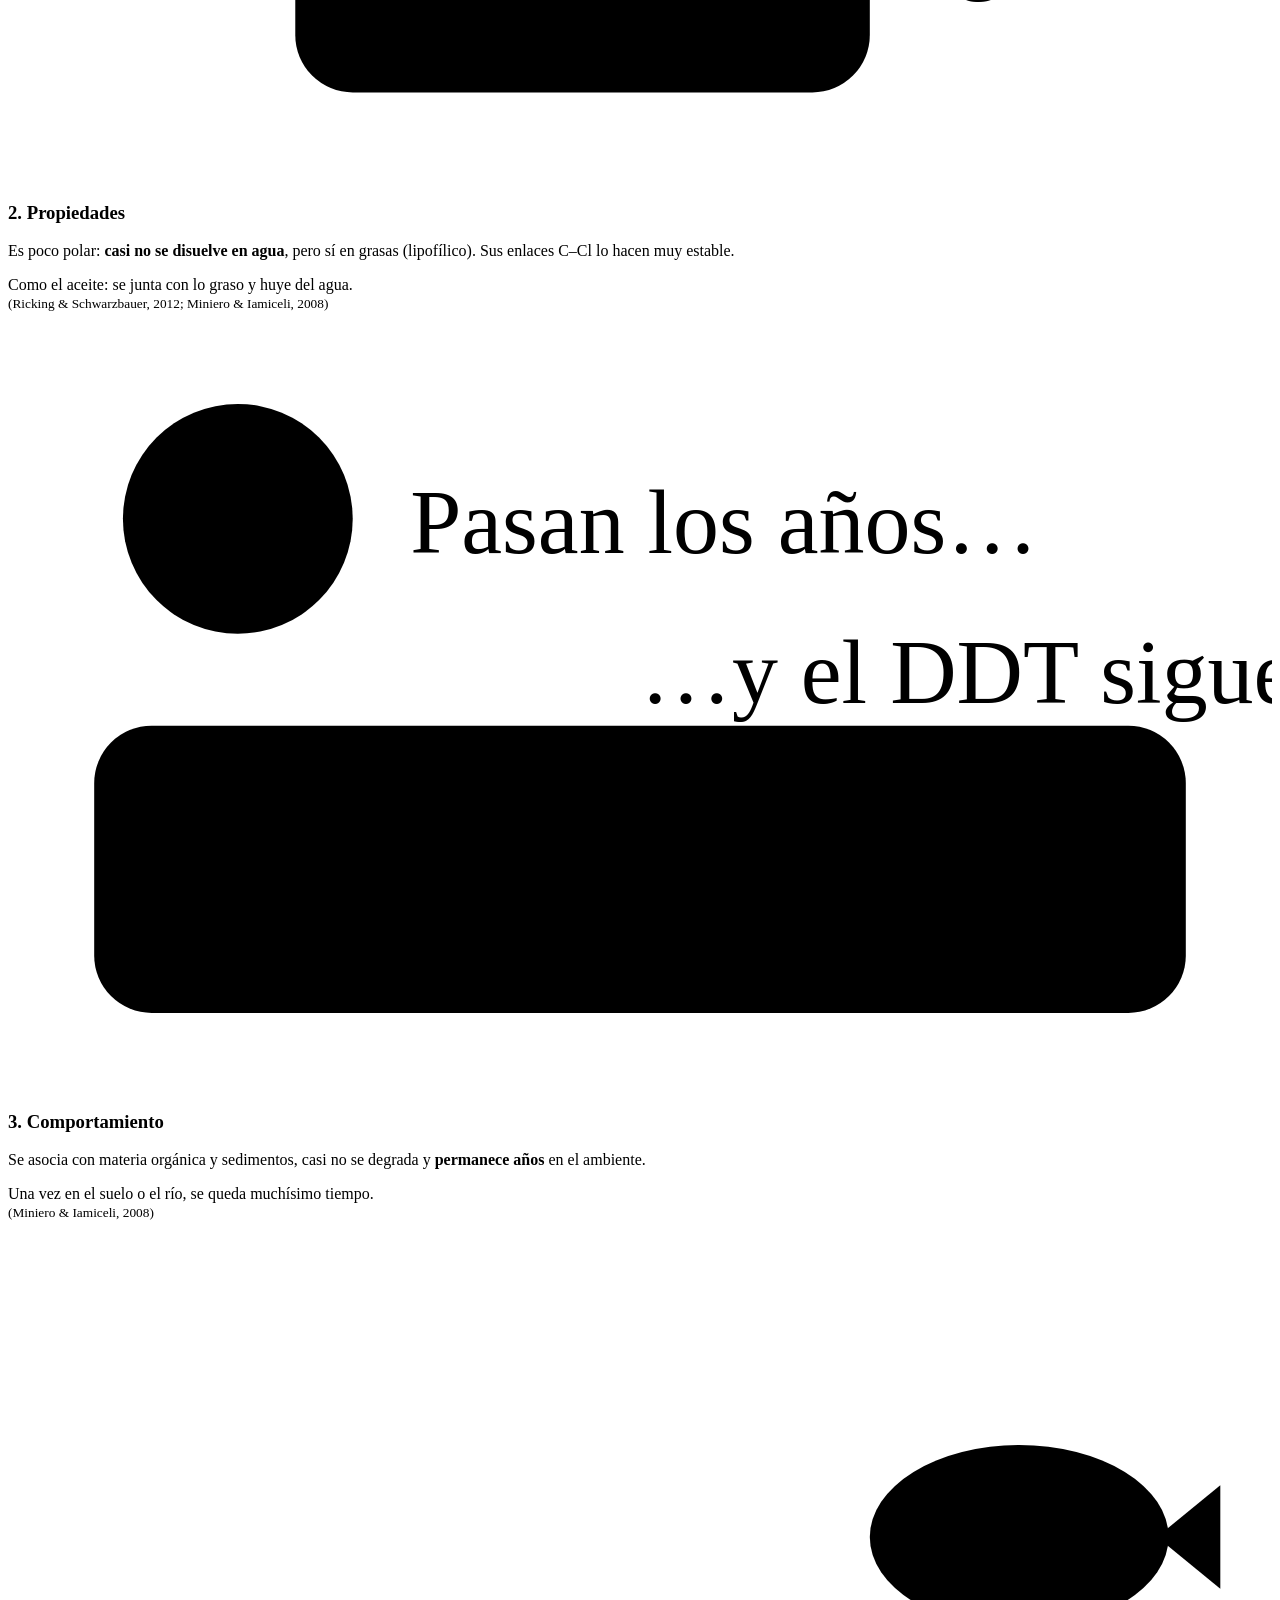
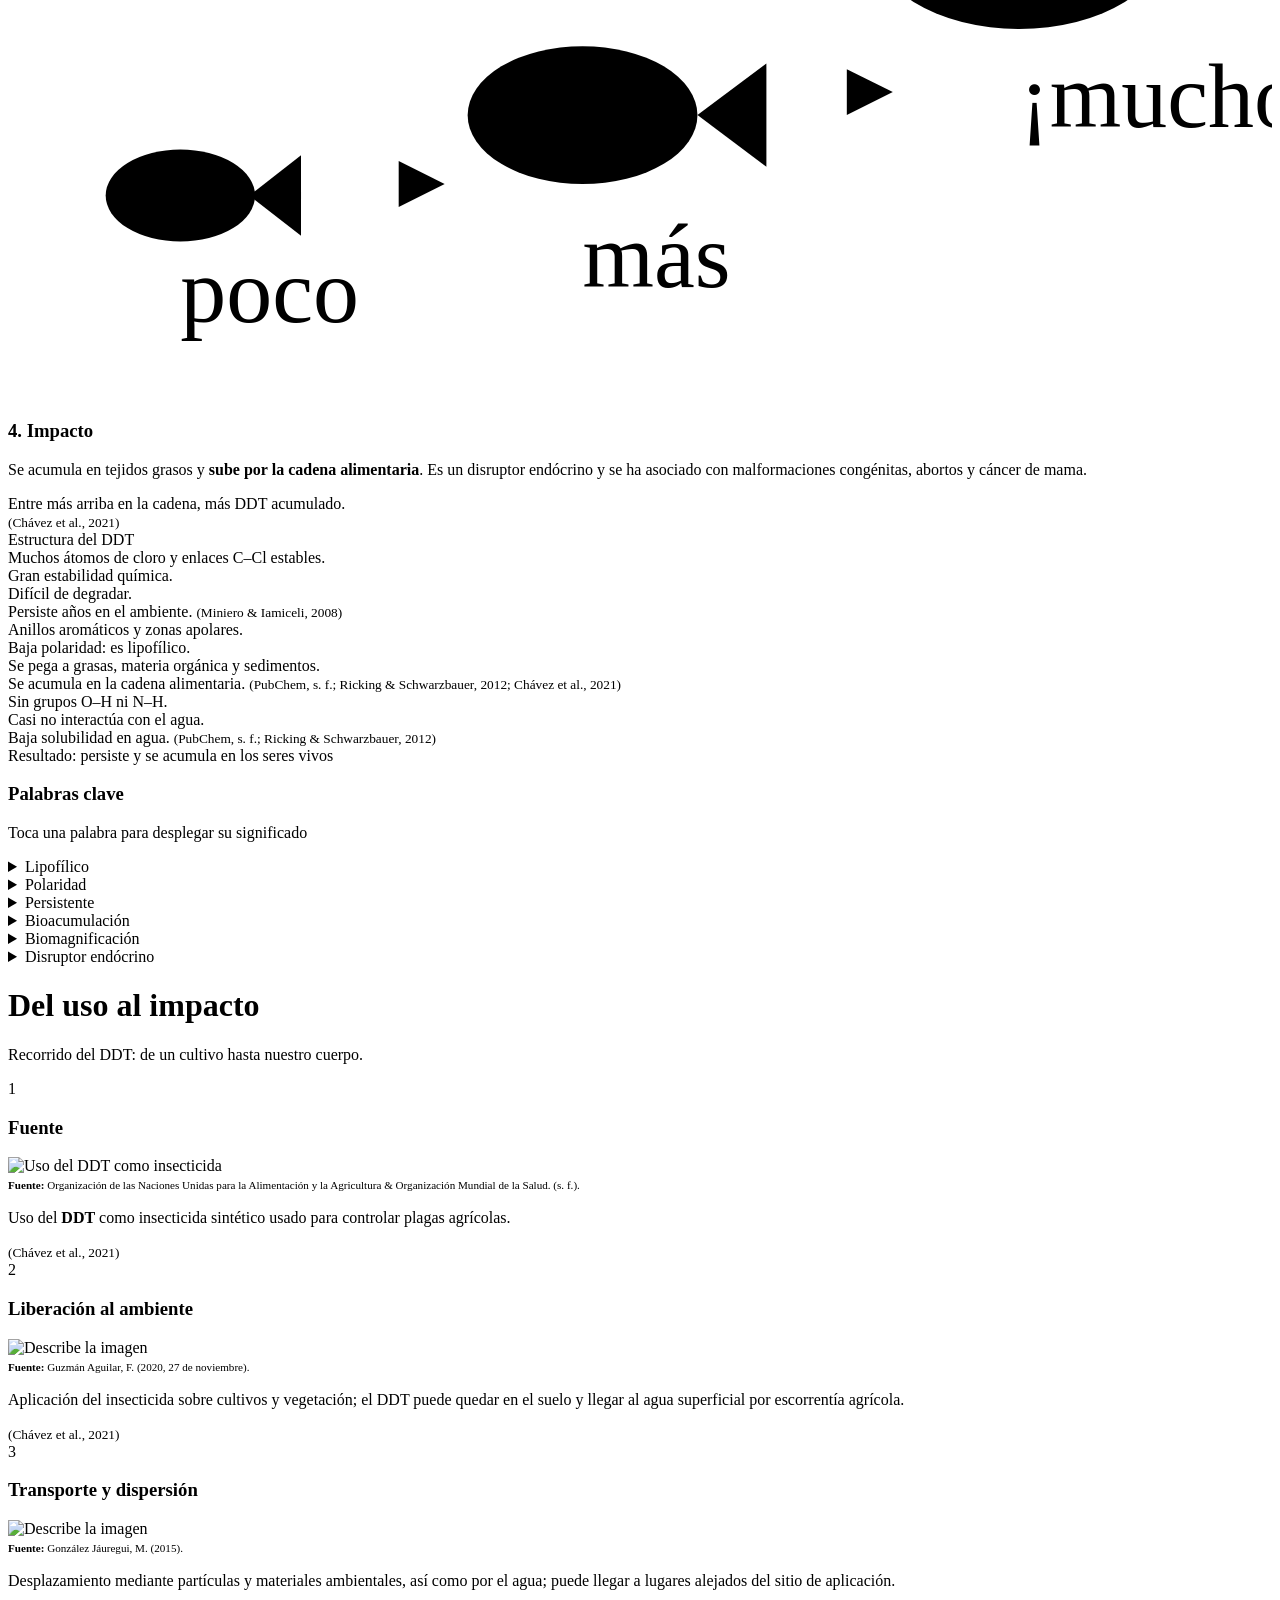
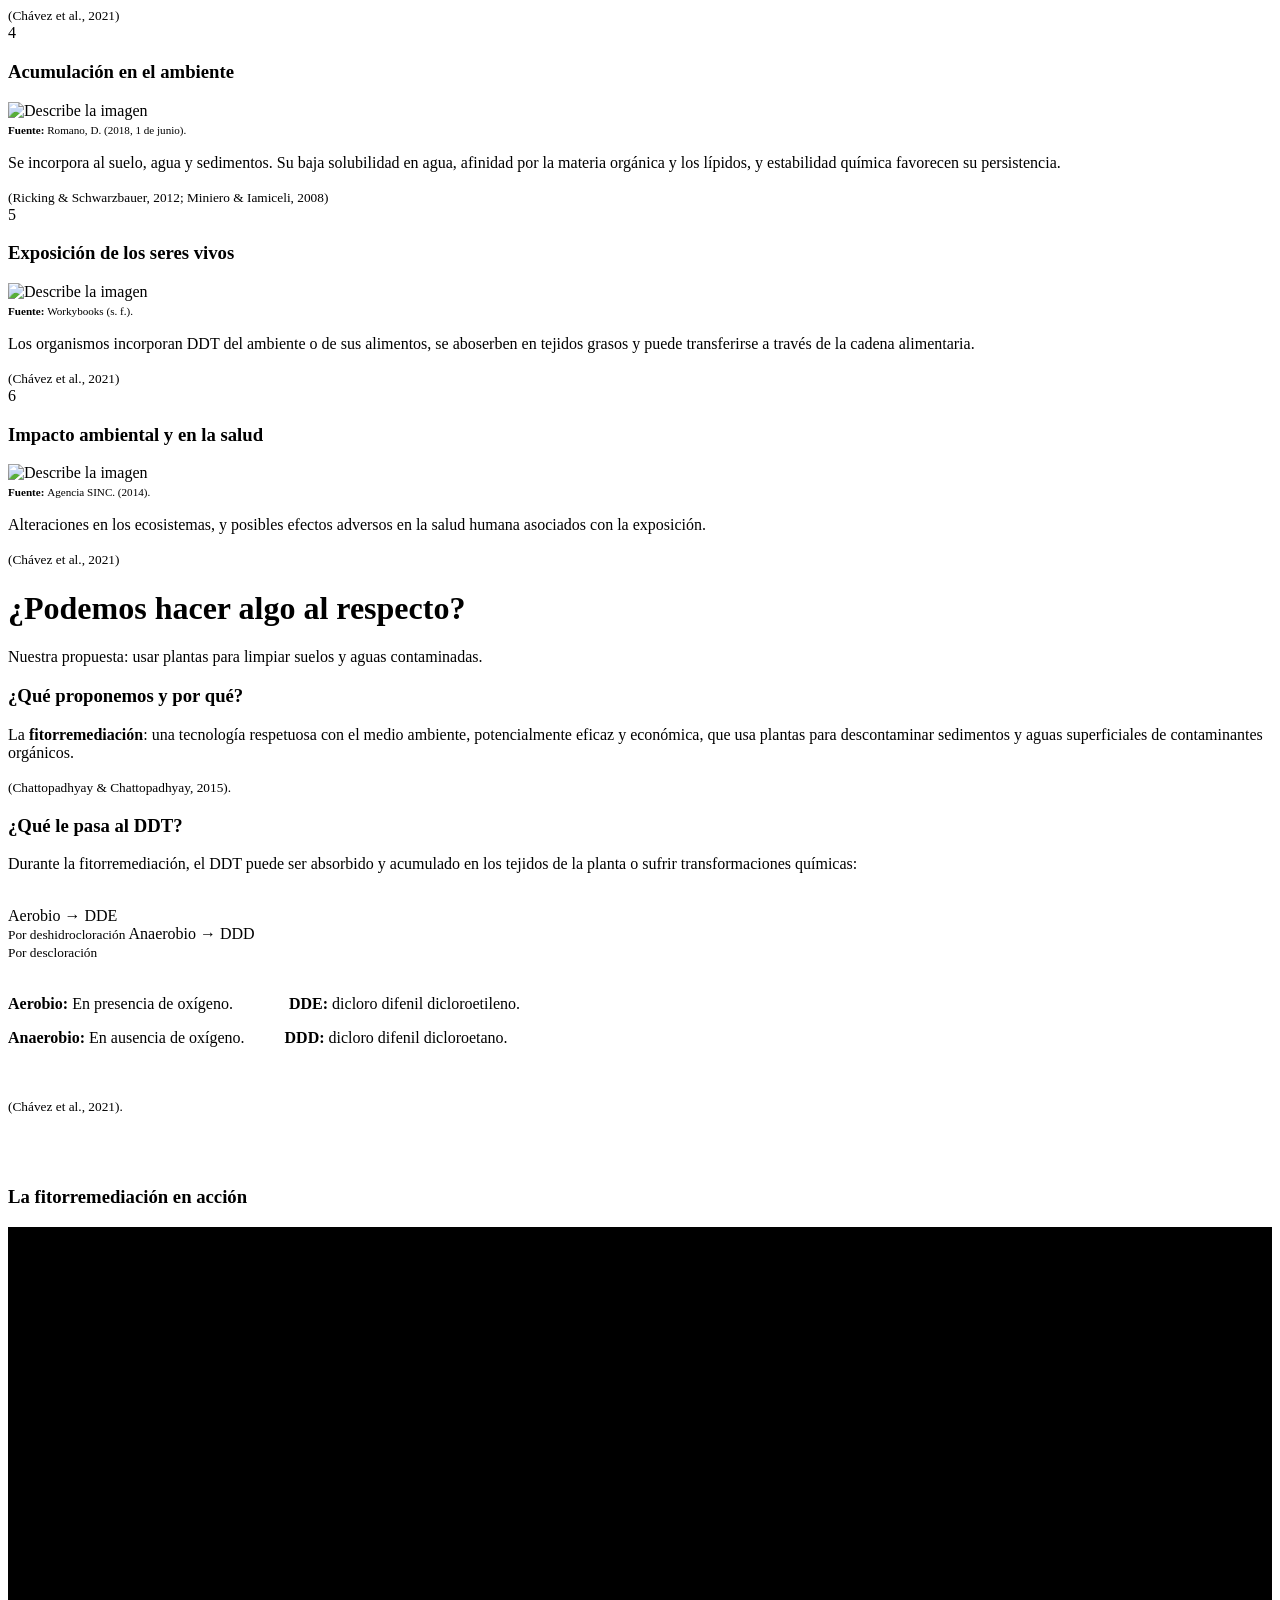
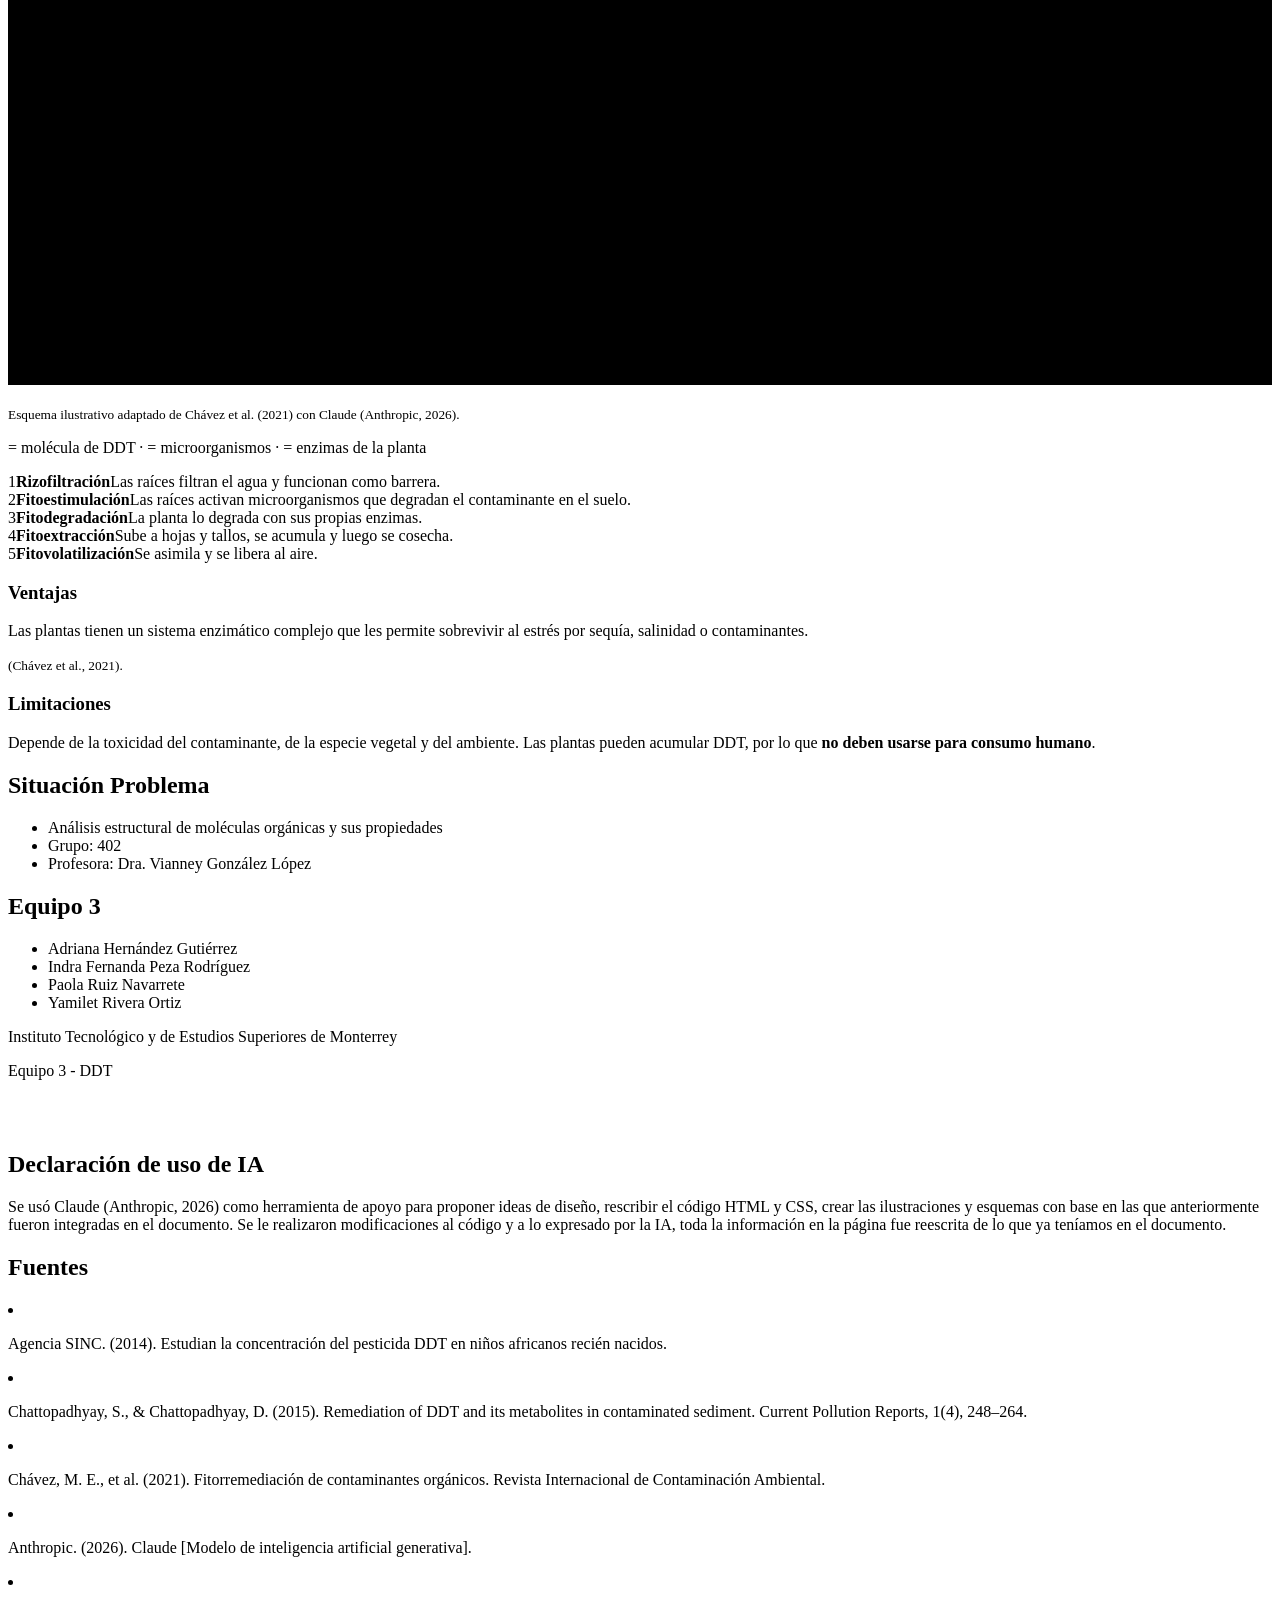
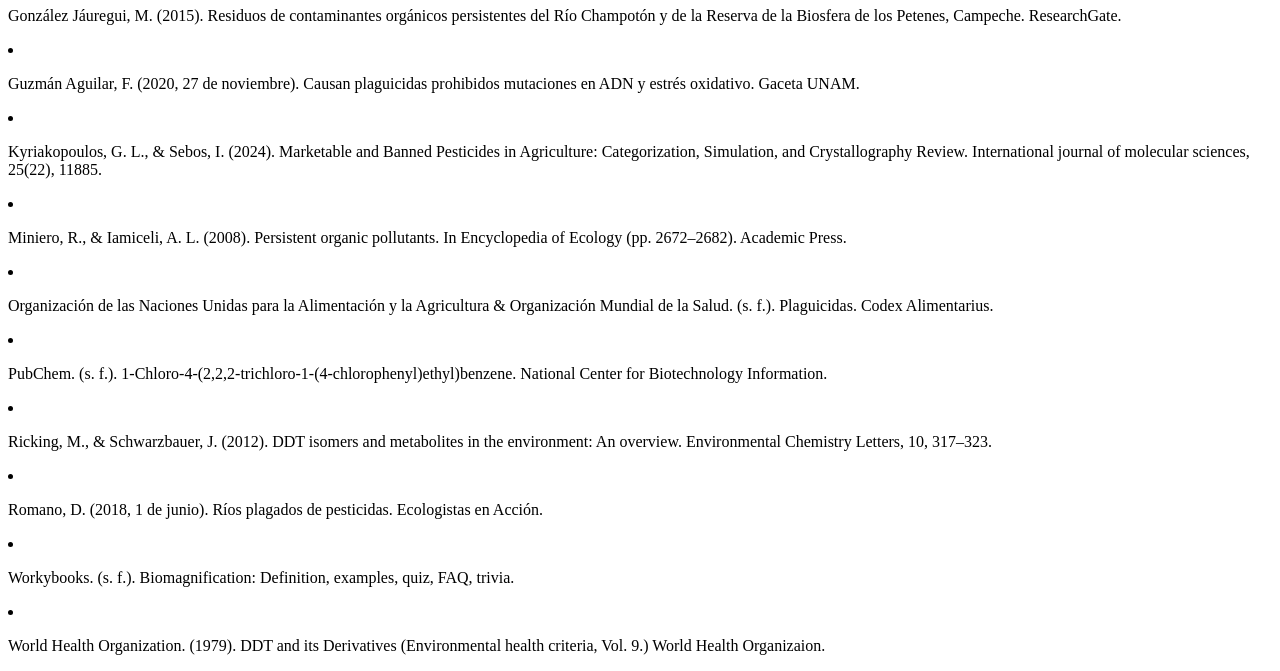
==== commit 1577ca51: "modified:   index.html" ====
--- a/index.html
+++ b/index.html
@@ -32,7 +32,7 @@
             <div class="hero-contenido">
                 <h1>DDT</h1>
                 <h2>Plaguicidas</h2>
-                <p><b>Una molécula, un impacto que predura.</b><br> <br>Explora la estructura, las propiedades y el comportamiento ambiental de uno de los insecticidas más conocidos de la historia, y descubre qué lo convierte en una preocupación ambiental.</p>
+                <p><b>Una molécula, un impacto que perdura.</b><br> <br>Explora la estructura, las propiedades y el comportamiento ambiental de uno de los insecticidas más conocidos de la historia, y descubre qué lo convierte en una preocupación ambiental.</p>
                 <a href="#informacion" class="boton boton-1">Explora el DDT <i class="fa-solid fa-circle-arrow-right"></i></a>
                 <a href="#accion" class="boton boton-2">¿Qué proponemos?</a>
             </div>
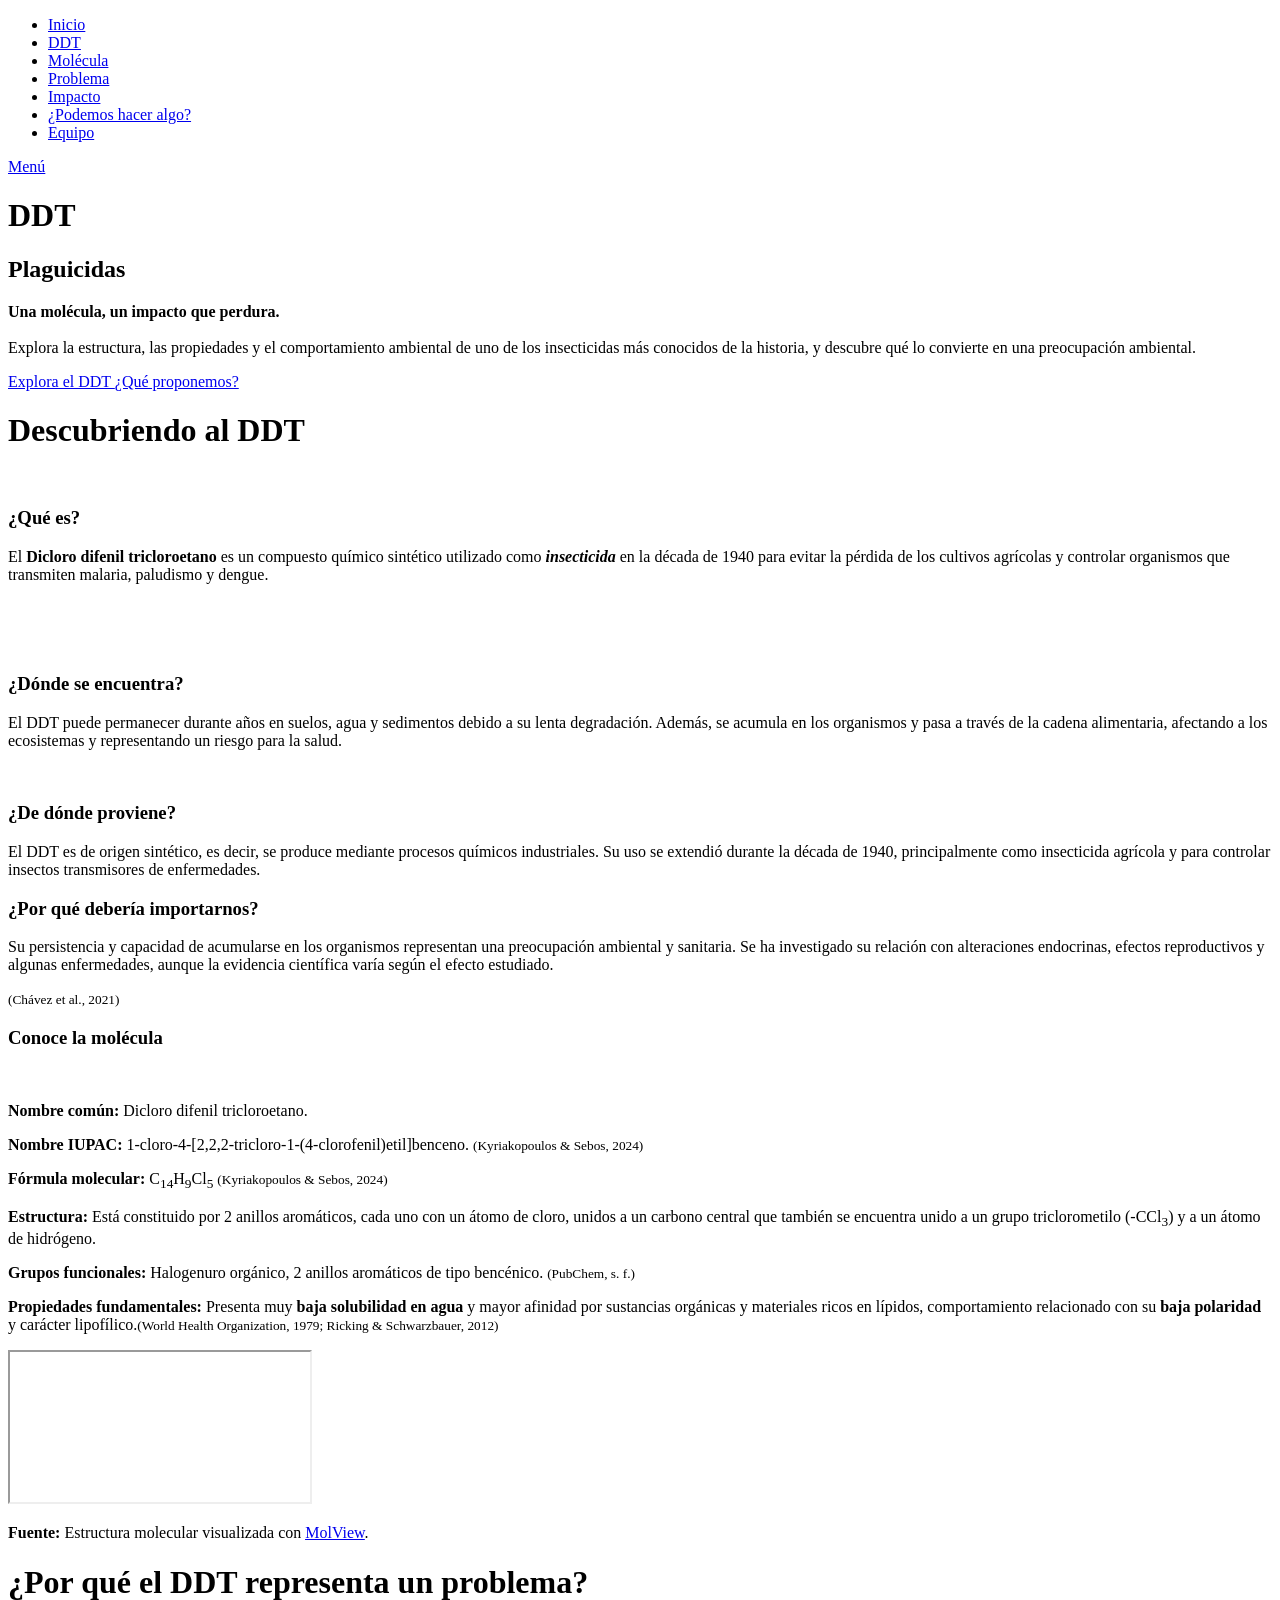
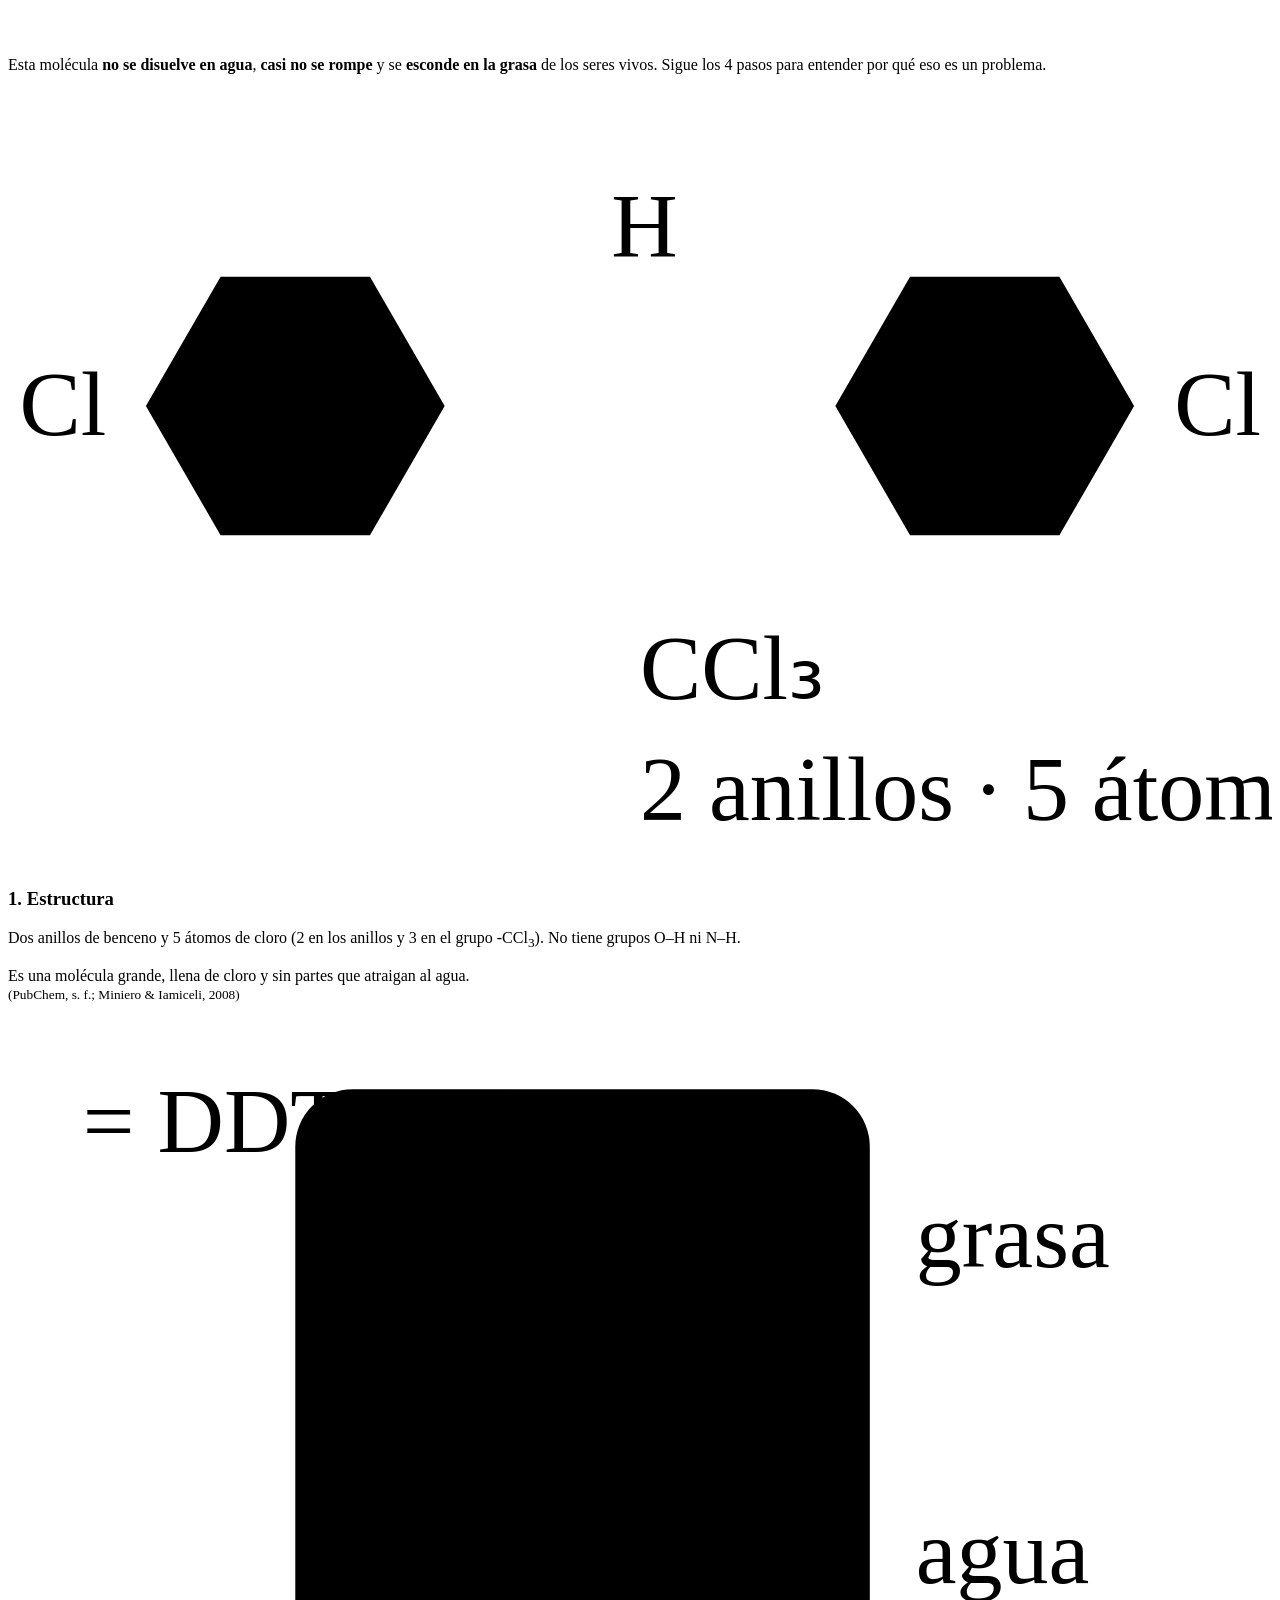
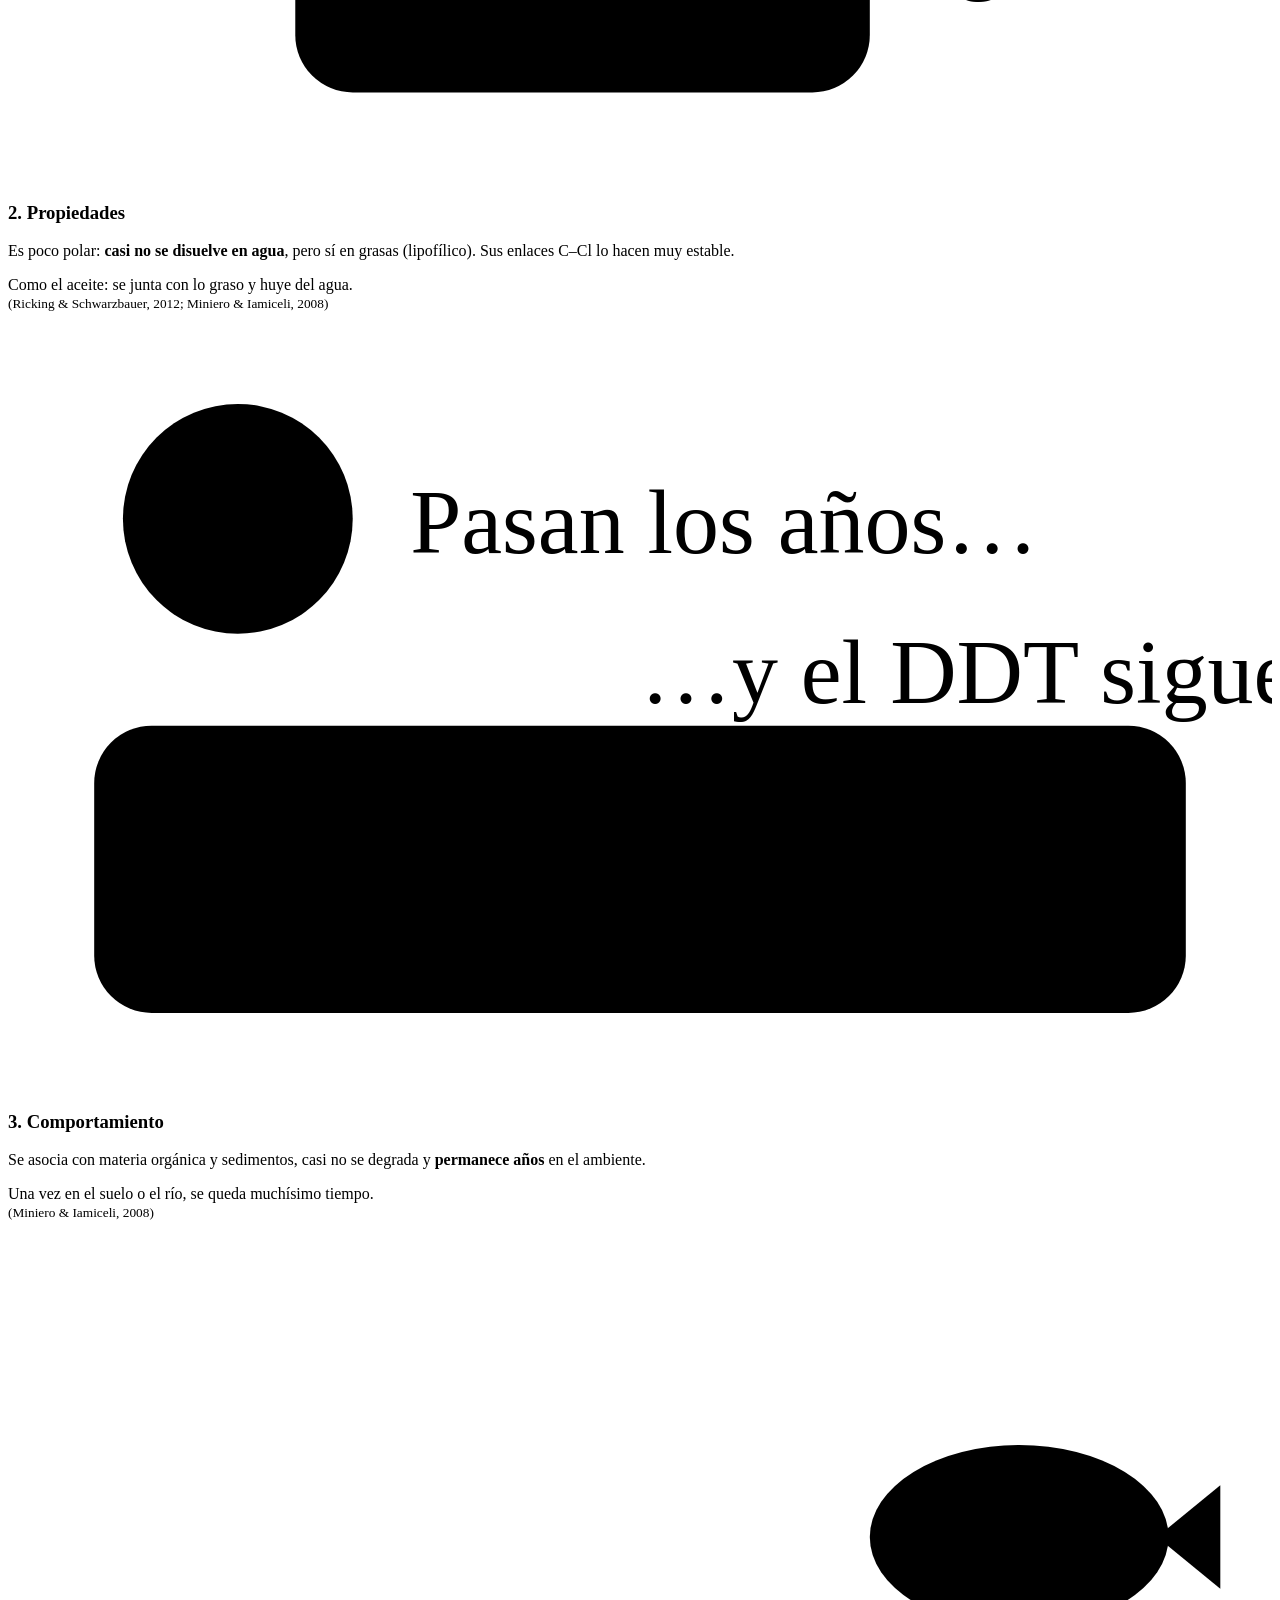
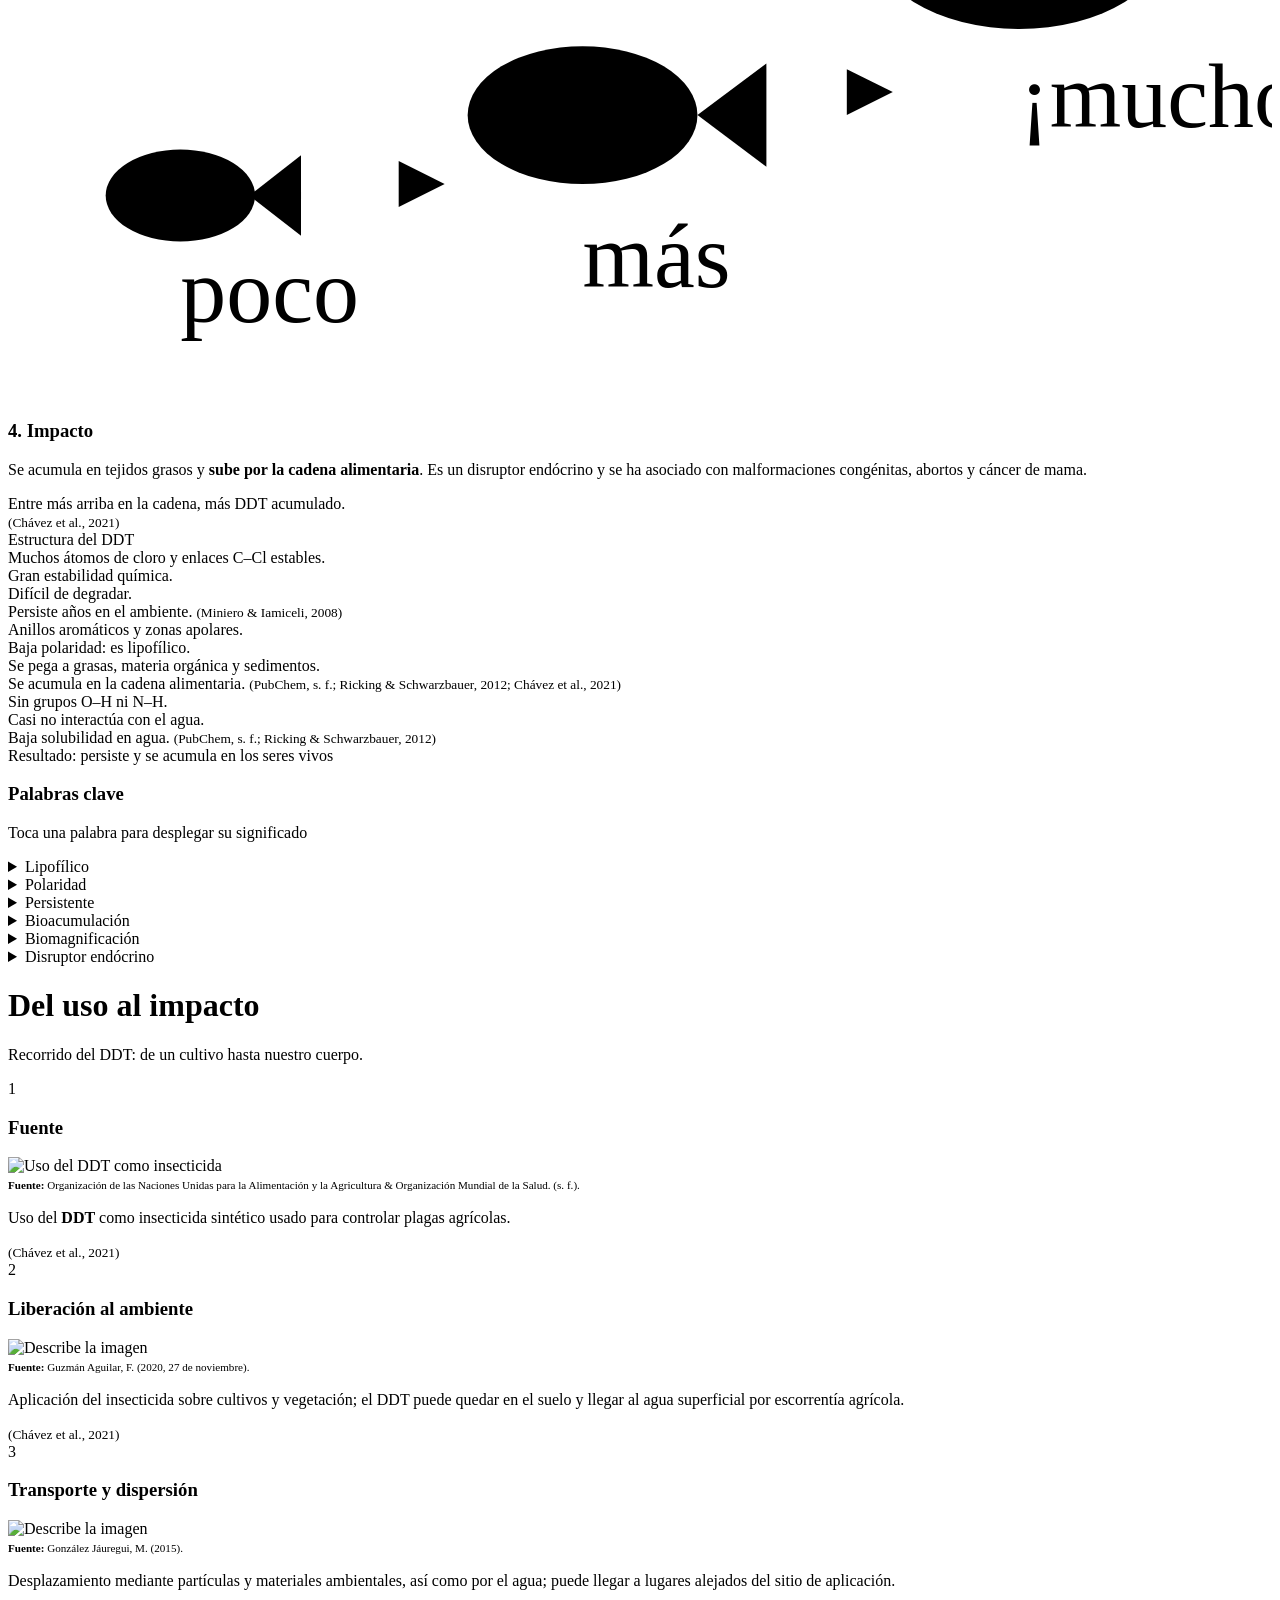
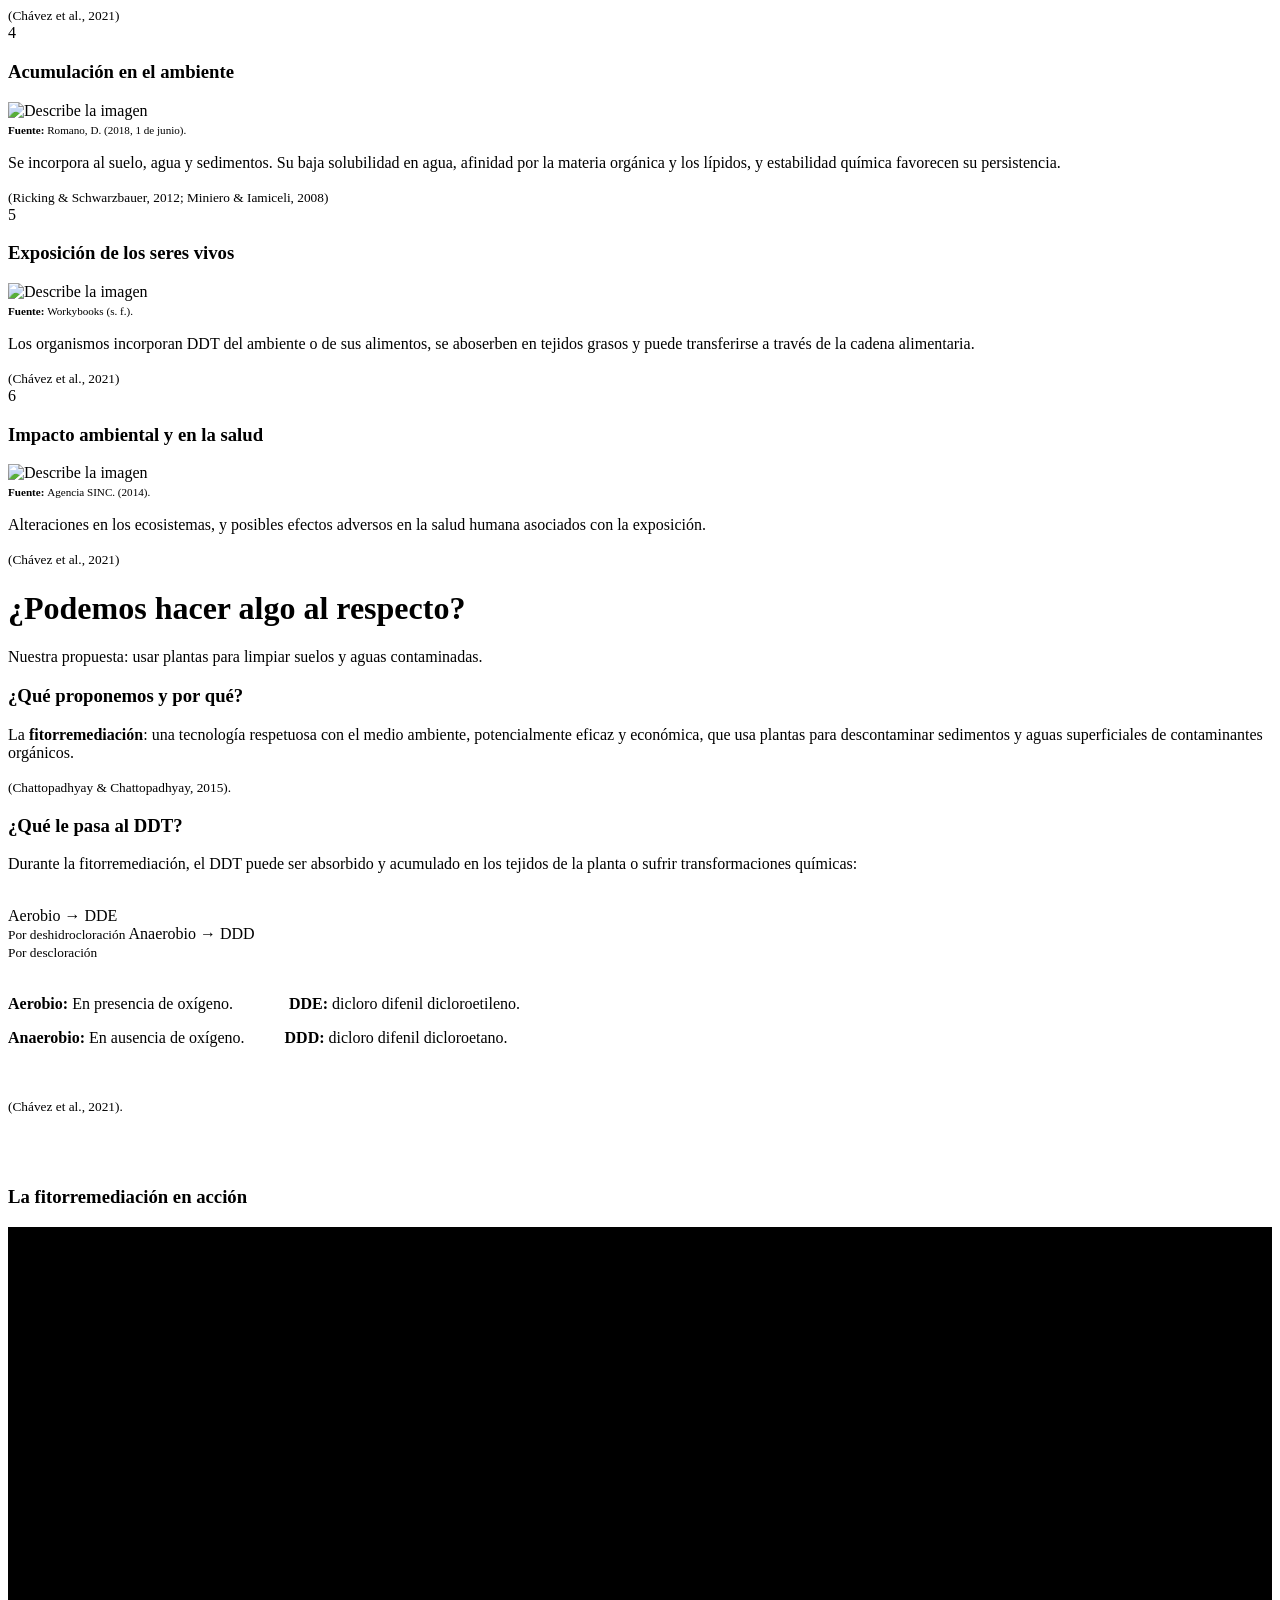
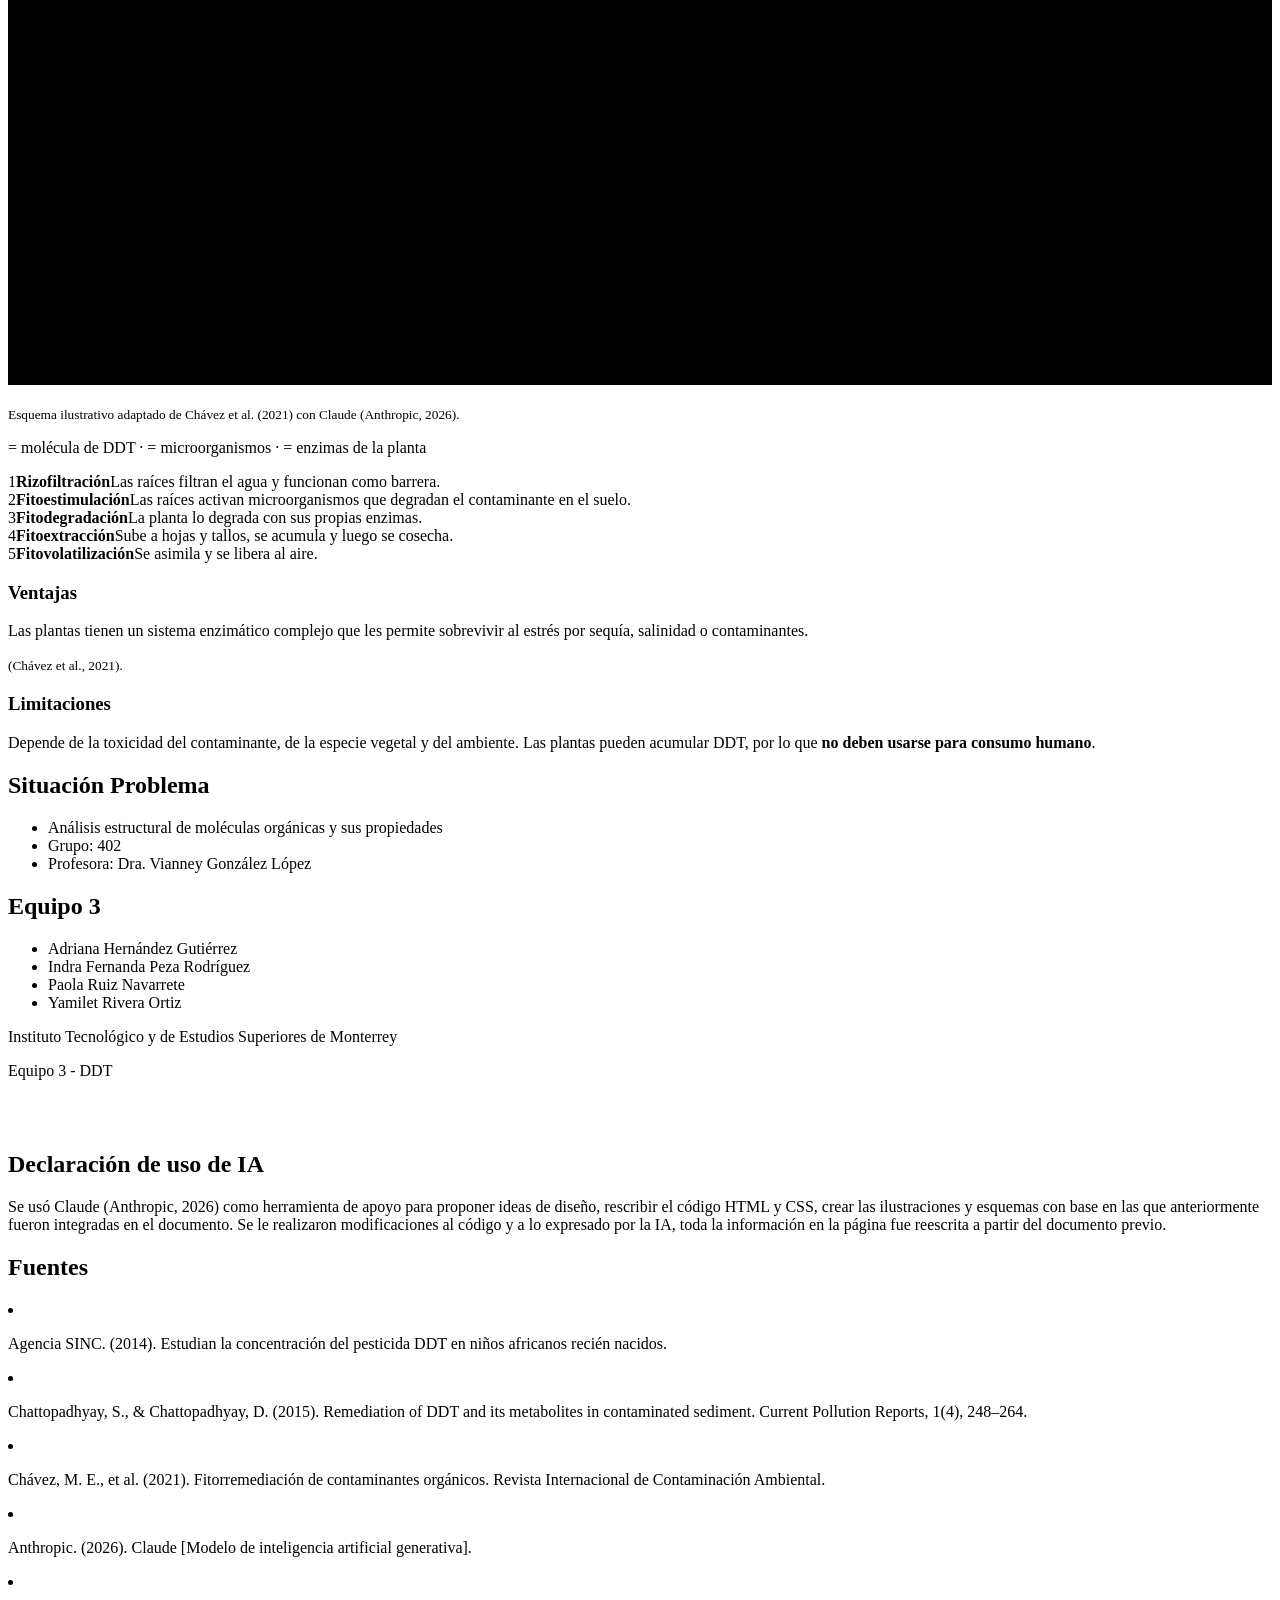
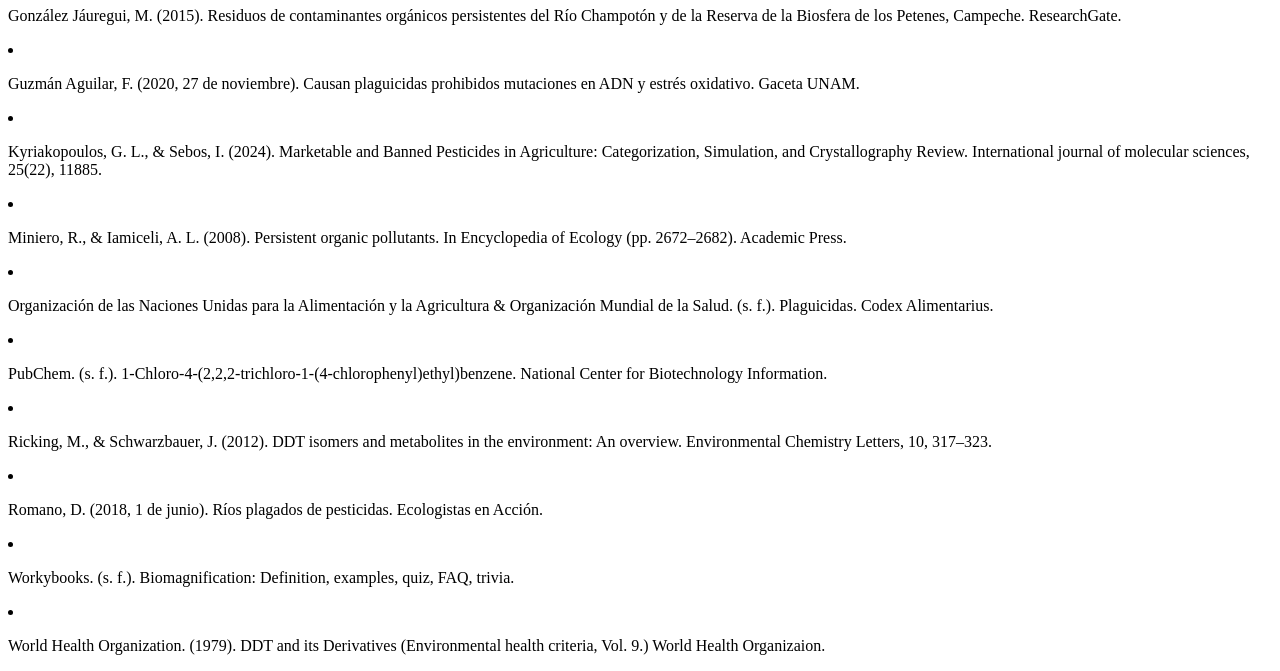
==== commit b2c566c2: "modified:   index.html" ====
--- a/index.html
+++ b/index.html
@@ -496,7 +496,7 @@
             <div class="row">
                 <div class="col-12">
                     <h2 class="texto-pie">Declaración de uso de IA</h2>
-                        <p class="texto-pie">Se usó Claude (Anthropic, 2026) como herramienta de apoyo para proponer ideas de diseño, rescribir el código HTML y CSS, crear las ilustraciones y esquemas con base en las que anteriormente fueron integradas en el documento. Se le realizaron modificaciones al código y a lo expresado por la IA, toda la información en la página fue reescrita de lo que ya teníamos en el documento.</p>
+                        <p class="texto-pie">Se usó Claude (Anthropic, 2026) como herramienta de apoyo para proponer ideas de diseño, rescribir el código HTML y CSS, crear las ilustraciones y esquemas con base en las que anteriormente fueron integradas en el documento. Se le realizaron modificaciones al código y a lo expresado por la IA, toda la información en la página fue reescrita a partir del documento previo.</p>
                 </div>
             </div>
             <div class="row">
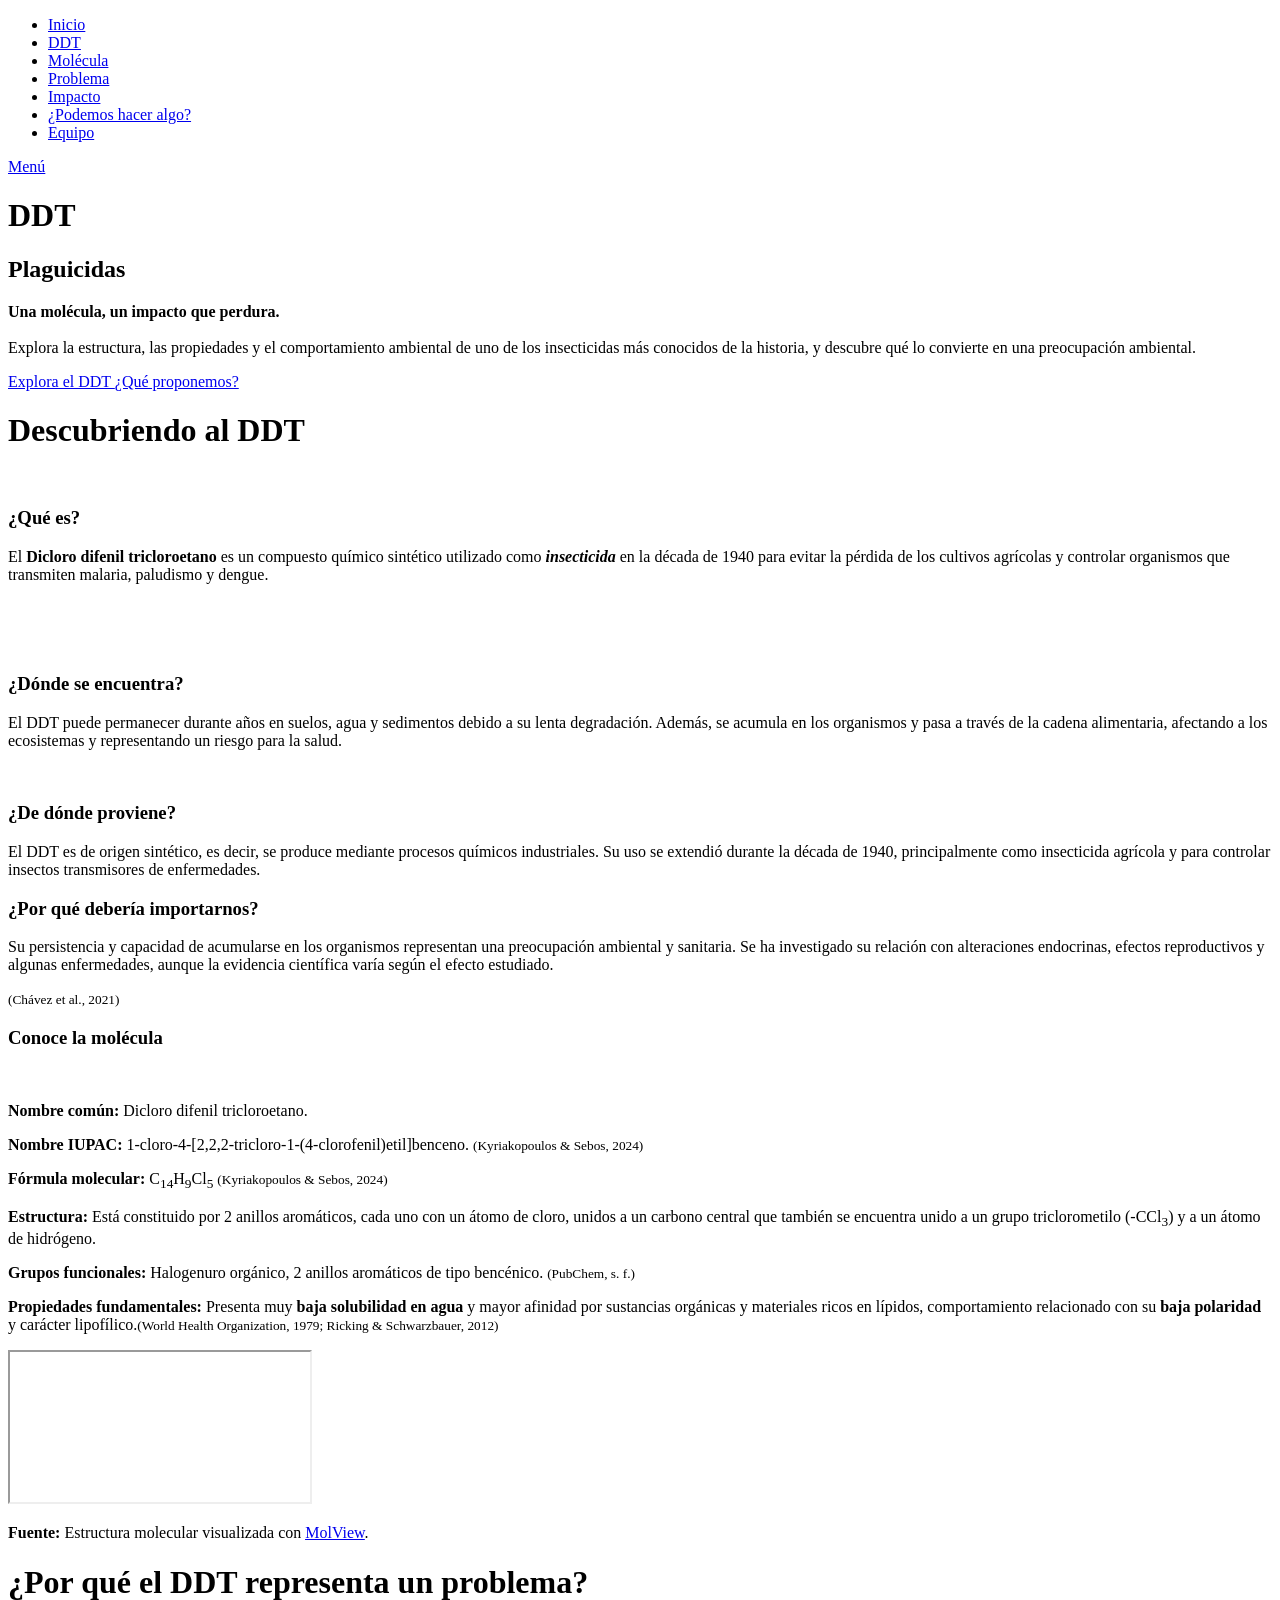
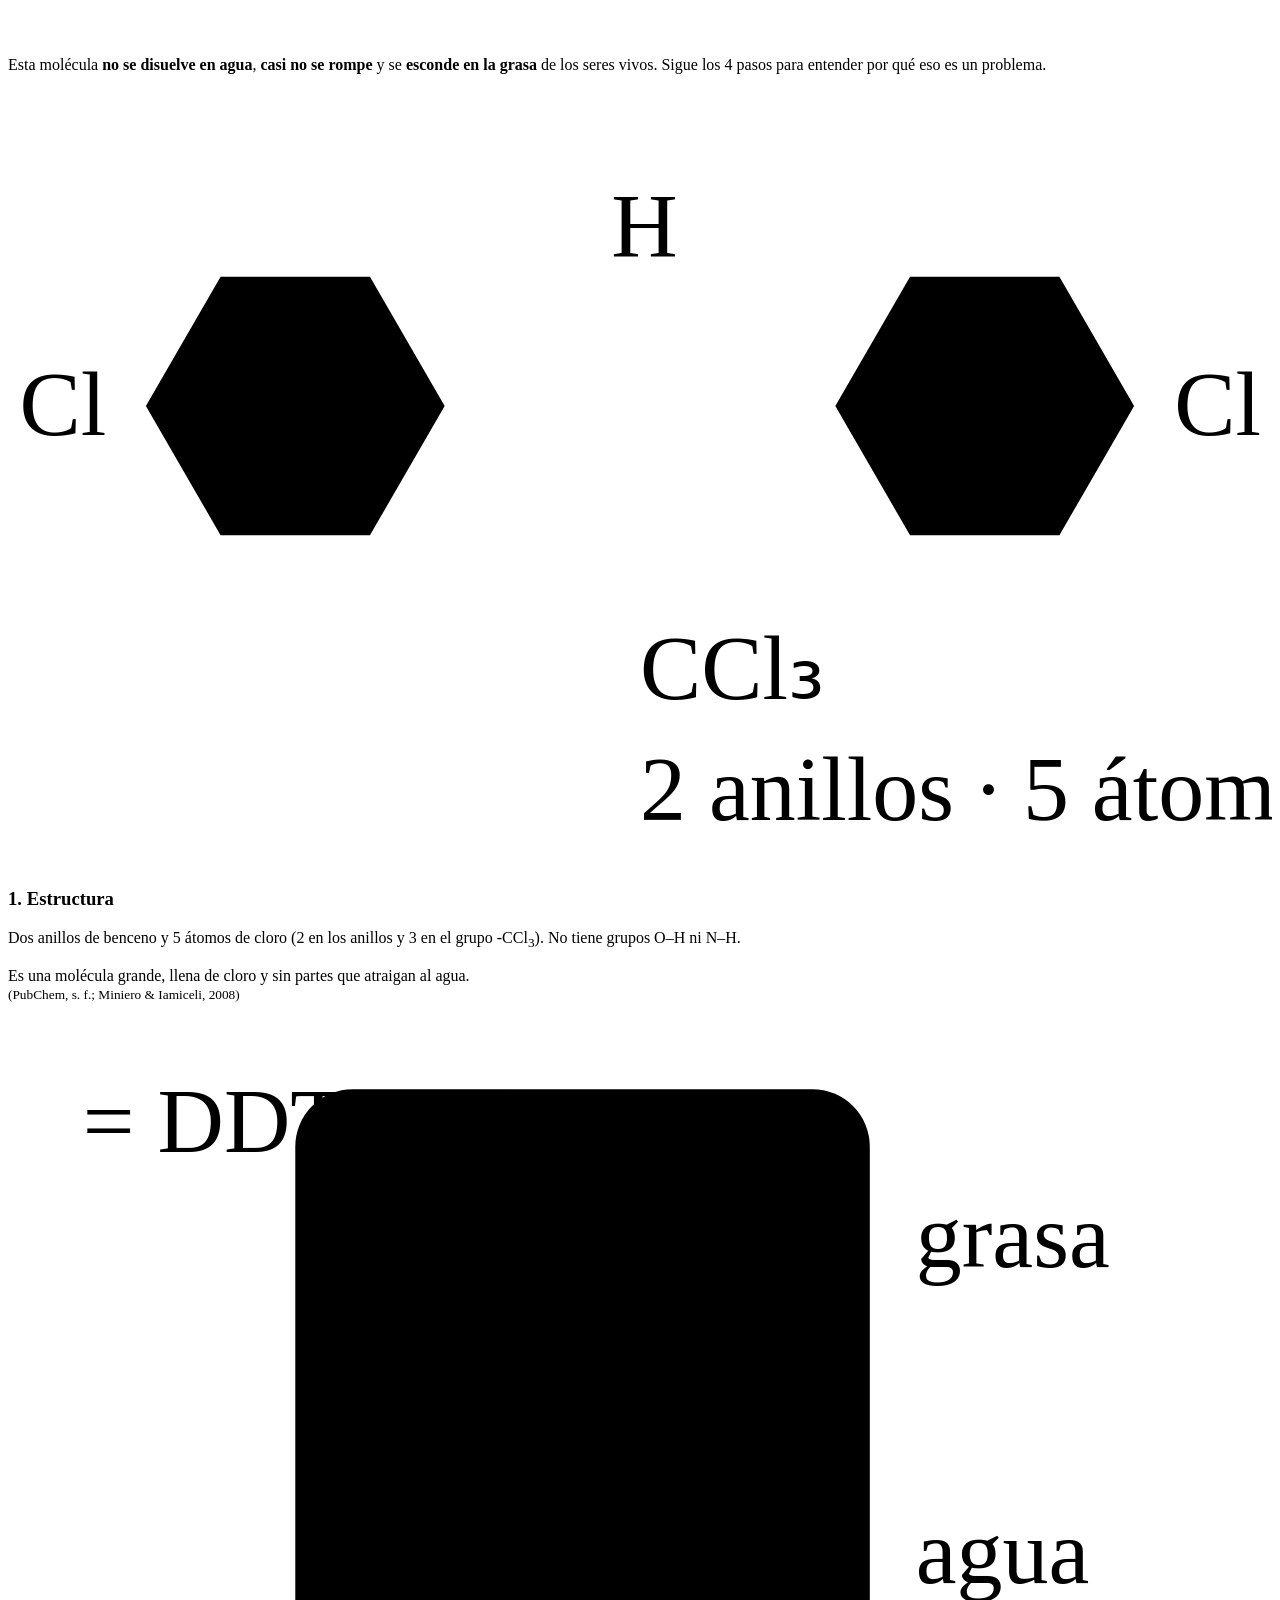
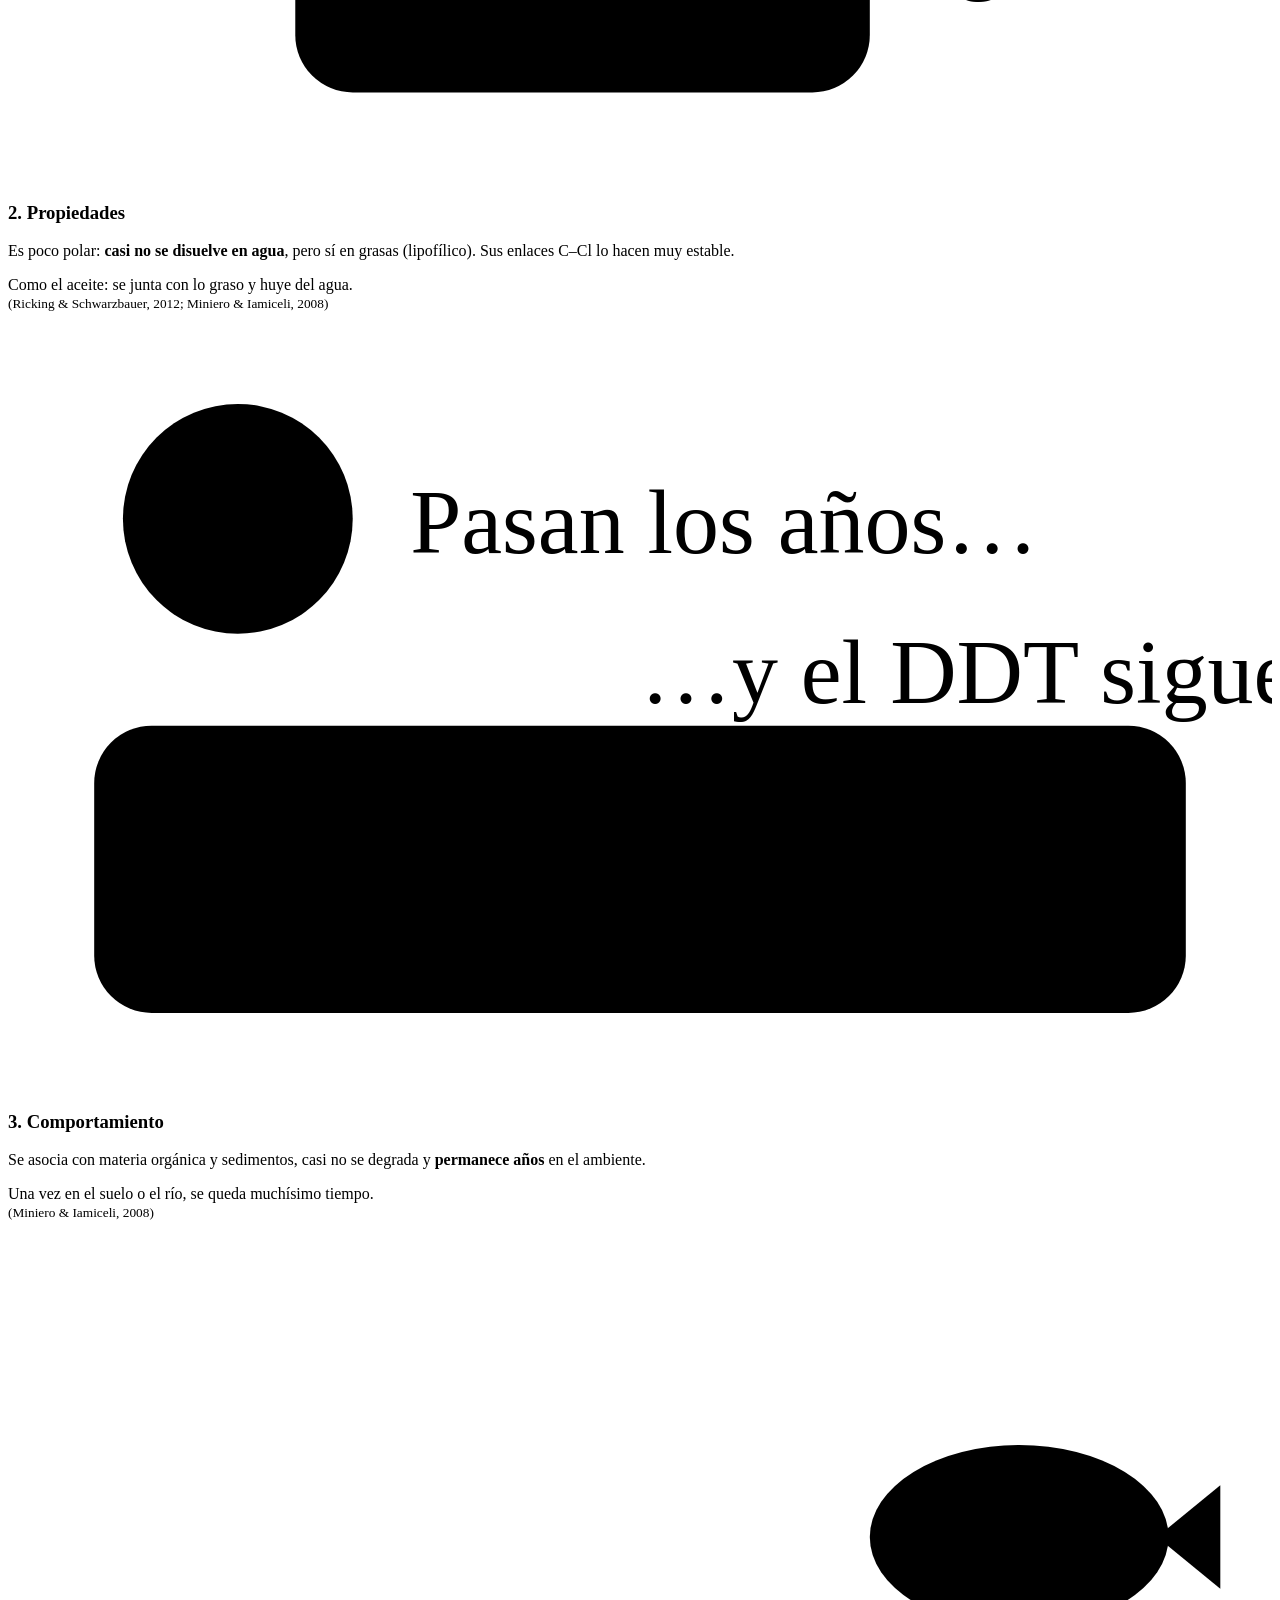
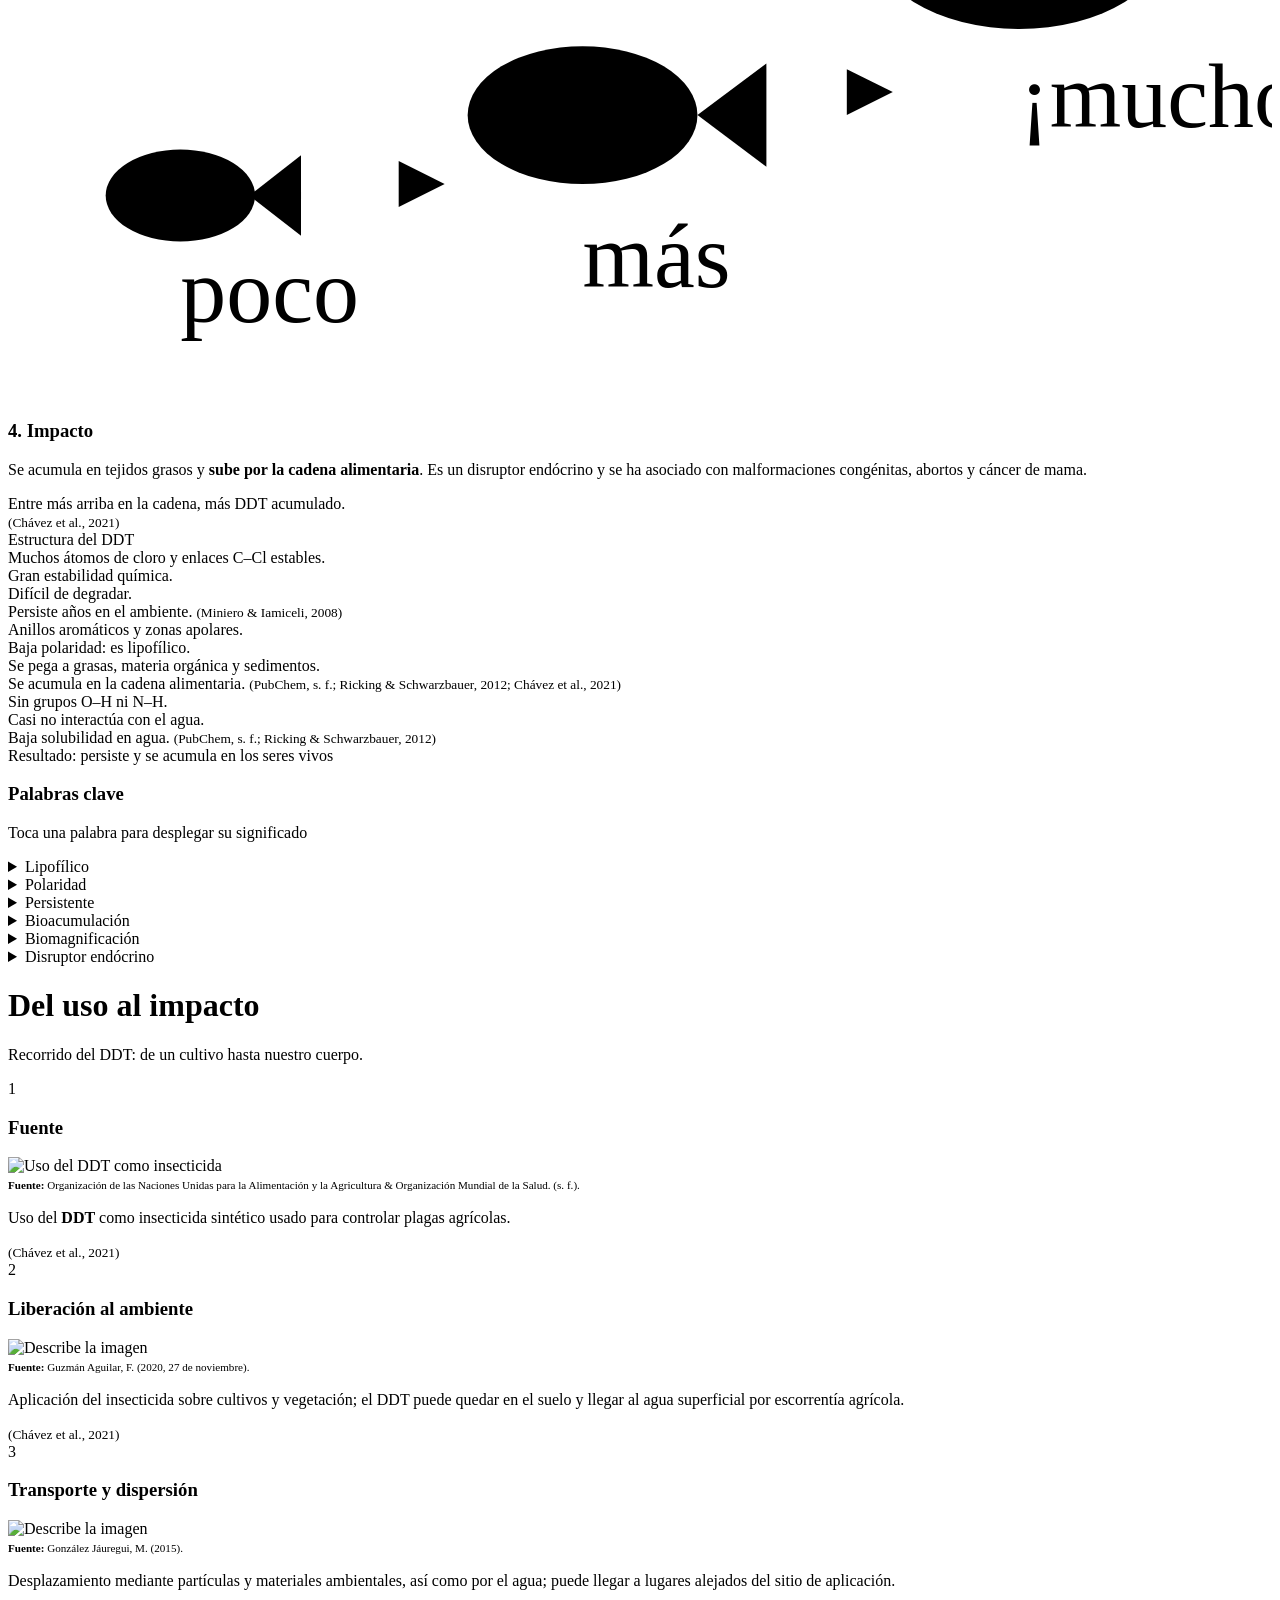
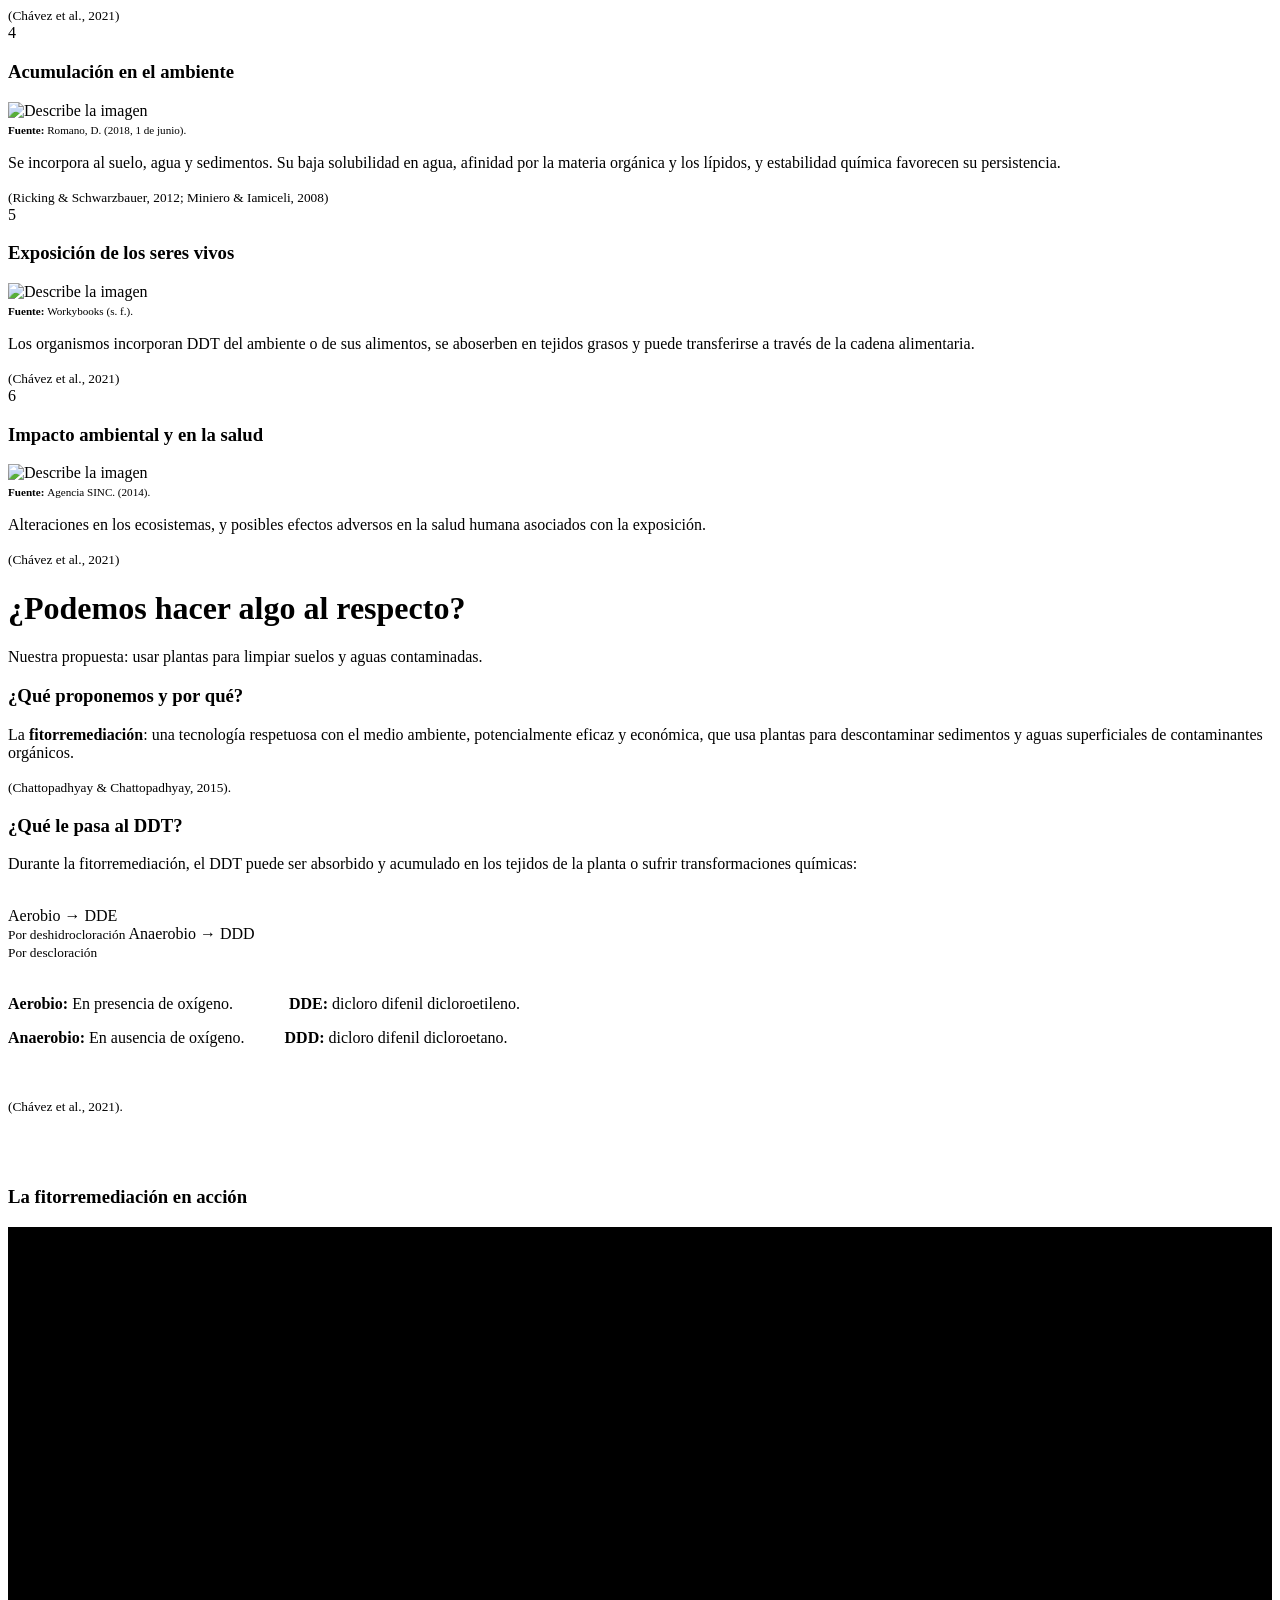
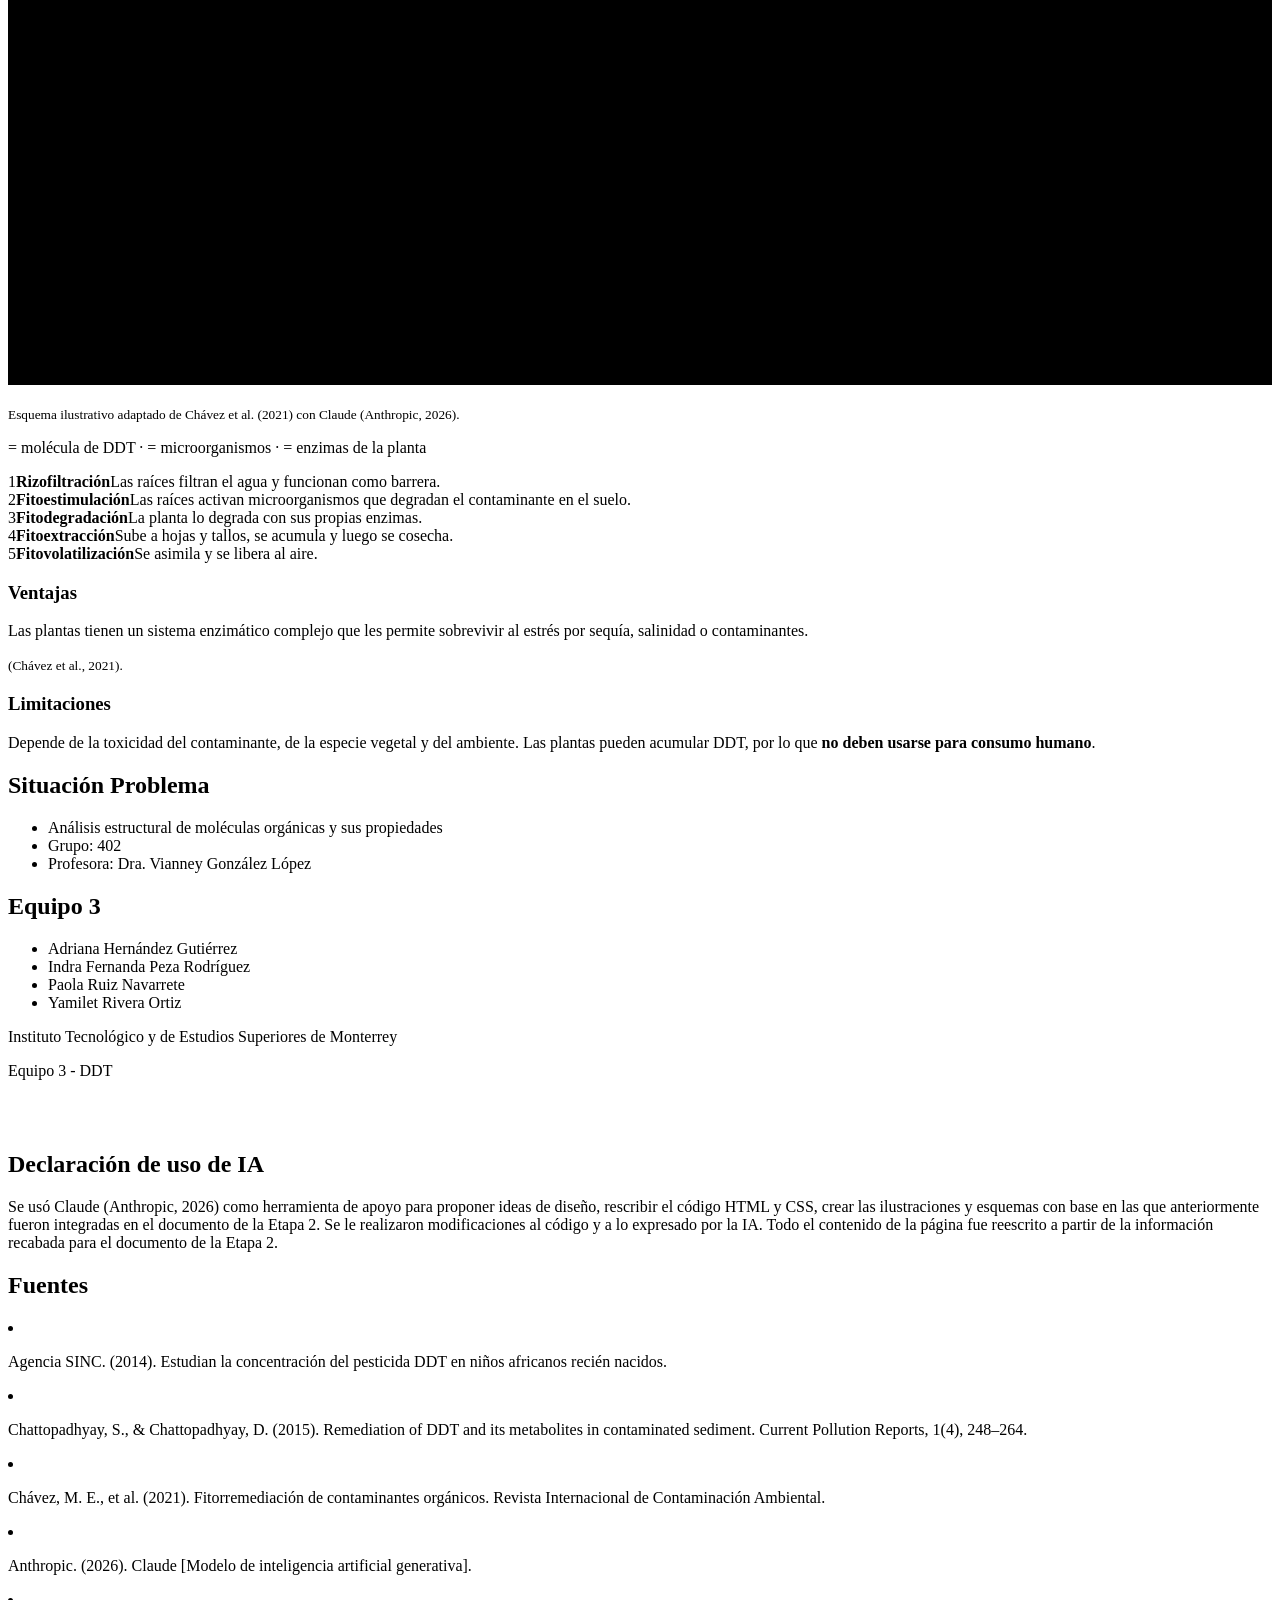
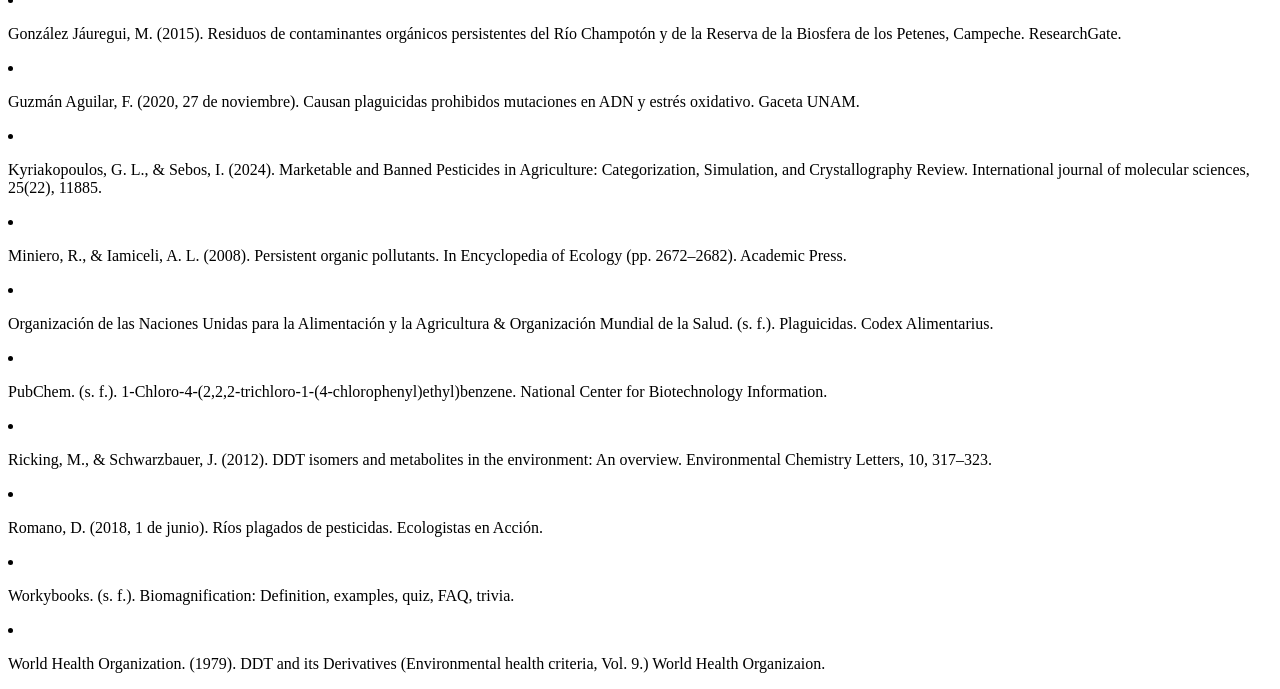
==== commit 36d3b0d4: "modified:   index.html" ====
--- a/index.html
+++ b/index.html
@@ -496,7 +496,7 @@
             <div class="row">
                 <div class="col-12">
                     <h2 class="texto-pie">Declaración de uso de IA</h2>
-                        <p class="texto-pie">Se usó Claude (Anthropic, 2026) como herramienta de apoyo para proponer ideas de diseño, rescribir el código HTML y CSS, crear las ilustraciones y esquemas con base en las que anteriormente fueron integradas en el documento. Se le realizaron modificaciones al código y a lo expresado por la IA, toda la información en la página fue reescrita a partir del documento previo.</p>
+                        <p class="texto-pie">Se usó Claude (Anthropic, 2026) como herramienta de apoyo para proponer ideas de diseño, rescribir el código HTML y CSS, crear las ilustraciones y esquemas con base en las que anteriormente fueron integradas en el documento de la Etapa 2. Se le realizaron modificaciones al código y a lo expresado por la IA. Todo el contenido de la página fue reescrito a partir de la información recabada para el documento de la Etapa 2. </p>
                 </div>
             </div>
             <div class="row">
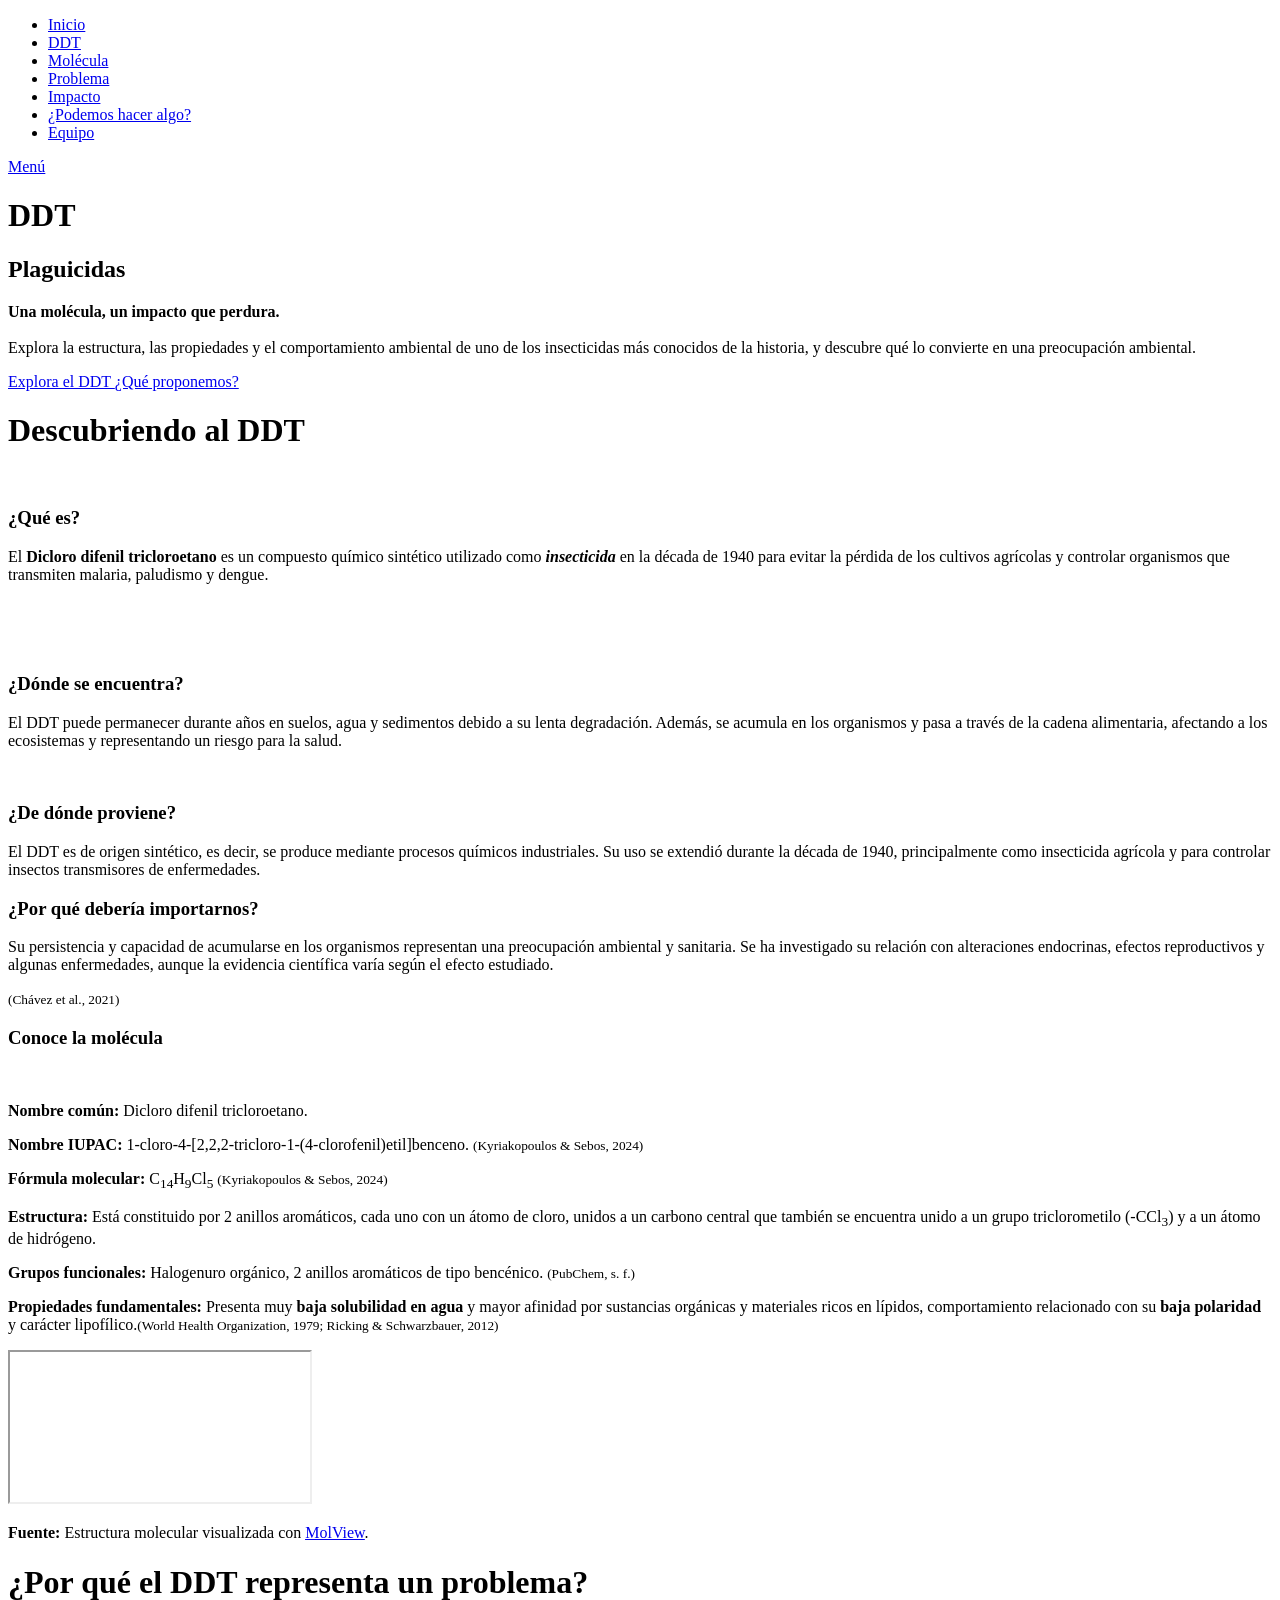
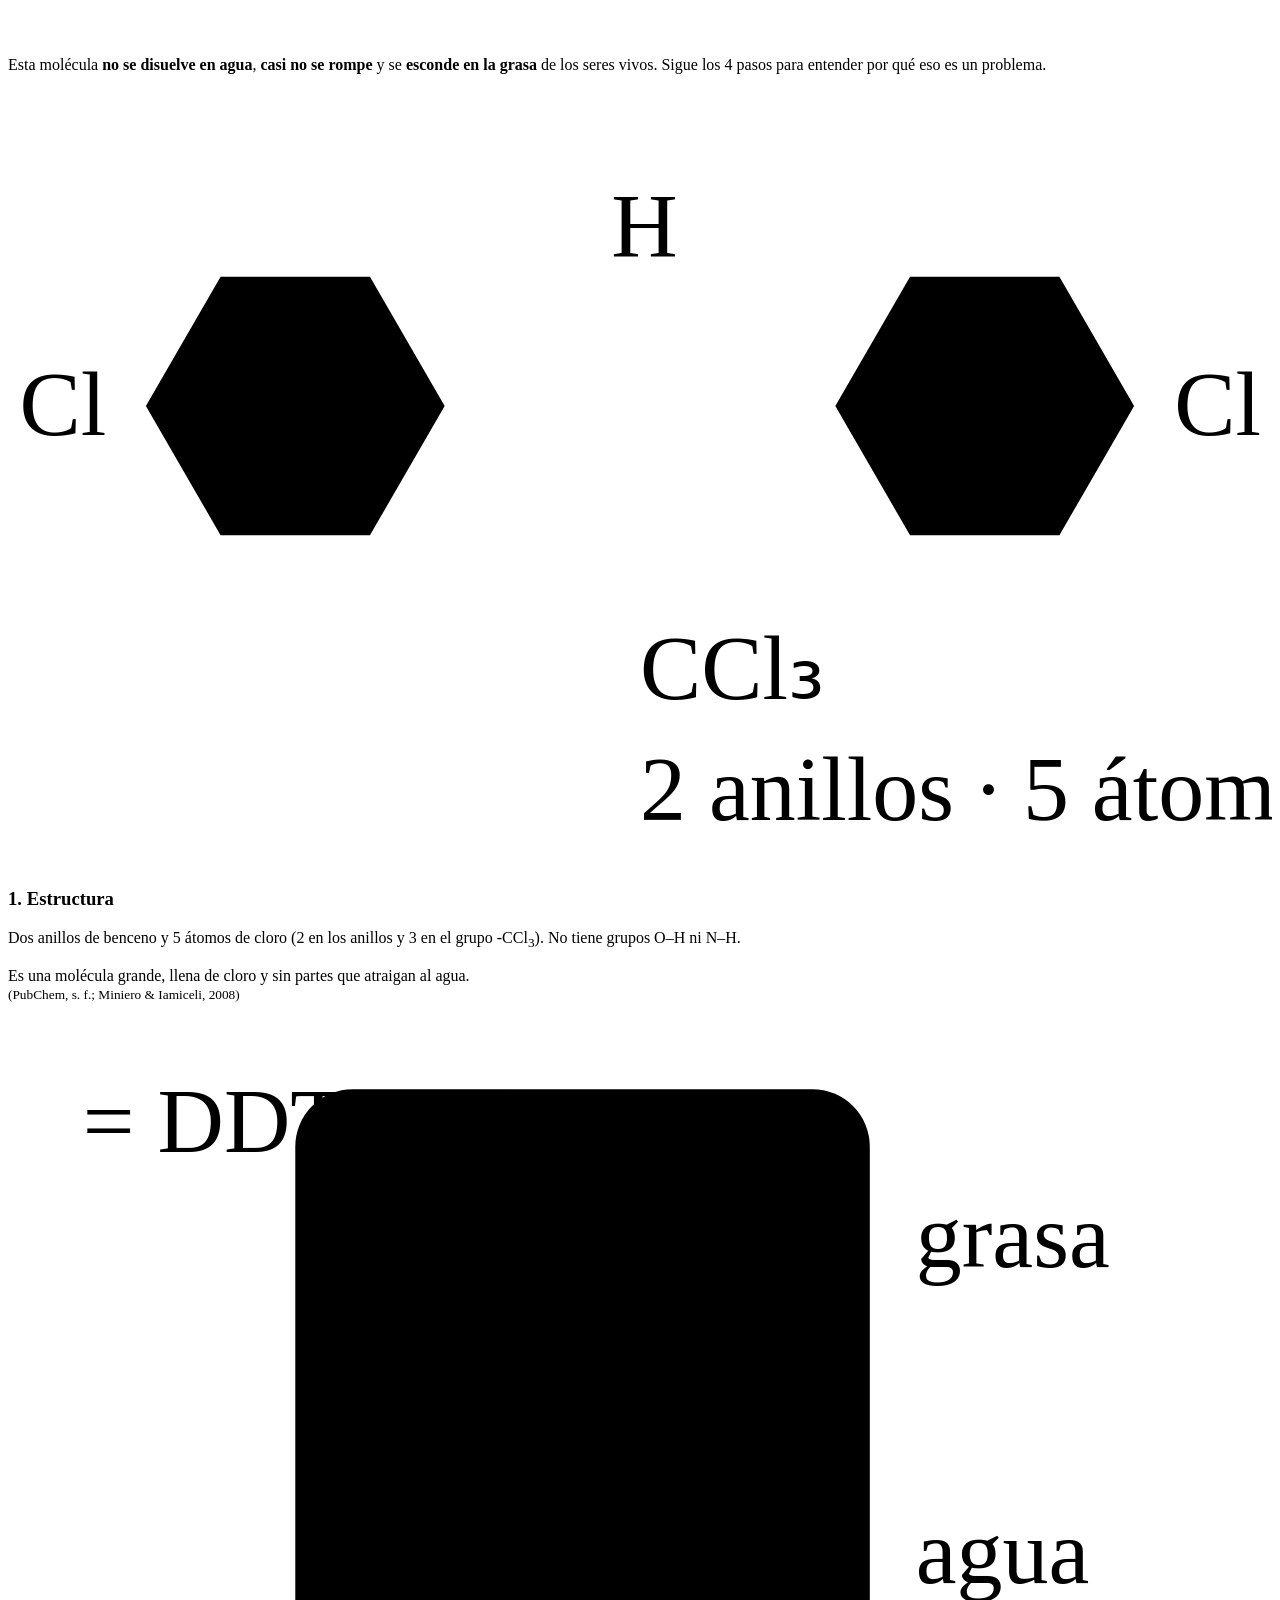
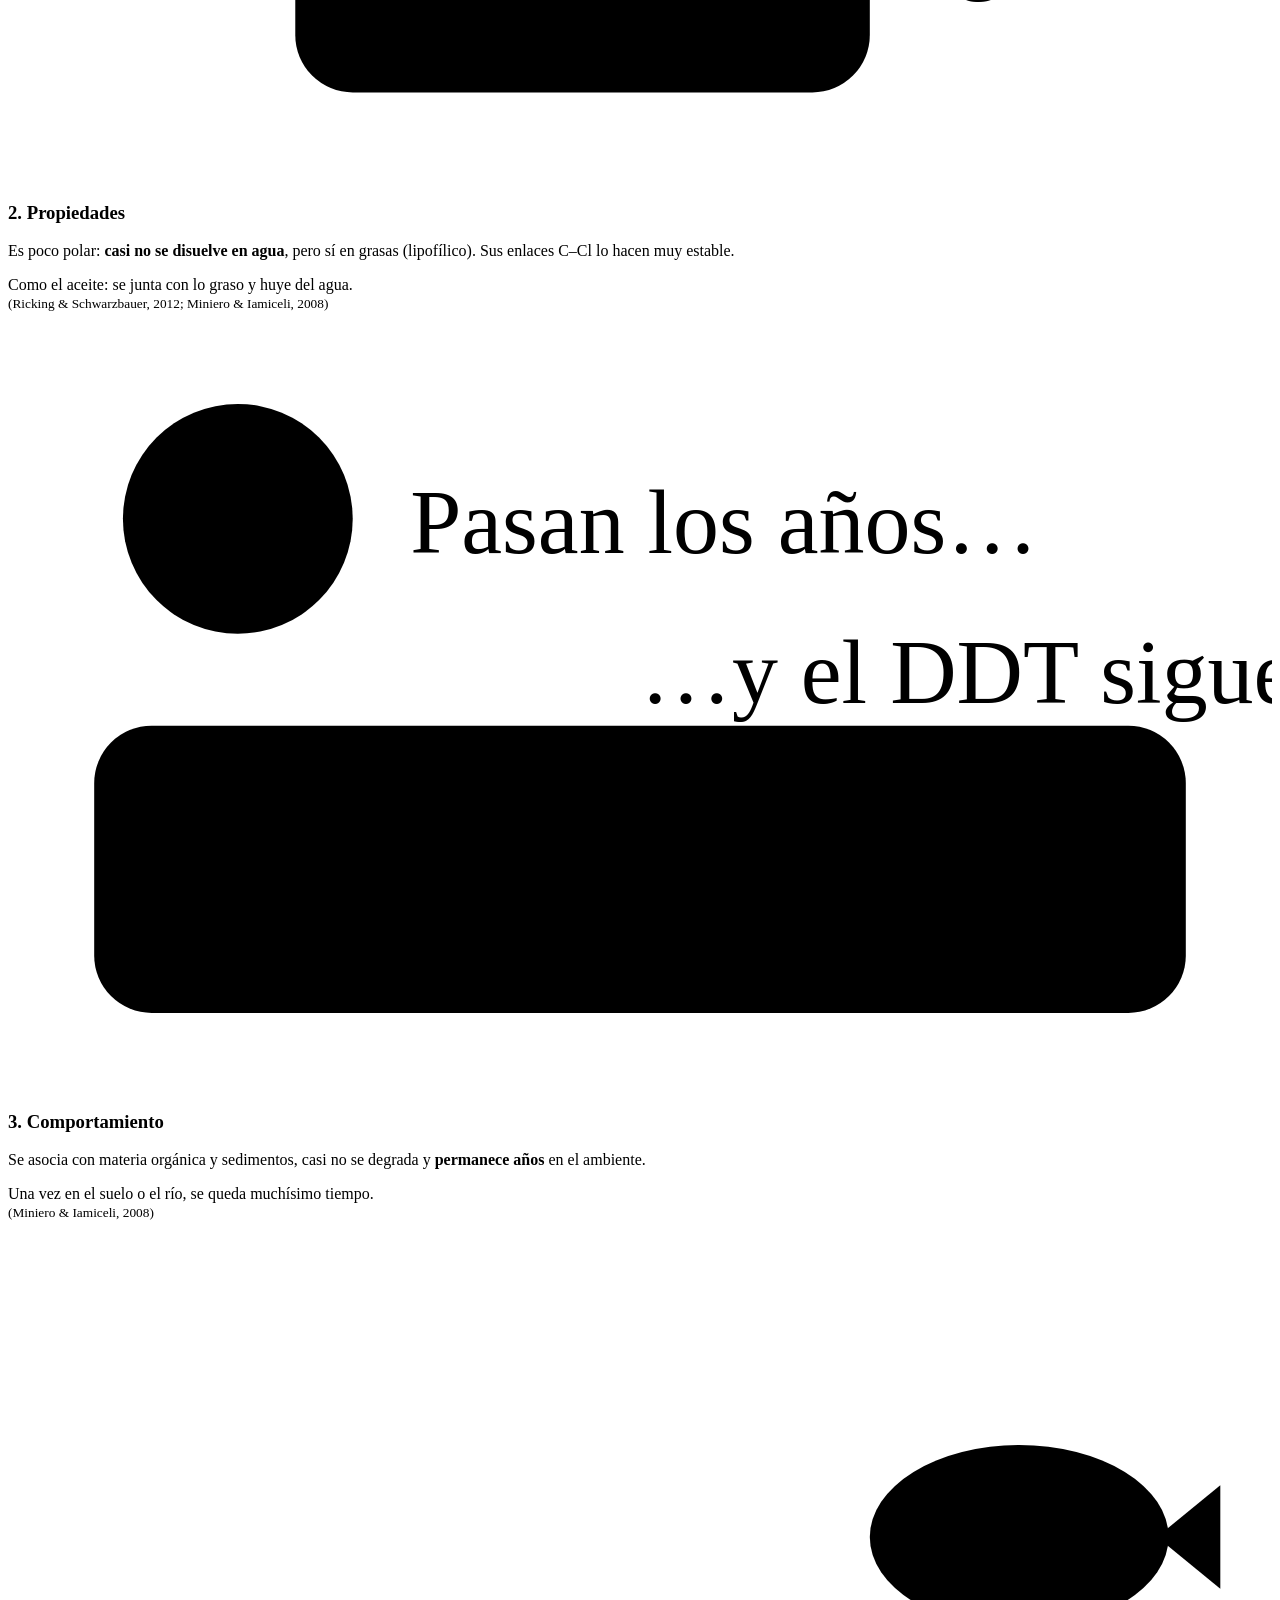
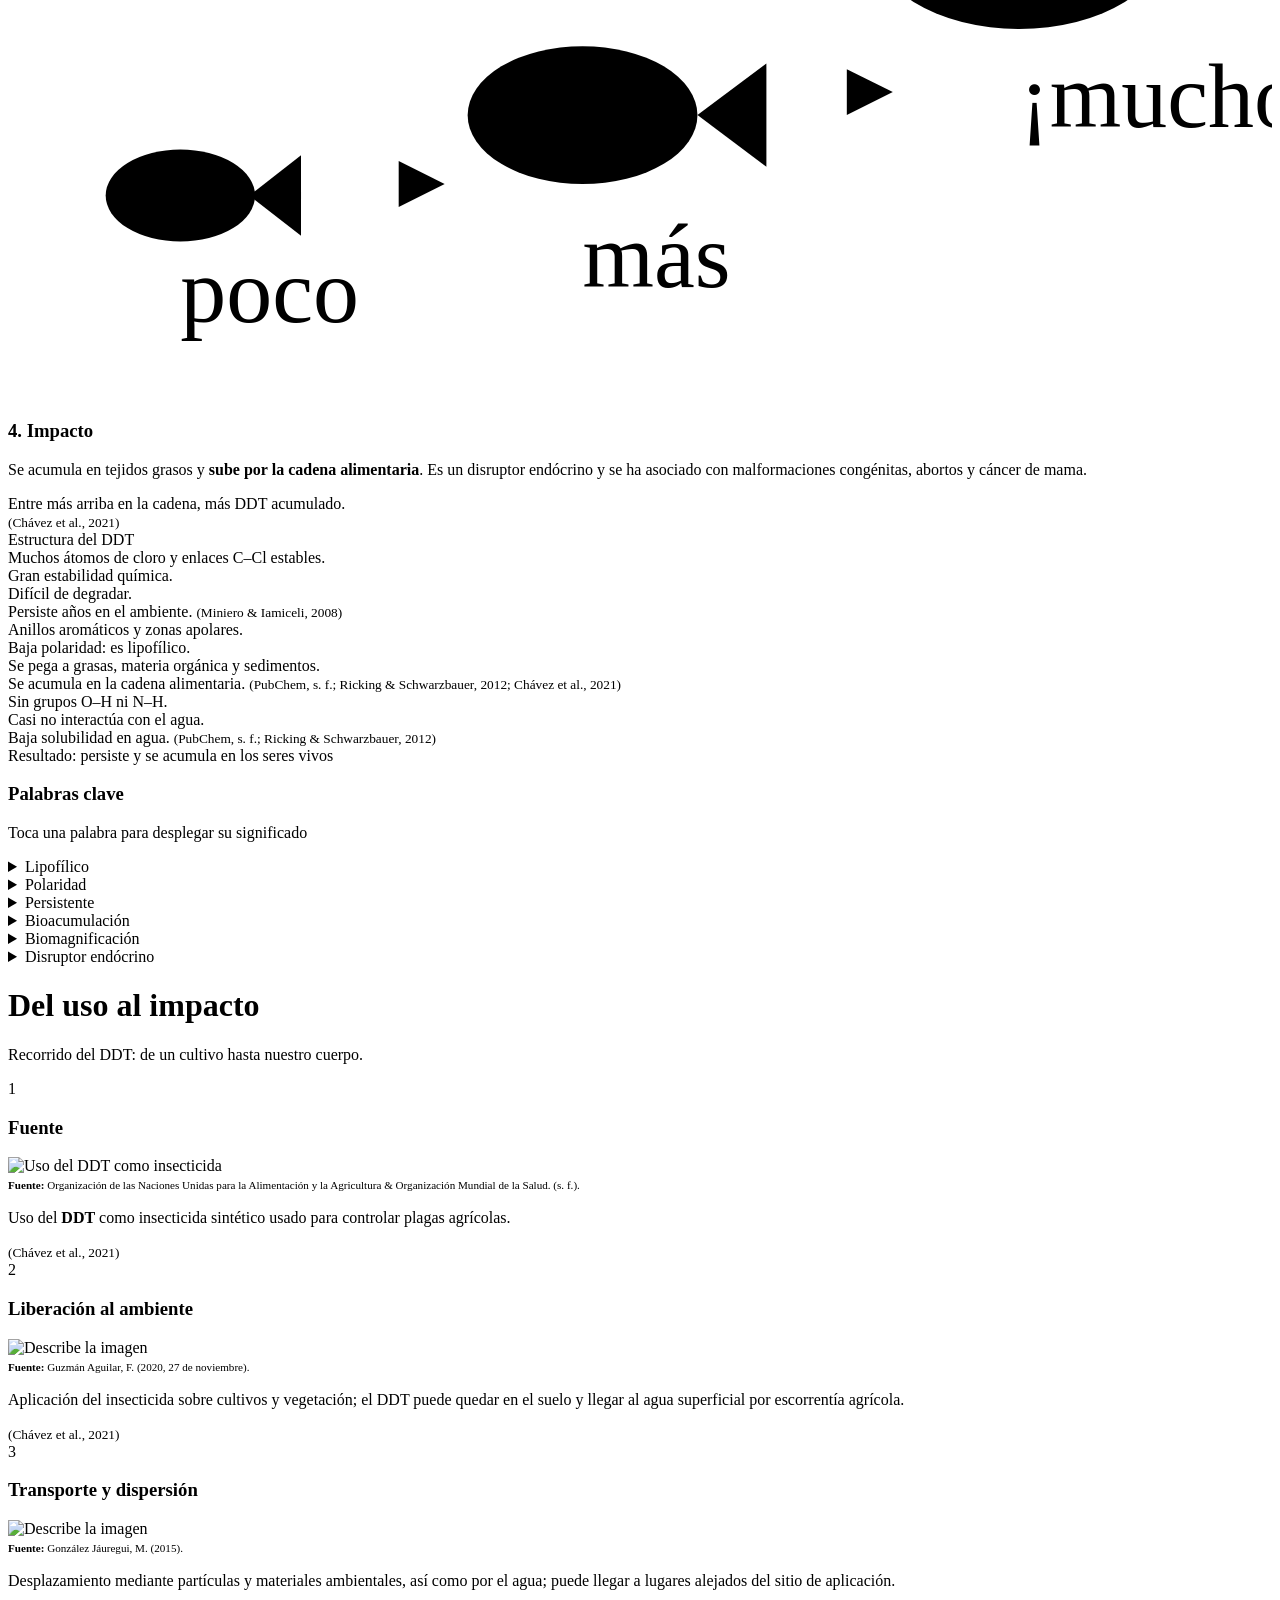
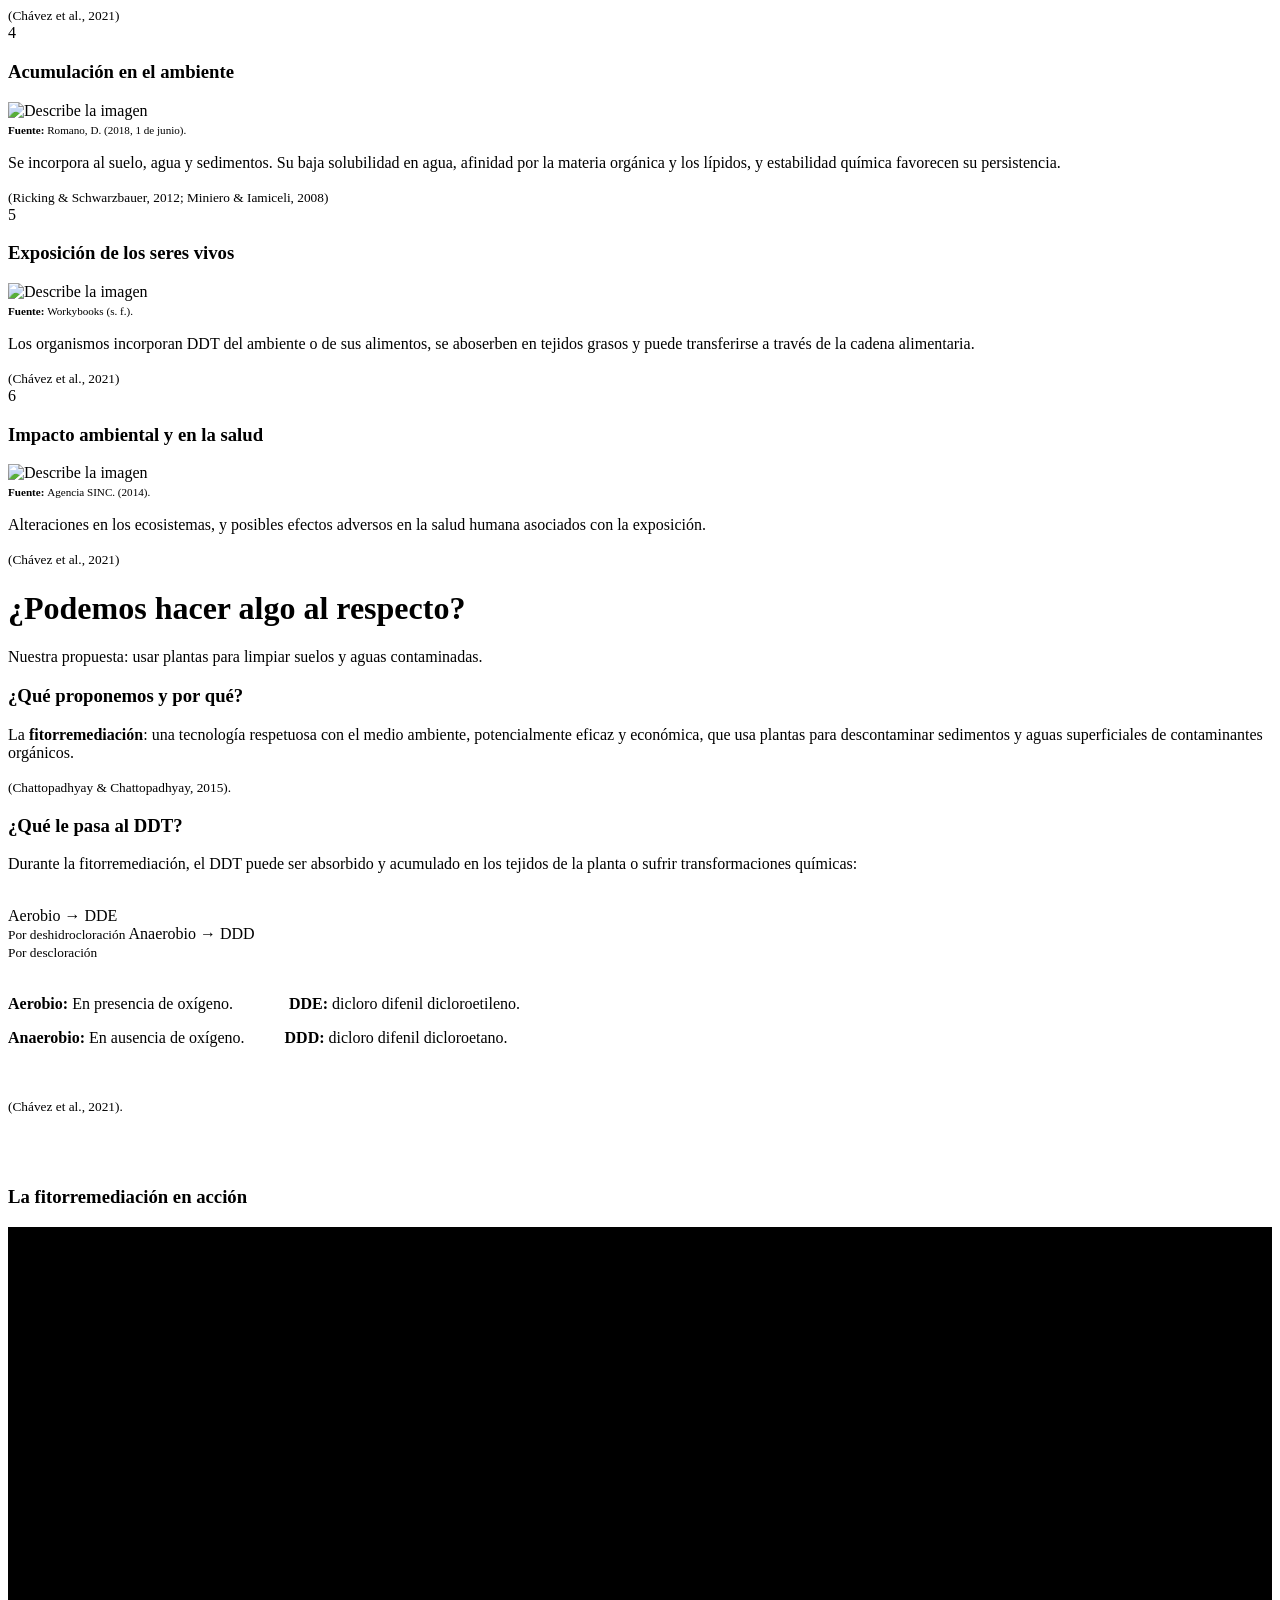
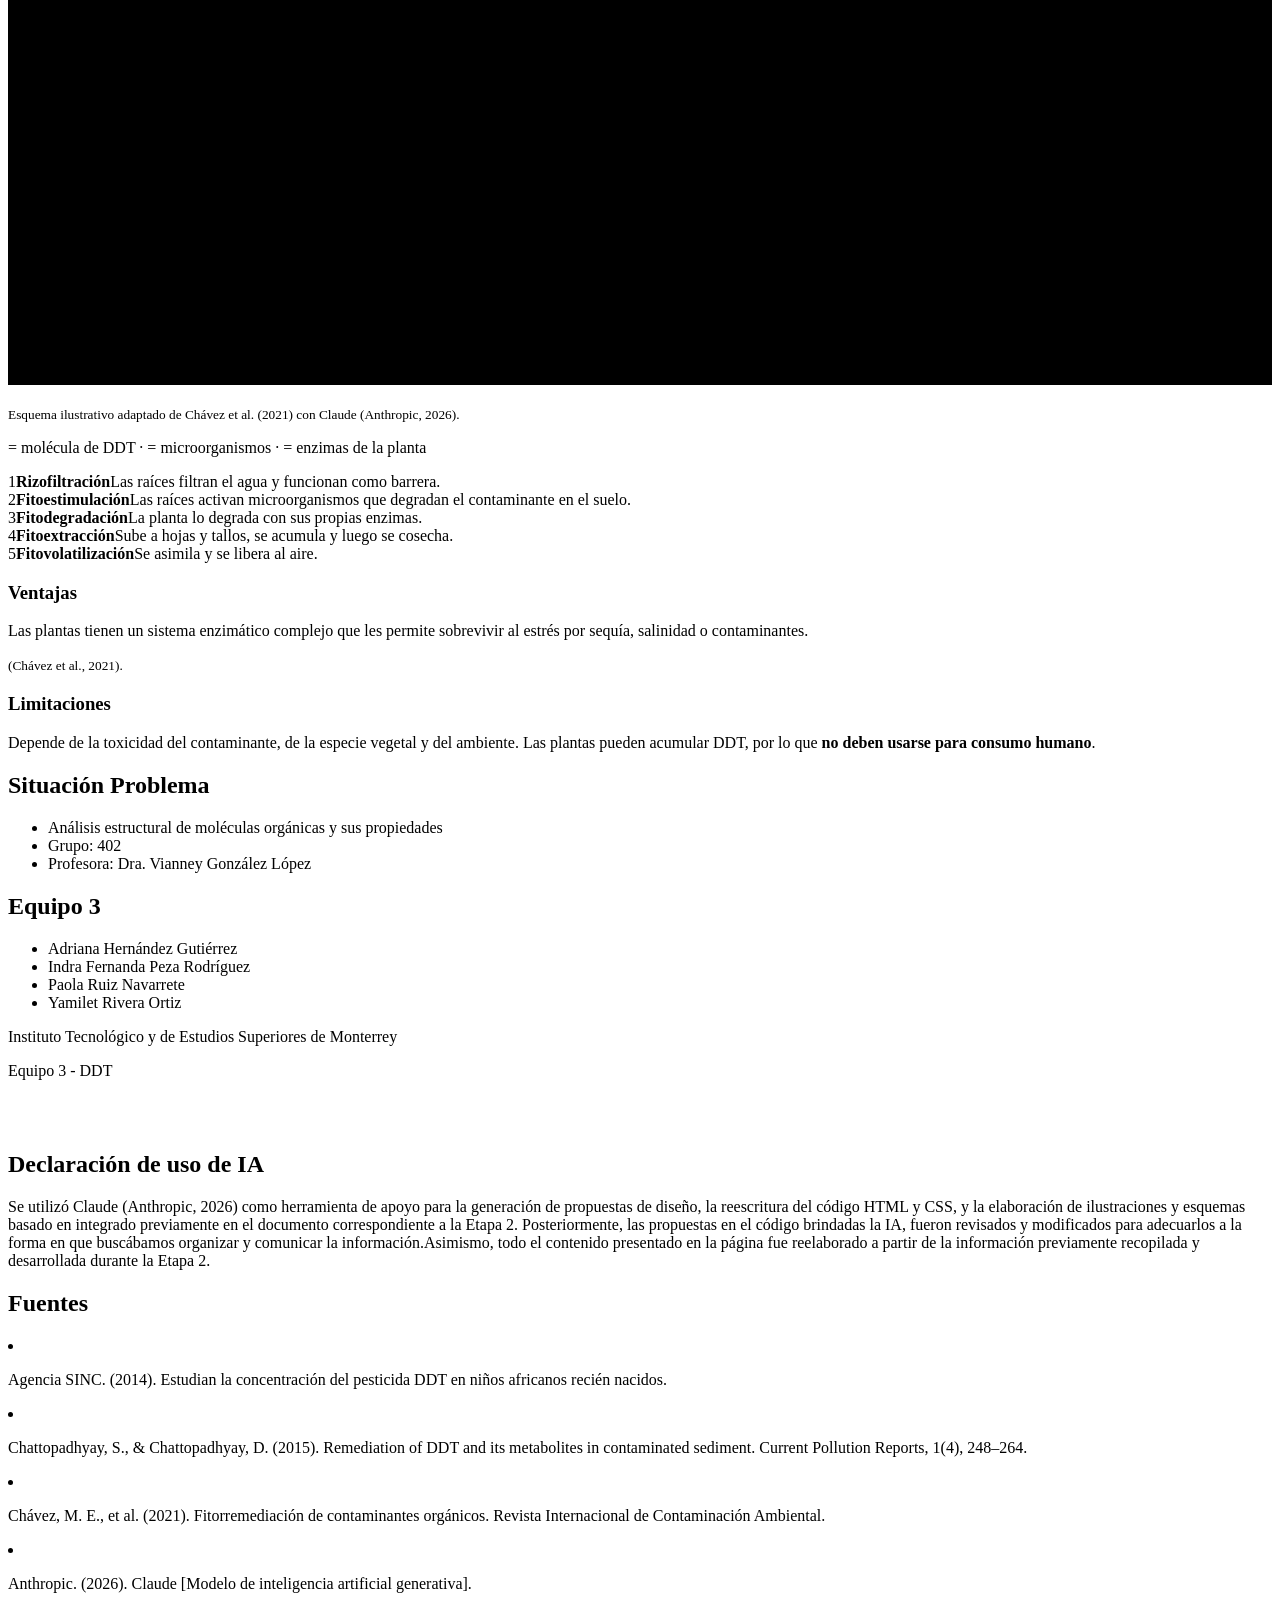
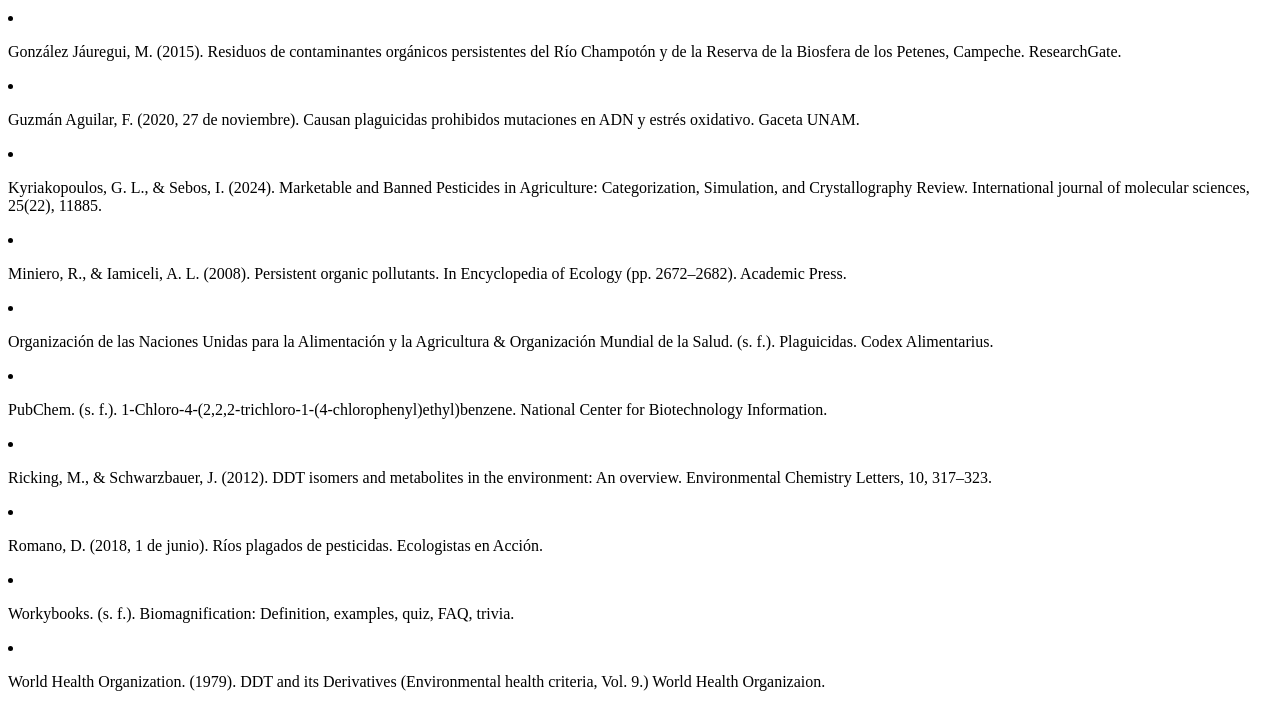
==== commit 09279ccf: "modified:   index.html" ====
--- a/index.html
+++ b/index.html
@@ -496,7 +496,7 @@
             <div class="row">
                 <div class="col-12">
                     <h2 class="texto-pie">Declaración de uso de IA</h2>
-                        <p class="texto-pie">Se usó Claude (Anthropic, 2026) como herramienta de apoyo para proponer ideas de diseño, rescribir el código HTML y CSS, crear las ilustraciones y esquemas con base en las que anteriormente fueron integradas en el documento de la Etapa 2. Se le realizaron modificaciones al código y a lo expresado por la IA. Todo el contenido de la página fue reescrito a partir de la información recabada para el documento de la Etapa 2. </p>
+                        <p class="texto-pie">Se utilizó Claude (Anthropic, 2026) como herramienta de apoyo para la generación de propuestas de diseño, la reescritura del código HTML y CSS, y la elaboración de ilustraciones y esquemas basado en integrado previamente en el documento correspondiente a la Etapa 2. Posteriormente, las propuestas en el código brindadas la IA, fueron revisados y modificados para adecuarlos a la forma en que buscábamos organizar y comunicar la información.Asimismo, todo el contenido presentado en la página fue reelaborado a partir de la información previamente recopilada y desarrollada durante la Etapa 2. </p>
                 </div>
             </div>
             <div class="row">
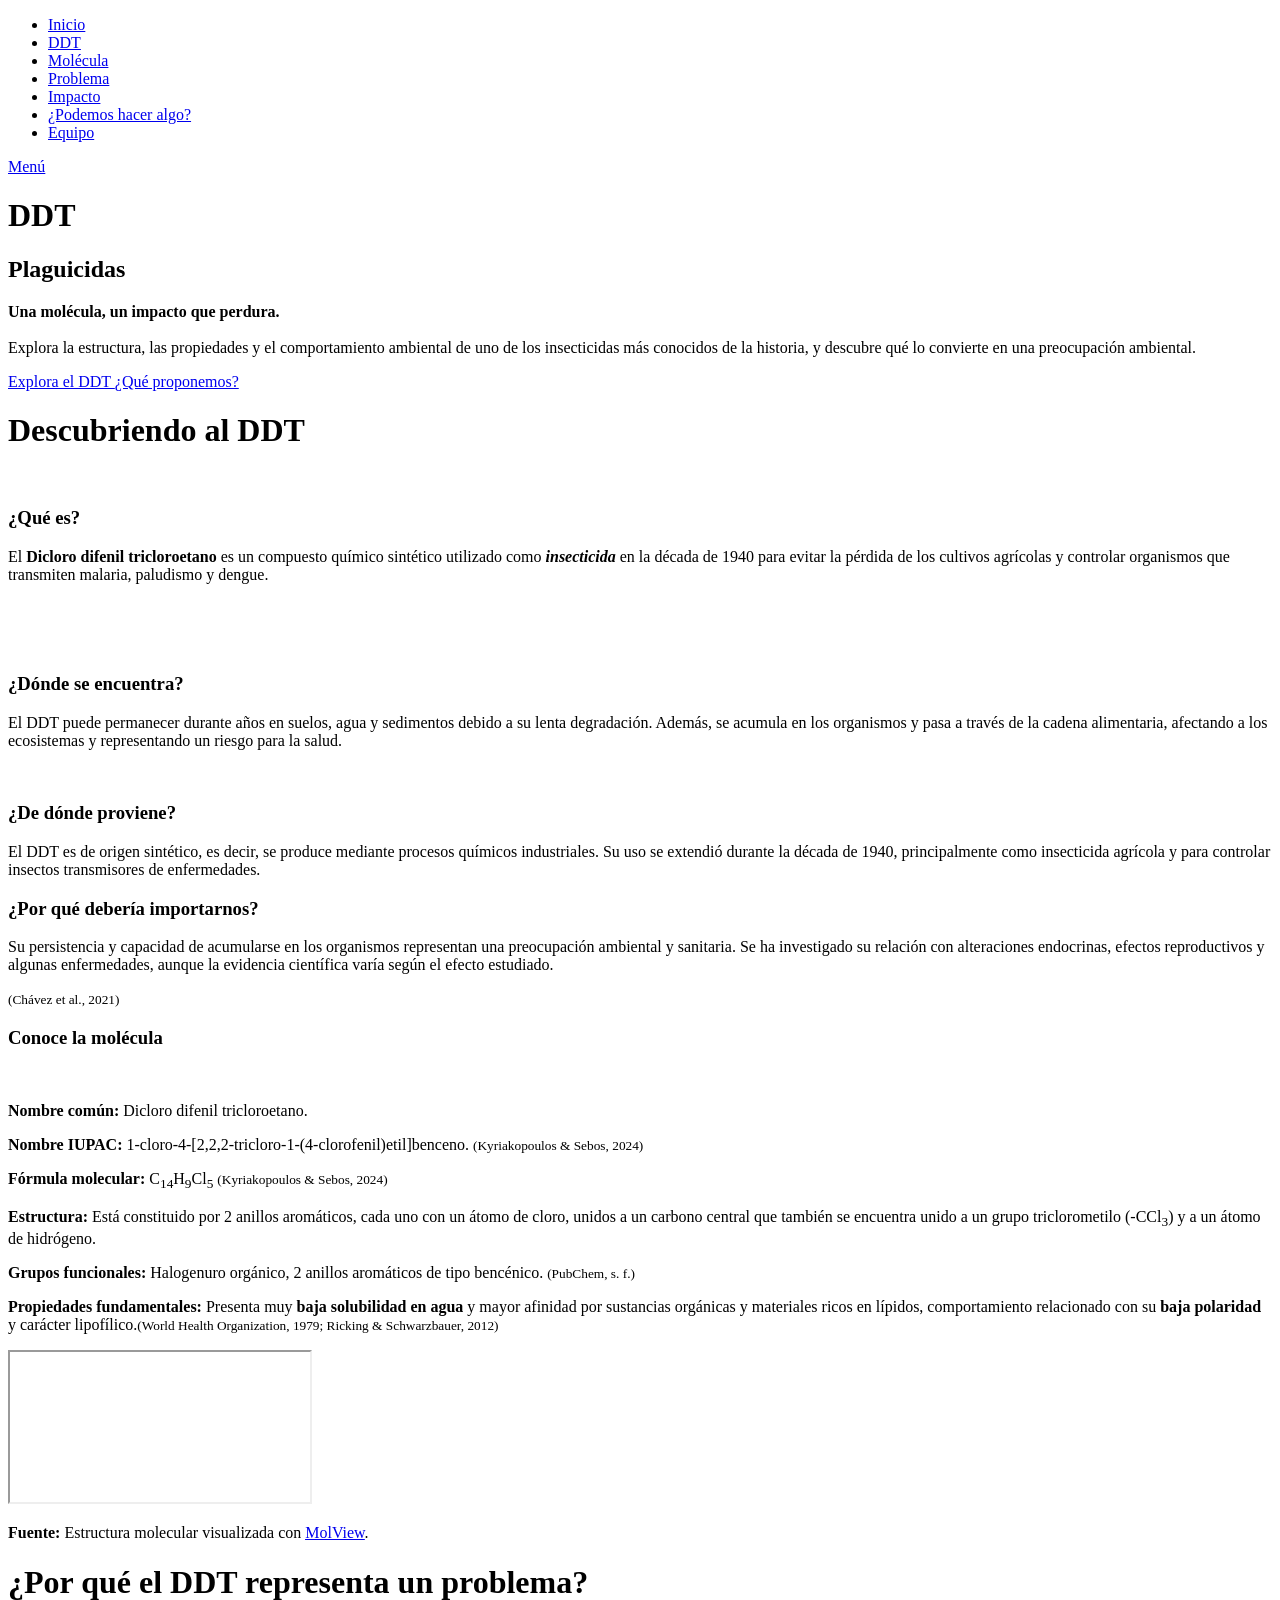
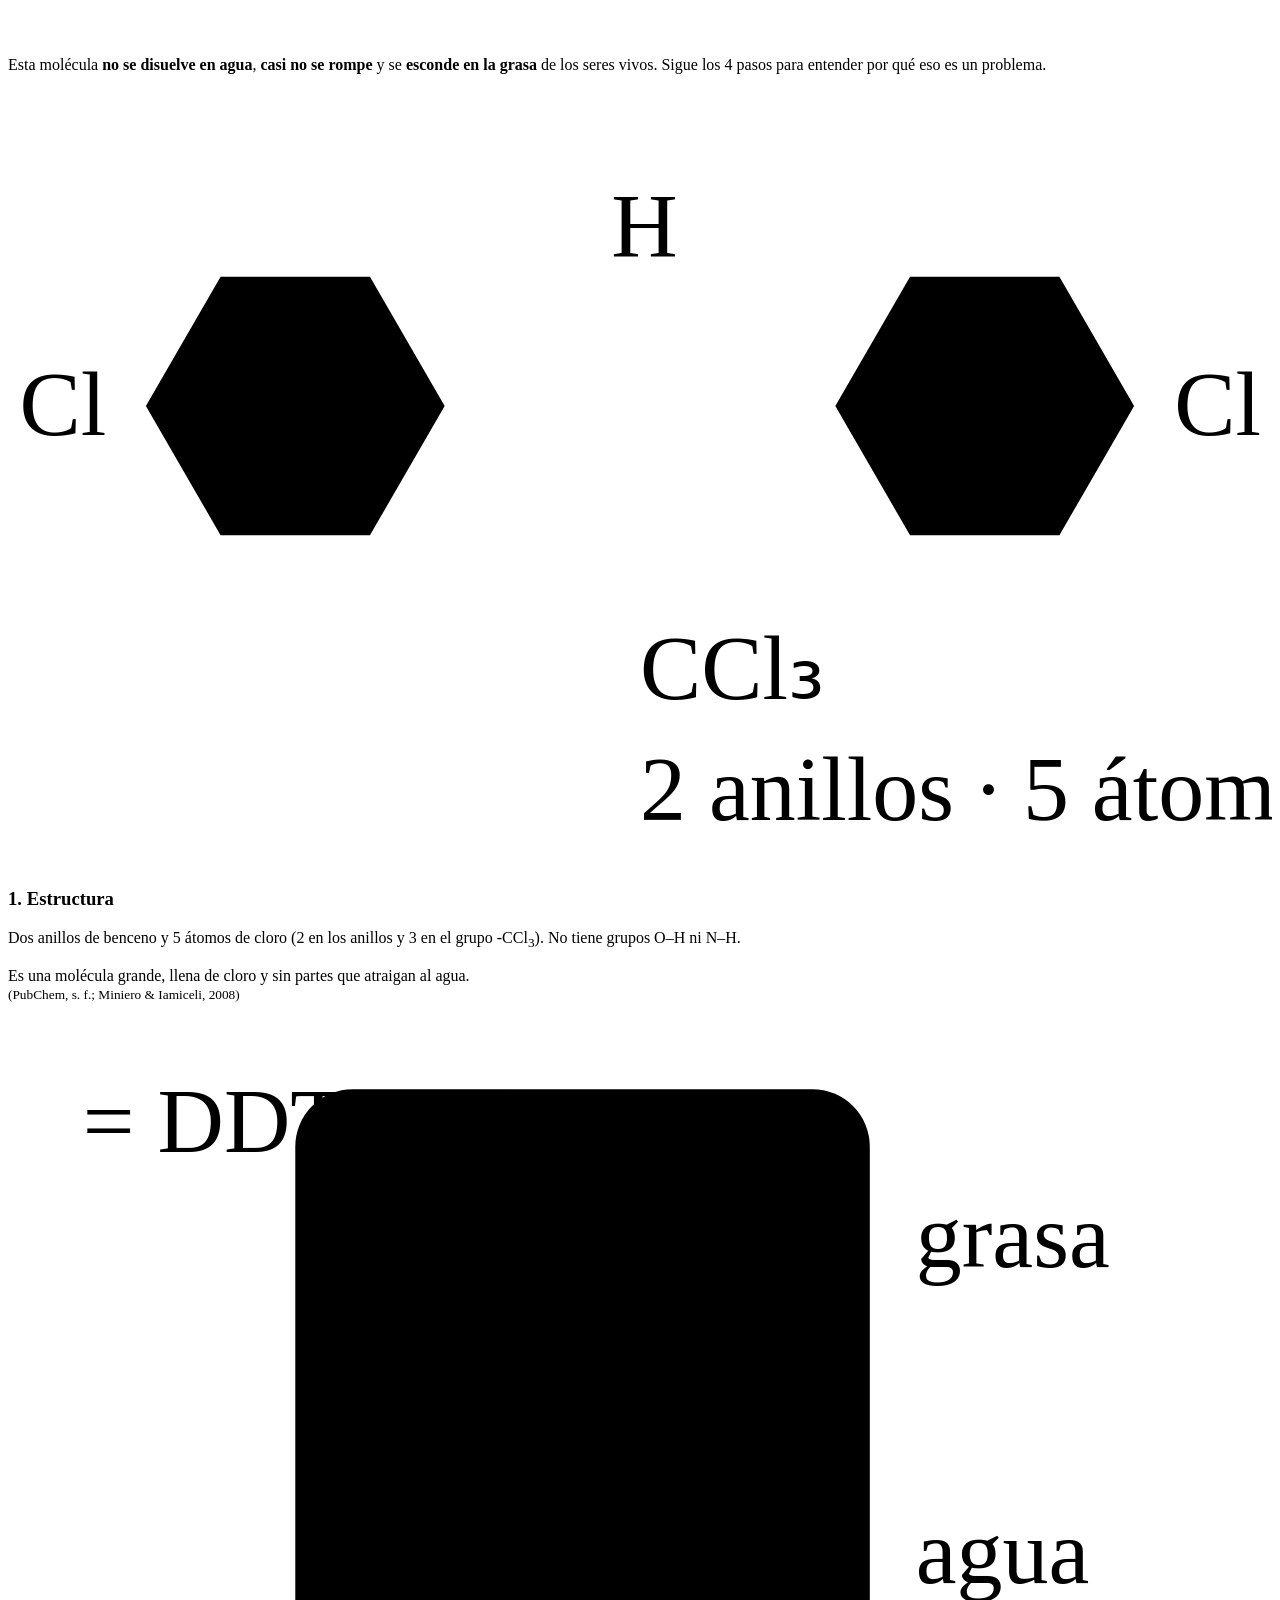
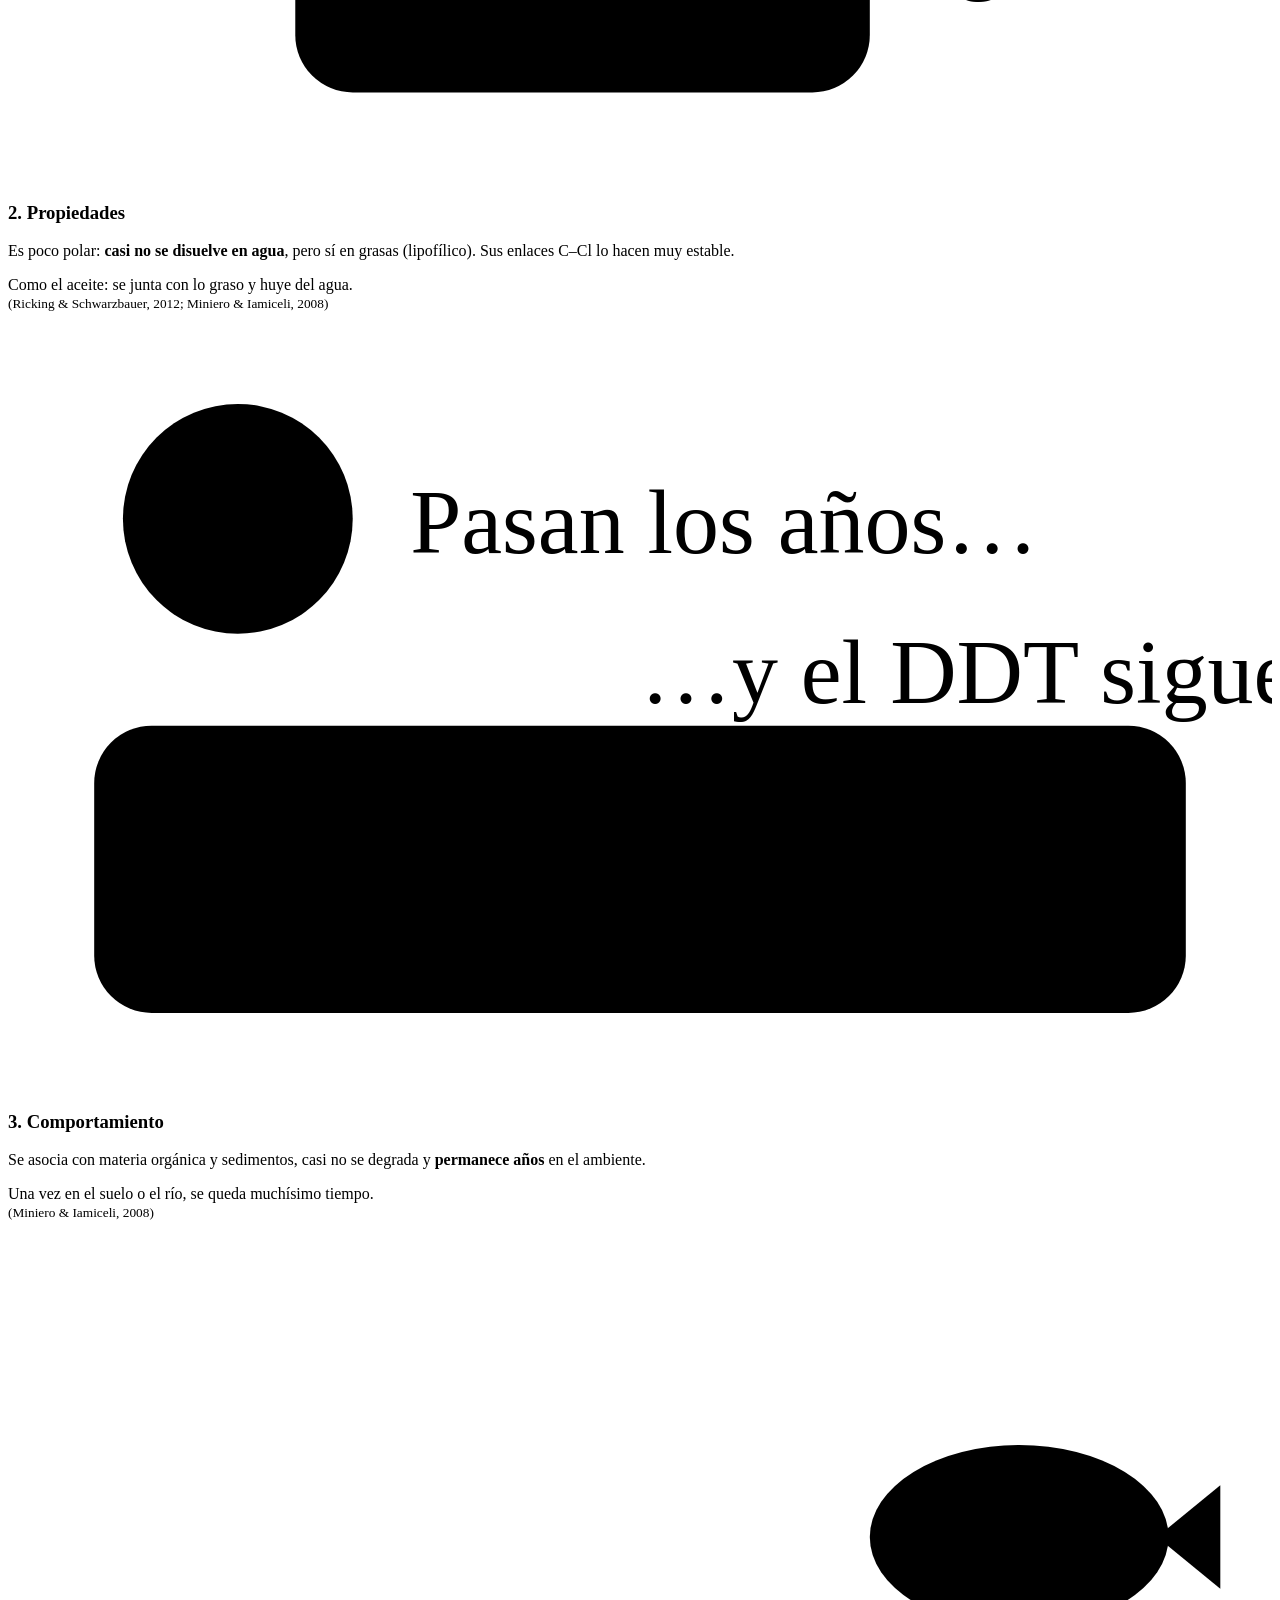
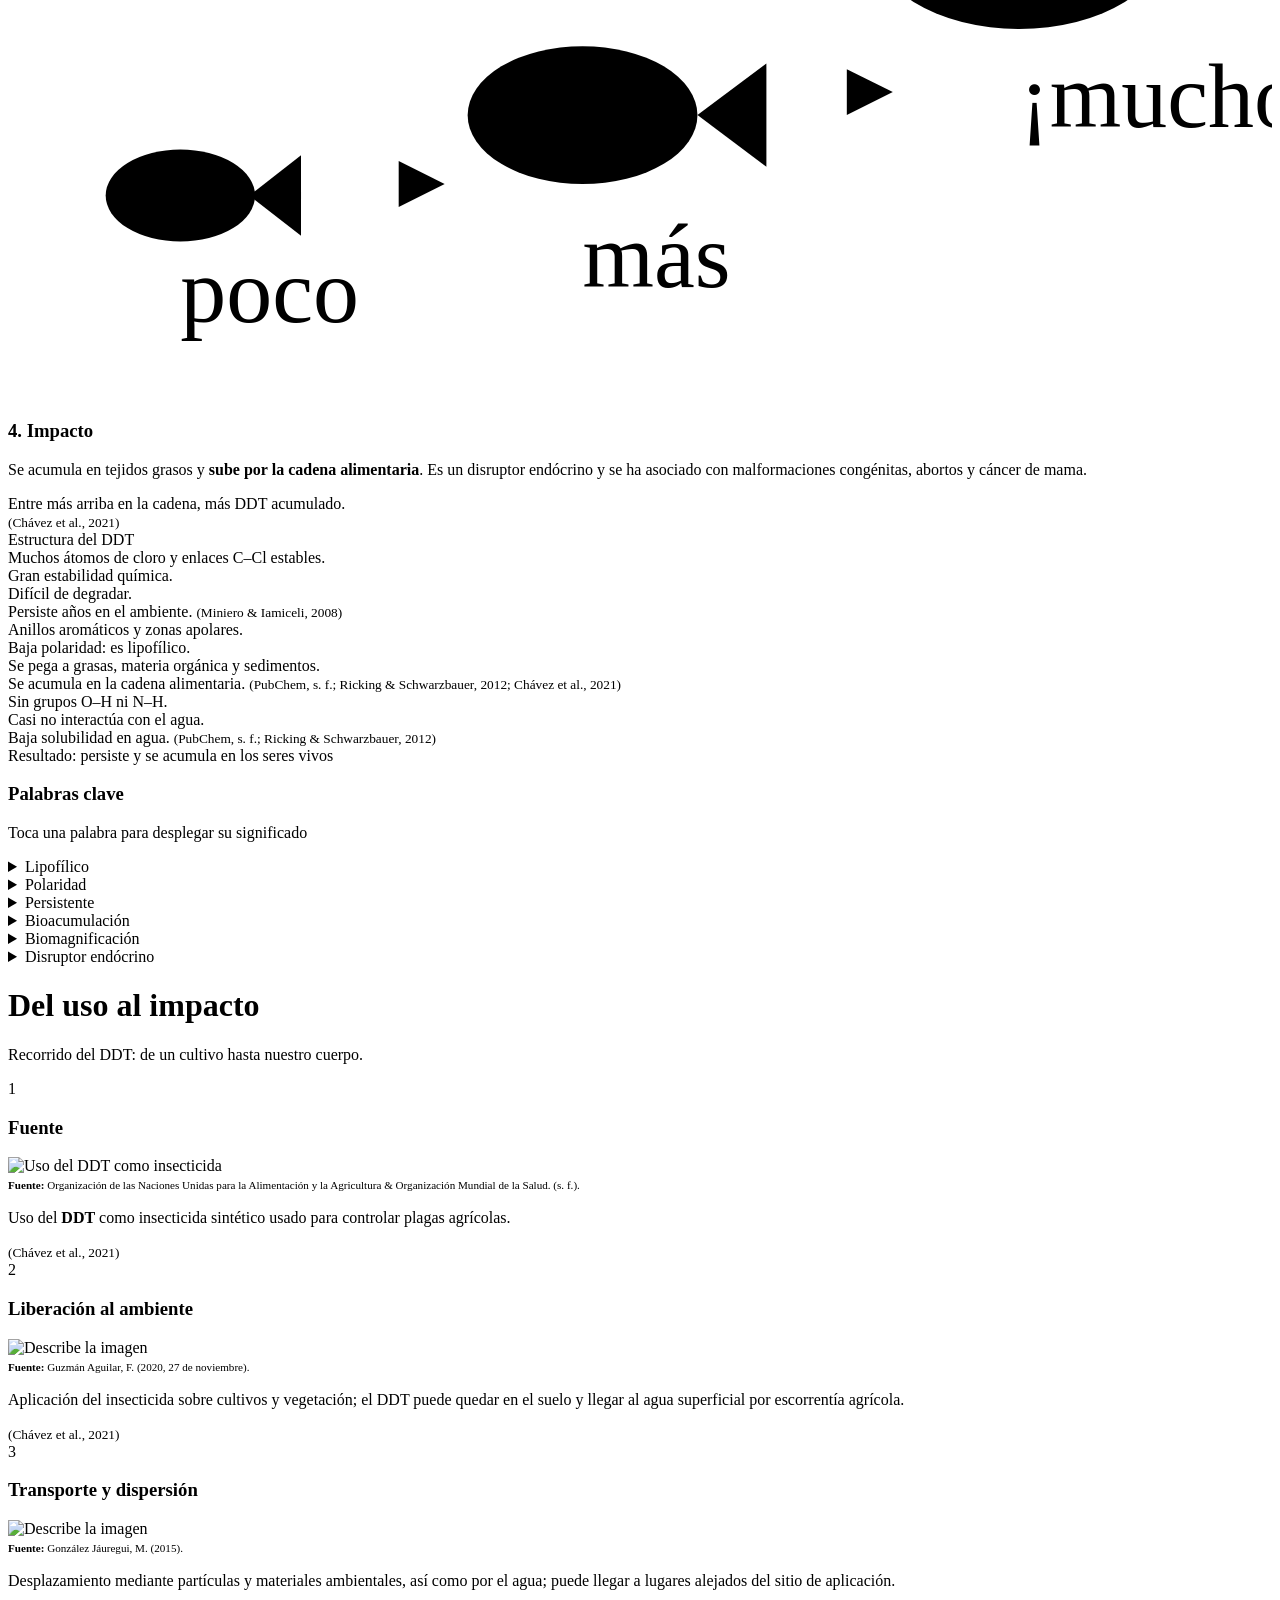
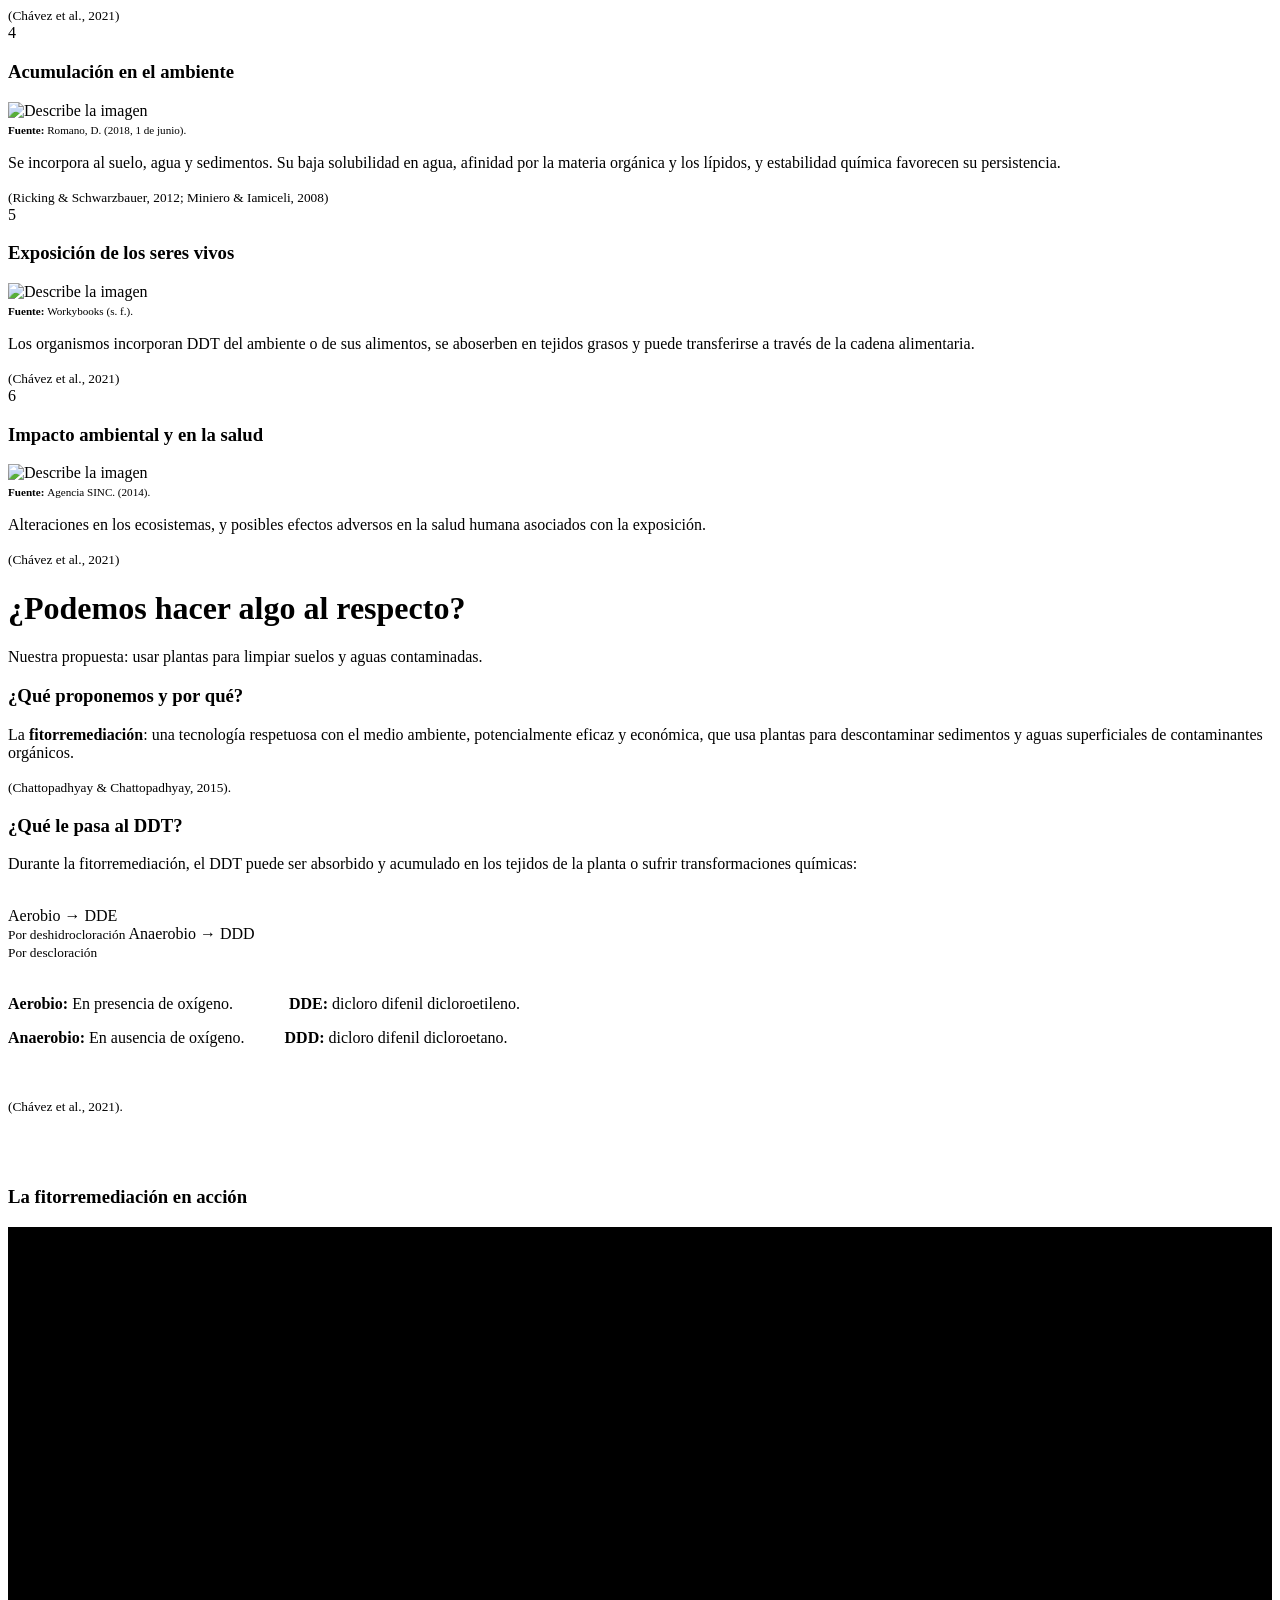
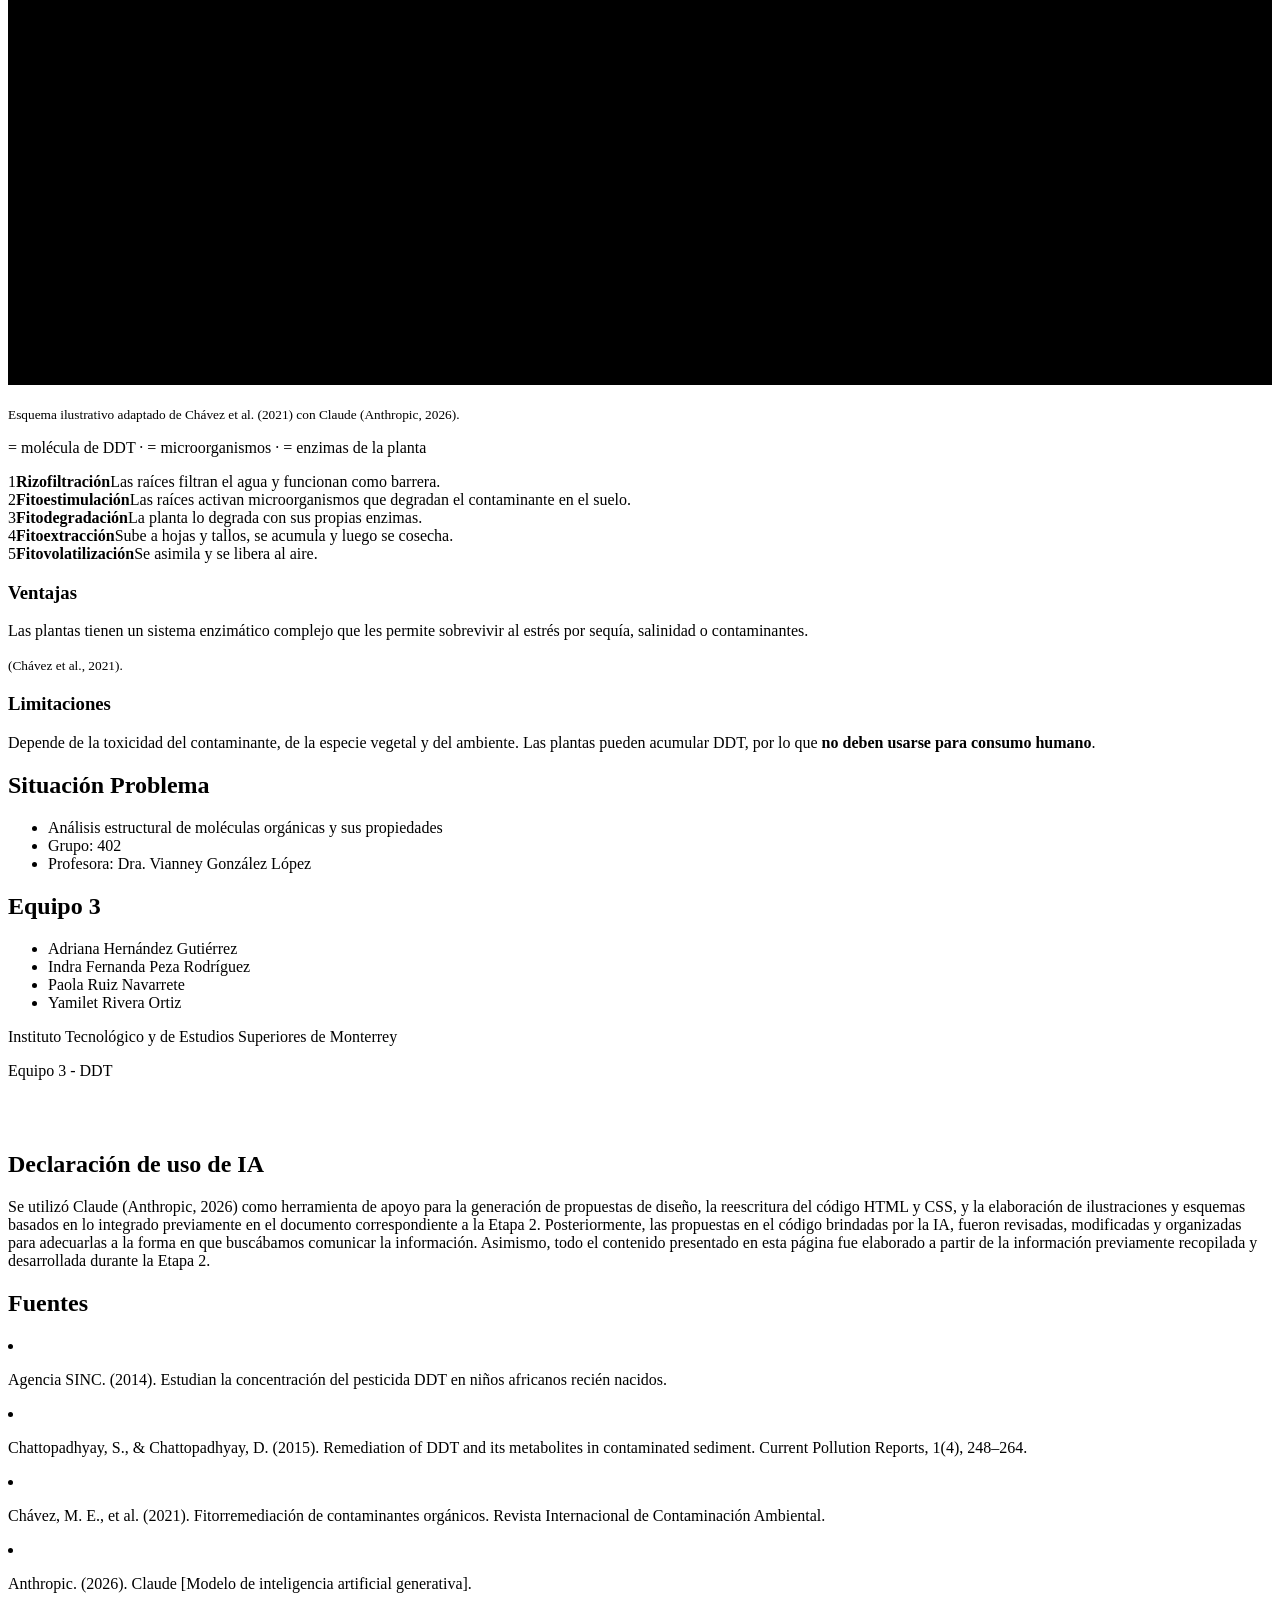
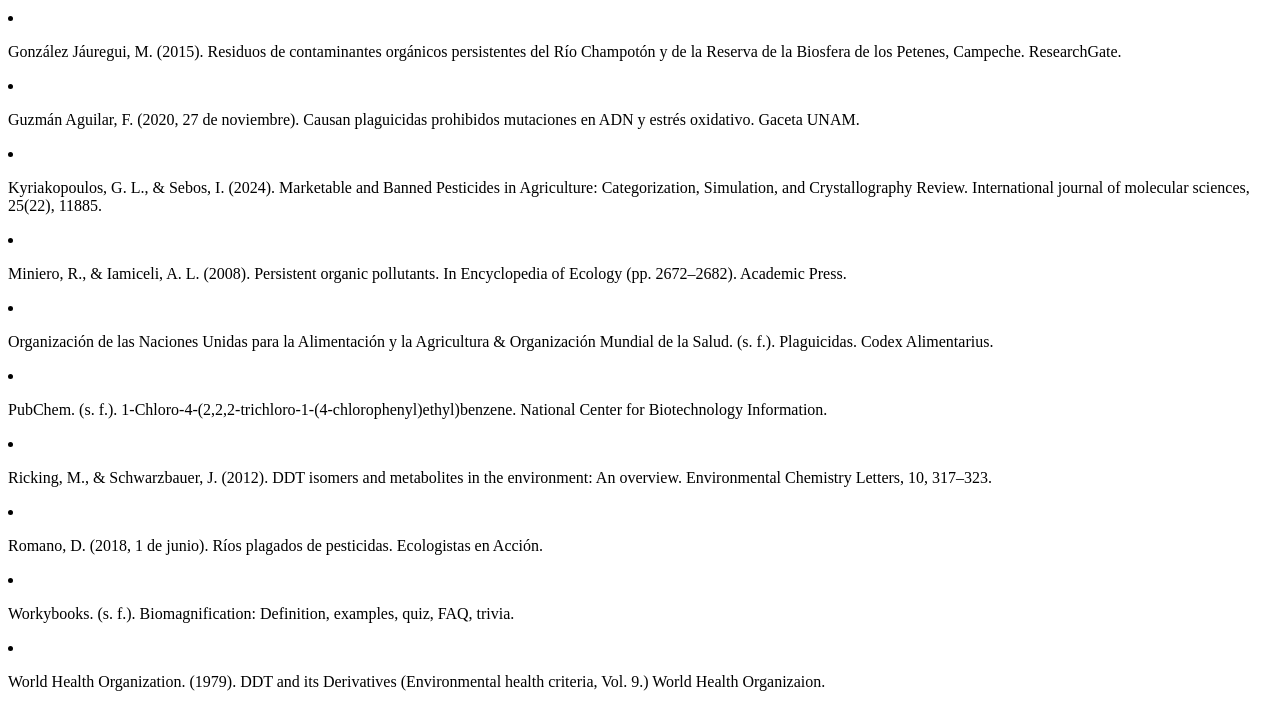
==== commit 8b11380d: "modified:   index.html" ====
--- a/index.html
+++ b/index.html
@@ -496,7 +496,7 @@
             <div class="row">
                 <div class="col-12">
                     <h2 class="texto-pie">Declaración de uso de IA</h2>
-                        <p class="texto-pie">Se utilizó Claude (Anthropic, 2026) como herramienta de apoyo para la generación de propuestas de diseño, la reescritura del código HTML y CSS, y la elaboración de ilustraciones y esquemas basado en integrado previamente en el documento correspondiente a la Etapa 2. Posteriormente, las propuestas en el código brindadas la IA, fueron revisados y modificados para adecuarlos a la forma en que buscábamos organizar y comunicar la información.Asimismo, todo el contenido presentado en la página fue reelaborado a partir de la información previamente recopilada y desarrollada durante la Etapa 2. </p>
+                        <p class="texto-pie">Se utilizó Claude (Anthropic, 2026) como herramienta de apoyo para la generación de propuestas de diseño, la reescritura del código HTML y CSS, y la elaboración de ilustraciones y esquemas basados en lo integrado previamente en el documento correspondiente a la Etapa 2. Posteriormente, las propuestas en el código brindadas por la IA, fueron revisadas, modificadas y organizadas para adecuarlas a la forma en que buscábamos comunicar la información. Asimismo, todo el contenido presentado en esta página fue elaborado a partir de la información previamente recopilada y desarrollada durante la Etapa 2. </p>
                 </div>
             </div>
             <div class="row">
